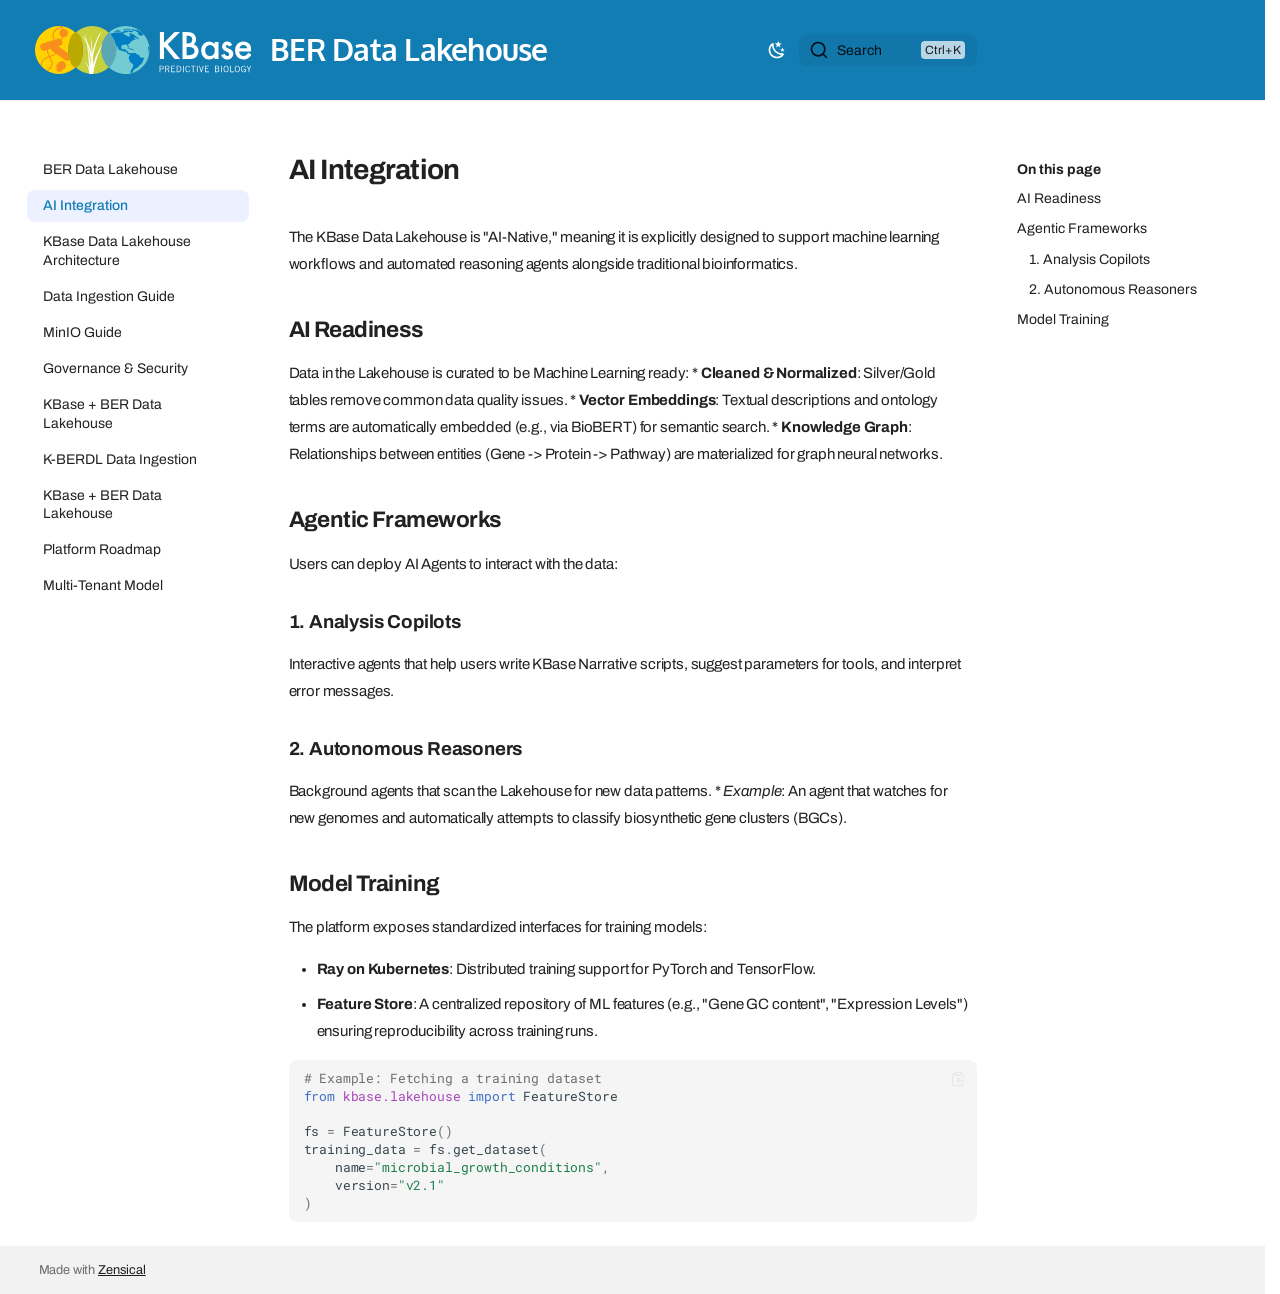
==== ai-integration/index.html @ 504d8fa0 "deploy: 7d8cc0f3e6079b38a93cc4ecafcbc04551b9b4ab" ====
<!doctype html>
<html lang="en" class="no-js">
  <head>
    
      <meta charset="utf-8">
      <meta name="viewport" content="width=device-width,initial-scale=1">
      
        <meta name="description" content="Documentation for the KBase BER Data Lakehouse (K-BERDL) — a unified, AI-native data platform for DOE Biological and Environmental Research">
      
      
      
        <link rel="canonical" href="https://gazimahmud.github.io/kberdl-docs/ai-integration/">
      
      
        <link rel="prev" href="./..">
      
      
        <link rel="next" href="../architecture/">
      
      
        
      
      
      <link rel="icon" href="../assets/favicon.png">
      <meta name="generator" content="zensical-0.0.25">
    
    
      
        <title>AI Integration - BER Data Lakehouse</title>
      
    
    
      
        
      
      <link rel="stylesheet" href="../assets/stylesheets/modern/main.50057488.min.css">
      
        
          
        
        <link rel="stylesheet" href="../assets/stylesheets/modern/palette.dfe2e883.min.css">
      
      


    
    
      
    
    
      
        
        
        <link rel="preconnect" href="https://fonts.gstatic.com" crossorigin>
        <link rel="stylesheet" href="https://fonts.googleapis.com/css?family=Archivo:300,300i,400,400i,500,500i,700,700i%7CRoboto+Mono:400,400i,700,700i&display=fallback">
        <style>:root{--md-text-font:"Archivo";--md-code-font:"Roboto Mono"}</style>
      
    
    
      <link rel="stylesheet" href="../stylesheets/extra.css">
    
      <link rel="stylesheet" href="../stylesheets/fonts.css">
    
    <script>__md_scope=new URL("..",location),__md_hash=e=>[...e].reduce(((e,t)=>(e<<5)-e+t.charCodeAt(0)),0),__md_get=(e,t=localStorage,a=__md_scope)=>JSON.parse(t.getItem(a.pathname+"."+e)),__md_set=(e,t,a=localStorage,_=__md_scope)=>{try{a.setItem(_.pathname+"."+e,JSON.stringify(t))}catch(e){}},document.documentElement.setAttribute("data-platform",navigator.platform)</script>
    
      

    
    
  </head>
  
  
    
    
      
    
    
    
    
    <body dir="ltr" data-md-color-scheme="default" data-md-color-primary="custom" data-md-color-accent="custom">
  
    
    <input class="md-toggle" data-md-toggle="drawer" type="checkbox" id="__drawer" autocomplete="off">
    <input class="md-toggle" data-md-toggle="search" type="checkbox" id="__search" autocomplete="off">
    <label class="md-overlay" for="__drawer" aria-label="Navigation"></label>
    <div data-md-component="skip">
      
        
        <a href="#ai-integration" class="md-skip">
          Skip to content
        </a>
      
    </div>
    <div data-md-component="announce">
      
    </div>
    
    
      

  

<header class="md-header md-header--shadow" data-md-component="header">
  <nav class="md-header__inner md-grid" aria-label="Header">
    <a href="./.." title="BER Data Lakehouse" class="md-header__button md-logo" aria-label="BER Data Lakehouse" data-md-component="logo">
      
  
  <?xml version="1.0" encoding="UTF-8"?> <svg xmlns="http://www.w3.org/2000/svg" xmlns:xlink="http://www.w3.org/1999/xlink" id="Layer_1" data-name="Layer 1" viewBox="0 0 364 80.69"><defs><style>.cls-1,.cls-7{fill:none;}.cls-2{fill:#72ccd2;}.cls-3{fill:#c7d13e;}.cls-4{fill:#ffd200;}.cls-5{fill:#ffffff;}.cls-6{clip-path:url(#clip-path);}.cls-7{stroke:#f78e1e;stroke-miterlimit:10;stroke-width:1.83px;}.cls-8{fill:#f78e1e;}.cls-9{clip-path:url(#clip-path-2);}.cls-10{fill:#ffffff;}.cls-11{clip-path:url(#clip-path-3);}.cls-12{fill:#007dc3;}.cls-13{fill:#bba800;}.cls-14{fill:#5ba8b4;}</style><clipPath id="clip-path"><path class="cls-1" d="M68.29,69.42a40.31,40.31,0,0,1,0-58.15h0a40.35,40.35,0,1,0,0,58.15Z"></path></clipPath><clipPath id="clip-path-2"><path class="cls-1" d="M111.8,40.34a40.22,40.22,0,0,1,12.39-29.07,40.29,40.29,0,0,0-55.9,0,40.29,40.29,0,0,1,0,58.15,40.29,40.29,0,0,0,55.9,0A40.23,40.23,0,0,1,111.8,40.34Z"></path></clipPath><clipPath id="clip-path-3"><path class="cls-1" d="M152.14,0a40.17,40.17,0,0,0-27.95,11.27,40.31,40.31,0,0,1,0,58.15A40.34,40.34,0,1,0,152.14,0Z"></path></clipPath></defs><path class="cls-2" d="M152.14,0a40.17,40.17,0,0,0-27.95,11.27,40.31,40.31,0,0,1,0,58.15A40.34,40.34,0,1,0,152.14,0Z"></path><path class="cls-3" d="M111.8,40.34a40.22,40.22,0,0,1,12.39-29.07,40.29,40.29,0,0,0-55.9,0,40.29,40.29,0,0,1,0,58.15,40.29,40.29,0,0,0,55.9,0A40.23,40.23,0,0,1,111.8,40.34Z"></path><path class="cls-4" d="M68.29,69.42a40.31,40.31,0,0,1,0-58.15h0a40.35,40.35,0,1,0,0,58.15Z"></path><path class="cls-5" d="M216.9,28.19l17.69-18.13h9.16L223.2,30.64l20.66,24.87h-9.18L218.31,35.29,216.9,36.7V55.51H210V10.06h6.86Z"></path><path class="cls-5" d="M248,55.51V10.06h6.83a29.46,29.46,0,0,1,7.27.71,10.94,10.94,0,0,1,4.62,2.38,12.5,12.5,0,0,1,3,4.33,13,13,0,0,1,1.15,5.3,10.74,10.74,0,0,1-3.74,8.27,11,11,0,0,1,5.71,4.33A12.21,12.21,0,0,1,275,42.5a12.12,12.12,0,0,1-3.77,9,12.4,12.4,0,0,1-5.09,3.15,29.58,29.58,0,0,1-7.74.85Zm6.85-25.93H257q3.83,0,5.61-1.7a6.54,6.54,0,0,0,1.78-5A6.29,6.29,0,0,0,262.56,18a7.62,7.62,0,0,0-5.3-1.66h-2.42Zm0,19.49h4.24q4.65,0,6.83-1.83a6.3,6.3,0,0,0,2.3-5,6.41,6.41,0,0,0-2.21-5q-2.14-2-7.68-2h-3.48Z"></path><path class="cls-5" d="M301.81,26.84h6.65V55.51h-6.65v-3A12.71,12.71,0,0,1,283.18,52a16,16,0,0,1-3.86-10.95,15.52,15.52,0,0,1,3.86-10.75,12.45,12.45,0,0,1,9.65-4.3,12.19,12.19,0,0,1,9,4.13ZM286.09,41.09a10,10,0,0,0,2.21,6.71A7.23,7.23,0,0,0,294,50.42,7.6,7.6,0,0,0,300,47.89a9.83,9.83,0,0,0,2.26-6.66A9.82,9.82,0,0,0,300,34.58,7.49,7.49,0,0,0,294.07,32a7.3,7.3,0,0,0-5.71,2.59A9.57,9.57,0,0,0,286.09,41.09Z"></path><path class="cls-5" d="M331.52,31.73l-5.47,2.91c-.87-1.75-1.94-2.62-3.21-2.62a2.21,2.21,0,0,0-1.56.6,2,2,0,0,0-.65,1.55c0,1.09,1.27,2.18,3.83,3.26q5.27,2.26,7.09,4.18a7.1,7.1,0,0,1,1.83,5.14,9,9,0,0,1-3.06,6.94,10.48,10.48,0,0,1-7.19,2.65q-7.22,0-10.21-7l5.65-2.62a12.26,12.26,0,0,0,1.79,2.62,4.1,4.1,0,0,0,2.89,1.12c2.24,0,3.35-1,3.35-3.06,0-1.18-.86-2.28-2.59-3.3-.66-.33-1.33-.66-2-1l-2-1a12.4,12.4,0,0,1-4.06-2.83,7,7,0,0,1-1.5-4.62A8.17,8.17,0,0,1,317,28.49,9,9,0,0,1,323.34,26Q328.85,26,331.52,31.73Z"></path><path class="cls-5" d="M363.73,42.74H343.19a8.69,8.69,0,0,0,2.29,5.62,7,7,0,0,0,5.21,2.06,6.77,6.77,0,0,0,4.1-1.18,17,17,0,0,0,3.62-4.36L364,48a22.2,22.2,0,0,1-2.74,3.78,14.57,14.57,0,0,1-3.09,2.59,12.44,12.44,0,0,1-3.56,1.49,17.58,17.58,0,0,1-4.15.47,13.55,13.55,0,0,1-10.31-4.12q-3.88-4.15-3.88-11t3.77-11A13,13,0,0,1,350.1,26q6.33,0,10,4t3.65,11.1Zm-6.8-5.42c-.92-3.53-3.14-5.3-6.68-5.3a6.7,6.7,0,0,0-2.26.37,6.38,6.38,0,0,0-1.93,1.06,6.59,6.59,0,0,0-1.49,1.66,7.6,7.6,0,0,0-.94,2.21Z"></path><g class="cls-6"><path class="cls-7" d="M42-12.65C39.75-7.48,45.6,2.79,47,8.1,49.12,16.31,47.35,22,39,25.29c-6.6,2.59-16.2,4.15-18.2,12.12-2.24,8.94,6.64,16.08,7.84,24.29C31.22,79.11.12,76-5.7,87.76"></path><path class="cls-7" d="M55.61-7.29C53.75-2,42.47,1.55,37.83,4.5c-7.16,4.55-9.76,9.94-5.9,18C35,28.89,41,36.57,37,43.76,32.53,51.84,21.17,51,14.7,56.19,1,67.21,25.87,86.11,22.1,98.7"></path><path class="cls-8" d="M16.88,41a6.15,6.15,0,0,1-7.74-4h0a6.16,6.16,0,0,1,4-7.74l25.08-8a6.17,6.17,0,0,1,7.74,4h0A6.17,6.17,0,0,1,42,33Z"></path><path class="cls-8" d="M29,41.89a6.16,6.16,0,0,1-1.52-8.58h0A6.17,6.17,0,0,1,36.1,31.8L57.67,46.89a6.15,6.15,0,0,1,1.52,8.57h0A6.16,6.16,0,0,1,50.61,57Z"></path><circle class="cls-8" cx="41.52" cy="71.59" r="5.33"></circle><path class="cls-8" d="M40.81,66.81a2.6,2.6,0,1,1-2.6-2.6A2.59,2.59,0,0,1,40.81,66.81Z"></path><circle class="cls-8" cx="45.01" cy="66.26" r="6.8"></circle><path class="cls-8" d="M46.31,18.81a7.11,7.11,0,1,1,8.76-4.95A7.12,7.12,0,0,1,46.31,18.81Z"></path></g><g class="cls-9"><path class="cls-10" d="M93.29,94.56A64.48,64.48,0,0,0,98.55,69.2C98.54,43,84,16.83,80.7,17.39,96.51,43.45,96,67.13,92.53,94.23"></path><path class="cls-10" d="M92.83,94.11a31.12,31.12,0,0,0,1-11.64c-1.21-11.86-8.43-23.26-9.77-22.9,7.74,11.3,8.59,22.23,8.4,34.61"></path><path class="cls-10" d="M92.46,94.49c.27-12.18,4.79-29.37,7.78-37.5,2.78-7.81,16.13-34,17.11-33.35C99,57.37,94.89,93,95.55,95"></path><path class="cls-10" d="M93.7,94a115.74,115.74,0,0,1-.79-29c2.93-28.95,15.84-55.3,18-54.1-13.76,26-16.06,52.27-16.69,82.88"></path><path class="cls-10" d="M93.09,94.52c1.18-13.53,0-33.35-1.16-42.89-1-9.13-7.28-40.47-8-40,8.85,40.62,7.68,80.74,7,82.81"></path><path class="cls-10" d="M92.17,94.45c1.18-13.53,3.68-29.75,3.68-40.52,0-14.54-3.16-38.36-2.91-38.55,8.85,40.62,1.53,77.09.86,79.15"></path></g><g class="cls-11"><path class="cls-12" d="M160.43,61.15c1,.79,2.15.63,3.21,1.72.66.68,2,2.44,1.93,3.41,0,.63-.84,1.25-1.08,1.84s-.19,1.39-.47,2.1c-.49,1.24-1.68,2.1-2.22,3.24a11.26,11.26,0,0,0-1.2,3.76c-.16,1.79.54,2.07,2.4,1.49s1.74-1.55,1.88-2.87a.5.5,0,0,1-.32,0c-.27-2.3,4.78-4.4,6.42-5.31,2.62-1.47,3.67-3.89,5.9-5.56,1.23-.92,2.47-1.43,3.34-2.81s.66-2.84,1.37-4.24c.46-.92,2.07-2.17,2.09-3.08,0-1.47-2.58-1.88-3.76-2-2.16-.33-3.25.85-3.76-1.71s-1-2.13-3.42-3c-1.68-.55-2.89-2.32-4.44-2.7a13,13,0,0,0-2.57,0c-.72,0-1.78-.68-1.56.87-.44-.14-.82-.77-1.17-.84a10.4,10.4,0,0,0-2,.14,14.07,14.07,0,0,1-3.8-.64c-2.06-.58-.84-1.21-1.7-2.75-.61-1.08-2.6-1.6-3.74-1.55.1-1.13.39-2.54-1.22-2.54-1.12,0-2,1.88-3.21,1.5-1-.29-2.13-2.52-2.3-3.38a4.52,4.52,0,0,1,1.23-3.94c1-.88,2.66-.8,3.94-.85,1,0,3-.55,3.76-.35,1.54.4,1.05,1.87,1.66,3a4.07,4.07,0,0,0,2.75,2c.38-1.39-1.62-2.59-2-3.92-.44-1.66.44-1.32,1.88-2s1.18-1.33,1.83-2.6,3-1.61,3.28-2.71c1.57-.13,1.51-2,3.2-2.06.18,1.63,2.93.43,2.9-.68-1.66.07-2.42-.17-2.05-1.88-.66,0-1.35,0-2-.06,1.39-2,4.14.78,5.77-.6a4,4,0,0,1-.46,1.62,9,9,0,0,0,3.71.87c.19-1-.35-1.3-1-1.91-.25-.26-.79-.1-1-.33s-.25-.73-.5-1c-1.21-1.26-1.94-1.2-3.47-2s-.94-2.33-2.56-2.78c-.67-.19-1.15.27-1.75,0s-1.2-1-1.8-1.28c-.93-.47-3.34-1.33-3.81,0-.26.77.63,1.27.86,1.85.44,1.09.43.65,0,1.63-.51,1.3-1.38,2.27-2.81,1.54-1.59-.82-2.71-2-4.58-2.58-2.33-.79-6-2.82-1.7-3.79a22.09,22.09,0,0,0,3.8-.82c.53-.23.78-.85,1.49-1.11a6.76,6.76,0,0,1,2.54-.1c.47,1.23,3,1.12,4.13,1.13,2.11,0,3.59-1.34.68-2.06-2.7-.67-6.31-1.38-9.05-1-.71.11-1.3.43-2.05.51s-1.85-.24-2.56.18-.41.85-1,1.53c-.82.89-1.67.81-2.75,1-4.09.8-8.13-.61-12.1.73-2.55.86-5.86.58-7.76,2.3-1.07,1-1.88,2.12-3,3-.94.74-1.75,3.55-1.75,3.55,1.37-2,4-1.79,6.13-1.68.29,1.14,1,1,1.73,1.56s1,1.31,1.68,1.69c-.64,2.67.21,7.29,2.3,9.37,1.48,1.48,2.33,1.3,3,3.25.5,1.41,1.15,3.38,2.29,4.3.31-1.37-.51-2-1.14-3.07a11.11,11.11,0,0,1-1-3.22c.67,1.4,2.09,1.93,3.12,3,1.25,1.32.59,2.75,1.51,4.1s2.9,1.06,4.26,1.76c.69.35,1,1,1.71,1.16s1.62-.46,2.37-.49c1,1.67,3.1,1,4.47,1.84s1.27,3.87,3.73,3.46c.41,1.21,1.75.43,2.57.16.22,2.67-1.26,3.14-2.16,5.28C157,54.07,159.93,60.77,160.43,61.15Z"></path><path class="cls-12" d="M133.46,9.68c-.44.26-1.3.84-1.39,1.39,1.36-.2,2.4-1.52,3.94-1.31a4.35,4.35,0,0,0,1.87.05,5.4,5.4,0,0,1,2.08,0c.73.08,1.39-.23,2.07-.06s1.22.44,1.82.11c1-.55-.23-.86-.51-1.25-.12-.17-.09-.49-.24-.6a1.5,1.5,0,0,0-.84,0,8.73,8.73,0,0,0-1.56.54,16.05,16.05,0,0,1-2.44.59c0-.74,2.23-1.12,2.78-1.24.77-.17,1.09-.5.07-.56,0-.72-.32-1-1.1-.84a26.24,26.24,0,0,0-3.62,1.4,5.62,5.62,0,0,0-2.19,1.44,4.16,4.16,0,0,1-1.39.86"></path><path class="cls-12" d="M162,6.73a.94.94,0,0,1,1.16.36c.21.33.17.52.57.69a2.53,2.53,0,0,0,1.06.1c1.61,0,3.38-.06,4.84.8a14.6,14.6,0,0,1,1.63,1.05,4.41,4.41,0,0,0,.71.54,12.36,12.36,0,0,1,1.23.54,1.75,1.75,0,0,1,.53,1.52c-.15.3-.78.26-1.15.25-.22.81,1.74,1.68,2.2,2a13.52,13.52,0,0,1,2.29,1.9c.72.69,1,.54,1.59-.24.46-.61.8-.91,1.57-.8s1,.14,1.53-.4c.32-.35.9-.83.72-1.35-.12-.35-.65-.62-.93-.85-.55-.47-1.09-1-1.63-1.45a18.4,18.4,0,0,0-4.36-2.82c-1-.5-1.95-1.27-3-1.71a11.13,11.13,0,0,0-3.82-.5,8.11,8.11,0,0,1-2.91-.68,18.29,18.29,0,0,0-2.6-.38,15.44,15.44,0,0,0-3.84-.43c-1.51,0-3.05-.23-4.56-.16a10.83,10.83,0,0,0-1.68.41,11.93,11.93,0,0,1-1.79.09,4.93,4.93,0,0,0-2.1.27c-.25.16-.28.44-.56.6s-1.63,0-1.63.53c.67,0,1.32-.35,2-.25a3.76,3.76,0,0,0,1.84.15,10,10,0,0,1,2.2-.55c.79,0,1.61-.1,2.39-.1s1.61.22,2.42.25a7.82,7.82,0,0,0,1.28,0,6.89,6.89,0,0,1,1.25-.24c.38,0,.31.16.64.35a2.52,2.52,0,0,0,1.36.2c.61,0,.93,0,.74.65"></path><path class="cls-12" d="M190.25,35c-.33.26-.05,1-.16,1.42-.23.78.38,1.22.38,2a21.26,21.26,0,0,0,.15,2.26c.11,1,.7,1.89.41,2.84-.21.68.22,1.23.25,2a1.75,1.75,0,0,0,.19,1c.05.07.49.36.6.31.37-.14.35-1.37.39-1.7.26-2,1-4.06,1-6.13,0-1.16-.56-1.61-1-2.6a13.58,13.58,0,0,0-1.26-1.63"></path><path class="cls-12" d="M155.78,36.83c-.26-.2-1.57,1,0,.51a3.51,3.51,0,0,1,2.22.3c.46.19,1.79.24,2,.74.09.17-.12.46,0,.6s1.05.21,1.29.1.62-.54.55-.84-.66-.41-.94-.52c-.6-.22-1.11-.81-1.72-.92-.3-.06-.58.1-.85.08s-.75-.27-1.18-.3a6.34,6.34,0,0,0-1.25-.15c-.27.09-.26.25-.4.45"></path><path class="cls-12" d="M159.62,39.73c-.08-.07-.12-.13-.24-.09-.14.64,1,.81,1,.24,0-.33-.82-.43-1-.25"></path><path class="cls-12" d="M163.46,38.18c-.16.12-.52.32-.6.51-.16.45.19.18.24.49.11.59-.74.2-.82.61-.16.7,1.17.24,1.33.25.51,0,.6.41,1.25.13.23-.1.28-.21.55-.24s.4.1.49,0c.58-.43-.59-.91-.83-1a4,4,0,0,0-1-.5c-.14,0-.35,0-.5-.09s-.13-.26-.4-.11"></path></g><path class="cls-2" d="M111.79,40.39a40.2,40.2,0,0,0,12.4,29.08,40.32,40.32,0,0,0,0-58.16A40.2,40.2,0,0,0,111.79,40.39Z"></path><ellipse class="cls-13" cx="68.29" cy="40.39" rx="12.4" ry="29.08"></ellipse><path class="cls-14" d="M111.79,40.39a40.2,40.2,0,0,0,12.4,29.08,40.32,40.32,0,0,0,0-58.16A40.2,40.2,0,0,0,111.79,40.39Z"></path><path class="cls-10" d="M209.46,77.62V66.85h3.76c2.3,0,3.3,1.31,3.3,3s-1.24,3-4,3h-1.91v4.8Zm1.19-5.82h2c2,0,2.64-.68,2.64-2s-.76-2-2.37-2h-2.3Z"></path><path class="cls-10" d="M218.91,77.62V66.85h3.46c2.33,0,3.6,1,3.6,2.83a2.8,2.8,0,0,1-2.15,2.81l2.28,5.13h-1.3l-2.17-4.89H220.1v4.89Zm1.19-5.91h2.17c1.64,0,2.51-.61,2.51-2s-1-1.88-2.53-1.88H220.1Z"></path><path class="cls-10" d="M235.44,66.85v1h-5.26v3.61h3.74v1h-3.74v4.12h5.56v1H229V66.85Z"></path><path class="cls-10" d="M238.22,66.85h2.9c2.92,0,4.86,1.85,4.86,5.38,0,3.17-1.7,5.39-4.92,5.39h-2.84Zm1.2,9.76H241c2.47,0,3.76-1.48,3.76-4.38,0-3.14-1.49-4.37-3.7-4.37h-1.67Z"></path><path class="cls-10" d="M250,66.85V77.62h-1.2V66.85Z"></path><path class="cls-10" d="M260.71,74.4c-.48,2-1.58,3.37-3.79,3.37-2.42,0-4.12-1.76-4.12-5.54,0-3.5,1.52-5.53,4.12-5.53,2,0,3.16,1.16,3.64,3.13l-1.1.33c-.39-1.52-1.08-2.45-2.69-2.45S254,69.15,254,72.23s1.23,4.53,3,4.53,2.3-1.26,2.62-2.57Z"></path><path class="cls-10" d="M266.5,67.86v9.76h-1.19V67.86h-3.23v-1h7.64v1Z"></path><path class="cls-10" d="M273.38,66.85V77.62h-1.19V66.85Z"></path><path class="cls-10" d="M275.81,66.85H277l2.66,8.83h0l2.67-8.83h1.21l-3.35,10.77h-1.09Z"></path><path class="cls-10" d="M292.32,66.85v1h-5.27v3.61h3.75v1h-3.75v4.12h5.57v1h-6.76V66.85Z"></path><path class="cls-10" d="M302.61,66.85h4a2.73,2.73,0,0,1,3,2.65A2.41,2.41,0,0,1,307.77,72v0a2.74,2.74,0,0,1,2.08,2.72c0,1.61-1,2.89-3.91,2.89h-3.34Zm1.19,4.62h2.09c1.8,0,2.51-.92,2.51-1.83,0-1.21-.66-1.78-2-1.78H303.8Zm0,5.14H306c1.76,0,2.62-.6,2.62-1.94s-1.1-2.18-2.8-2.18H303.8Z"></path><path class="cls-10" d="M314.08,66.85V77.62h-1.2V66.85Z"></path><path class="cls-10" d="M321.18,66.7c2.64,0,4.21,1.94,4.21,5.53s-1.57,5.54-4.21,5.54S317,75.83,317,72.23,318.54,66.7,321.18,66.7Zm0,10.06c1.89,0,3-1.47,3-4.53s-1.12-4.52-3-4.52-3,1.47-3,4.52S319.28,76.76,321.18,76.76Z"></path><path class="cls-10" d="M328.15,77.62V66.85h1.19v9.76h5.1v1Z"></path><path class="cls-10" d="M340,66.7c2.64,0,4.21,1.94,4.21,5.53s-1.57,5.54-4.21,5.54-4.21-1.94-4.21-5.54S337.35,66.7,340,66.7Zm0,10.06c1.9,0,3-1.47,3-4.53s-1.11-4.52-3-4.52-3,1.47-3,4.52S338.09,76.76,340,76.76Z"></path><path class="cls-10" d="M354.34,72.44v5.18h-1v-1h0a3.43,3.43,0,0,1-2.82,1.13c-2.45,0-4.21-1.76-4.21-5.54s1.76-5.53,4.21-5.53c1.82,0,3.22.86,3.88,3.16l-1.14.23c-.53-1.72-1.43-2.38-2.68-2.38-1.59,0-3.08,1.08-3.08,4.52s1.49,4.53,3.08,4.53a2.31,2.31,0,0,0,2.58-2.39v-.91h-2.43v-1Z"></path><path class="cls-10" d="M359.12,73.08l-3.31-6.23h1.32l2.59,4.94,2.6-4.94h1.31l-3.31,6.23v4.54h-1.2Z"></path></svg> 

    </a>
    <label class="md-header__button md-icon" for="__drawer" aria-label="Navigation">
      
      <svg xmlns="http://www.w3.org/2000/svg" fill="none" stroke="currentColor" stroke-linecap="round" stroke-linejoin="round" stroke-width="2" class="lucide lucide-menu" viewBox="0 0 24 24"><path d="M4 5h16M4 12h16M4 19h16"/></svg>
    </label>
    <div class="md-header__title" data-md-component="header-title">
      <div class="md-header__ellipsis">
        <div class="md-header__topic">
          <span class="md-ellipsis">
            BER Data Lakehouse
          </span>
        </div>
        <div class="md-header__topic" data-md-component="header-topic">
          <span class="md-ellipsis">
            
              AI Integration
            
          </span>
        </div>
      </div>
    </div>
    
      
        <form class="md-header__option" data-md-component="palette">
  
    
    
    
    <input class="md-option" data-md-color-media="none" data-md-color-scheme="default" data-md-color-primary="custom" data-md-color-accent="custom"  aria-label="Switch to dark mode"  type="radio" name="__palette" id="__palette_0">
    
      <label class="md-header__button md-icon" title="Switch to dark mode" for="__palette_1" hidden>
        <svg xmlns="http://www.w3.org/2000/svg" viewBox="0 0 24 24"><path d="m17.75 4.09-2.53 1.94.91 3.06-2.63-1.81-2.63 1.81.91-3.06-2.53-1.94L12.44 4l1.06-3 1.06 3zm3.5 6.91-1.64 1.25.59 1.98-1.7-1.17-1.7 1.17.59-1.98L15.75 11l2.06-.05L18.5 9l.69 1.95zm-2.28 4.95c.83-.08 1.72 1.1 1.19 1.85-.32.45-.66.87-1.08 1.27C15.17 23 8.84 23 4.94 19.07c-3.91-3.9-3.91-10.24 0-14.14.4-.4.82-.76 1.27-1.08.75-.53 1.93.36 1.85 1.19-.27 2.86.69 5.83 2.89 8.02a9.96 9.96 0 0 0 8.02 2.89m-1.64 2.02a12.08 12.08 0 0 1-7.8-3.47c-2.17-2.19-3.33-5-3.49-7.82-2.81 3.14-2.7 7.96.31 10.98 3.02 3.01 7.84 3.12 10.98.31"/></svg>
      </label>
    
  
    
    
    
    <input class="md-option" data-md-color-media="none" data-md-color-scheme="slate" data-md-color-primary="custom" data-md-color-accent="custom"  aria-label="Switch to light mode"  type="radio" name="__palette" id="__palette_1">
    
      <label class="md-header__button md-icon" title="Switch to light mode" for="__palette_0" hidden>
        <svg xmlns="http://www.w3.org/2000/svg" viewBox="0 0 24 24"><path d="M12 7a5 5 0 0 1 5 5 5 5 0 0 1-5 5 5 5 0 0 1-5-5 5 5 0 0 1 5-5m0 2a3 3 0 0 0-3 3 3 3 0 0 0 3 3 3 3 0 0 0 3-3 3 3 0 0 0-3-3m0-7 2.39 3.42C13.65 5.15 12.84 5 12 5s-1.65.15-2.39.42zM3.34 7l4.16-.35A7.2 7.2 0 0 0 5.94 8.5c-.44.74-.69 1.5-.83 2.29zm.02 10 1.76-3.77a7.131 7.131 0 0 0 2.38 4.14zM20.65 7l-1.77 3.79a7.02 7.02 0 0 0-2.38-4.15zm-.01 10-4.14.36c.59-.51 1.12-1.14 1.54-1.86.42-.73.69-1.5.83-2.29zM12 22l-2.41-3.44c.74.27 1.55.44 2.41.44.82 0 1.63-.17 2.37-.44z"/></svg>
      </label>
    
  
</form>
      
    
    
      <script>var palette=__md_get("__palette");if(palette&&palette.color){if("(prefers-color-scheme)"===palette.color.media){var media=matchMedia("(prefers-color-scheme: light)"),input=document.querySelector(media.matches?"[data-md-color-media='(prefers-color-scheme: light)']":"[data-md-color-media='(prefers-color-scheme: dark)']");palette.color.media=input.getAttribute("data-md-color-media"),palette.color.scheme=input.getAttribute("data-md-color-scheme"),palette.color.primary=input.getAttribute("data-md-color-primary"),palette.color.accent=input.getAttribute("data-md-color-accent")}for(var[key,value]of Object.entries(palette.color))document.body.setAttribute("data-md-color-"+key,value)}</script>
    
    
    
      
      
        <label class="md-header__button md-icon" for="__search" aria-label="Search">
          
          <svg xmlns="http://www.w3.org/2000/svg" fill="none" stroke="currentColor" stroke-linecap="round" stroke-linejoin="round" stroke-width="2" class="lucide lucide-search" viewBox="0 0 24 24"><path d="m21 21-4.34-4.34"/><circle cx="11" cy="11" r="8"/></svg>
        </label>
        <div class="md-search" data-md-component="search" role="dialog" aria-label="Search">
  <button type="button" class="md-search__button">
    Search
  </button>
</div>
      
    
    <div class="md-header__source">
      
    </div>
  </nav>
  
</header>
    
    <div class="md-container" data-md-component="container">
      
      
        
          
        
      
      <main class="md-main" data-md-component="main">
        <div class="md-main__inner md-grid">
          
            
              
              <div class="md-sidebar md-sidebar--primary" data-md-component="sidebar" data-md-type="navigation" >
                <div class="md-sidebar__scrollwrap">
                  <div class="md-sidebar__inner">
                    



<nav class="md-nav md-nav--primary" aria-label="Navigation" data-md-level="0">
  <label class="md-nav__title" for="__drawer">
    <a href="./.." title="BER Data Lakehouse" class="md-nav__button md-logo" aria-label="BER Data Lakehouse" data-md-component="logo">
      
  
  <?xml version="1.0" encoding="UTF-8"?> <svg xmlns="http://www.w3.org/2000/svg" xmlns:xlink="http://www.w3.org/1999/xlink" id="Layer_1" data-name="Layer 1" viewBox="0 0 364 80.69"><defs><style>.cls-1,.cls-7{fill:none;}.cls-2{fill:#72ccd2;}.cls-3{fill:#c7d13e;}.cls-4{fill:#ffd200;}.cls-5{fill:#ffffff;}.cls-6{clip-path:url(#clip-path);}.cls-7{stroke:#f78e1e;stroke-miterlimit:10;stroke-width:1.83px;}.cls-8{fill:#f78e1e;}.cls-9{clip-path:url(#clip-path-2);}.cls-10{fill:#ffffff;}.cls-11{clip-path:url(#clip-path-3);}.cls-12{fill:#007dc3;}.cls-13{fill:#bba800;}.cls-14{fill:#5ba8b4;}</style><clipPath id="clip-path"><path class="cls-1" d="M68.29,69.42a40.31,40.31,0,0,1,0-58.15h0a40.35,40.35,0,1,0,0,58.15Z"></path></clipPath><clipPath id="clip-path-2"><path class="cls-1" d="M111.8,40.34a40.22,40.22,0,0,1,12.39-29.07,40.29,40.29,0,0,0-55.9,0,40.29,40.29,0,0,1,0,58.15,40.29,40.29,0,0,0,55.9,0A40.23,40.23,0,0,1,111.8,40.34Z"></path></clipPath><clipPath id="clip-path-3"><path class="cls-1" d="M152.14,0a40.17,40.17,0,0,0-27.95,11.27,40.31,40.31,0,0,1,0,58.15A40.34,40.34,0,1,0,152.14,0Z"></path></clipPath></defs><path class="cls-2" d="M152.14,0a40.17,40.17,0,0,0-27.95,11.27,40.31,40.31,0,0,1,0,58.15A40.34,40.34,0,1,0,152.14,0Z"></path><path class="cls-3" d="M111.8,40.34a40.22,40.22,0,0,1,12.39-29.07,40.29,40.29,0,0,0-55.9,0,40.29,40.29,0,0,1,0,58.15,40.29,40.29,0,0,0,55.9,0A40.23,40.23,0,0,1,111.8,40.34Z"></path><path class="cls-4" d="M68.29,69.42a40.31,40.31,0,0,1,0-58.15h0a40.35,40.35,0,1,0,0,58.15Z"></path><path class="cls-5" d="M216.9,28.19l17.69-18.13h9.16L223.2,30.64l20.66,24.87h-9.18L218.31,35.29,216.9,36.7V55.51H210V10.06h6.86Z"></path><path class="cls-5" d="M248,55.51V10.06h6.83a29.46,29.46,0,0,1,7.27.71,10.94,10.94,0,0,1,4.62,2.38,12.5,12.5,0,0,1,3,4.33,13,13,0,0,1,1.15,5.3,10.74,10.74,0,0,1-3.74,8.27,11,11,0,0,1,5.71,4.33A12.21,12.21,0,0,1,275,42.5a12.12,12.12,0,0,1-3.77,9,12.4,12.4,0,0,1-5.09,3.15,29.58,29.58,0,0,1-7.74.85Zm6.85-25.93H257q3.83,0,5.61-1.7a6.54,6.54,0,0,0,1.78-5A6.29,6.29,0,0,0,262.56,18a7.62,7.62,0,0,0-5.3-1.66h-2.42Zm0,19.49h4.24q4.65,0,6.83-1.83a6.3,6.3,0,0,0,2.3-5,6.41,6.41,0,0,0-2.21-5q-2.14-2-7.68-2h-3.48Z"></path><path class="cls-5" d="M301.81,26.84h6.65V55.51h-6.65v-3A12.71,12.71,0,0,1,283.18,52a16,16,0,0,1-3.86-10.95,15.52,15.52,0,0,1,3.86-10.75,12.45,12.45,0,0,1,9.65-4.3,12.19,12.19,0,0,1,9,4.13ZM286.09,41.09a10,10,0,0,0,2.21,6.71A7.23,7.23,0,0,0,294,50.42,7.6,7.6,0,0,0,300,47.89a9.83,9.83,0,0,0,2.26-6.66A9.82,9.82,0,0,0,300,34.58,7.49,7.49,0,0,0,294.07,32a7.3,7.3,0,0,0-5.71,2.59A9.57,9.57,0,0,0,286.09,41.09Z"></path><path class="cls-5" d="M331.52,31.73l-5.47,2.91c-.87-1.75-1.94-2.62-3.21-2.62a2.21,2.21,0,0,0-1.56.6,2,2,0,0,0-.65,1.55c0,1.09,1.27,2.18,3.83,3.26q5.27,2.26,7.09,4.18a7.1,7.1,0,0,1,1.83,5.14,9,9,0,0,1-3.06,6.94,10.48,10.48,0,0,1-7.19,2.65q-7.22,0-10.21-7l5.65-2.62a12.26,12.26,0,0,0,1.79,2.62,4.1,4.1,0,0,0,2.89,1.12c2.24,0,3.35-1,3.35-3.06,0-1.18-.86-2.28-2.59-3.3-.66-.33-1.33-.66-2-1l-2-1a12.4,12.4,0,0,1-4.06-2.83,7,7,0,0,1-1.5-4.62A8.17,8.17,0,0,1,317,28.49,9,9,0,0,1,323.34,26Q328.85,26,331.52,31.73Z"></path><path class="cls-5" d="M363.73,42.74H343.19a8.69,8.69,0,0,0,2.29,5.62,7,7,0,0,0,5.21,2.06,6.77,6.77,0,0,0,4.1-1.18,17,17,0,0,0,3.62-4.36L364,48a22.2,22.2,0,0,1-2.74,3.78,14.57,14.57,0,0,1-3.09,2.59,12.44,12.44,0,0,1-3.56,1.49,17.58,17.58,0,0,1-4.15.47,13.55,13.55,0,0,1-10.31-4.12q-3.88-4.15-3.88-11t3.77-11A13,13,0,0,1,350.1,26q6.33,0,10,4t3.65,11.1Zm-6.8-5.42c-.92-3.53-3.14-5.3-6.68-5.3a6.7,6.7,0,0,0-2.26.37,6.38,6.38,0,0,0-1.93,1.06,6.59,6.59,0,0,0-1.49,1.66,7.6,7.6,0,0,0-.94,2.21Z"></path><g class="cls-6"><path class="cls-7" d="M42-12.65C39.75-7.48,45.6,2.79,47,8.1,49.12,16.31,47.35,22,39,25.29c-6.6,2.59-16.2,4.15-18.2,12.12-2.24,8.94,6.64,16.08,7.84,24.29C31.22,79.11.12,76-5.7,87.76"></path><path class="cls-7" d="M55.61-7.29C53.75-2,42.47,1.55,37.83,4.5c-7.16,4.55-9.76,9.94-5.9,18C35,28.89,41,36.57,37,43.76,32.53,51.84,21.17,51,14.7,56.19,1,67.21,25.87,86.11,22.1,98.7"></path><path class="cls-8" d="M16.88,41a6.15,6.15,0,0,1-7.74-4h0a6.16,6.16,0,0,1,4-7.74l25.08-8a6.17,6.17,0,0,1,7.74,4h0A6.17,6.17,0,0,1,42,33Z"></path><path class="cls-8" d="M29,41.89a6.16,6.16,0,0,1-1.52-8.58h0A6.17,6.17,0,0,1,36.1,31.8L57.67,46.89a6.15,6.15,0,0,1,1.52,8.57h0A6.16,6.16,0,0,1,50.61,57Z"></path><circle class="cls-8" cx="41.52" cy="71.59" r="5.33"></circle><path class="cls-8" d="M40.81,66.81a2.6,2.6,0,1,1-2.6-2.6A2.59,2.59,0,0,1,40.81,66.81Z"></path><circle class="cls-8" cx="45.01" cy="66.26" r="6.8"></circle><path class="cls-8" d="M46.31,18.81a7.11,7.11,0,1,1,8.76-4.95A7.12,7.12,0,0,1,46.31,18.81Z"></path></g><g class="cls-9"><path class="cls-10" d="M93.29,94.56A64.48,64.48,0,0,0,98.55,69.2C98.54,43,84,16.83,80.7,17.39,96.51,43.45,96,67.13,92.53,94.23"></path><path class="cls-10" d="M92.83,94.11a31.12,31.12,0,0,0,1-11.64c-1.21-11.86-8.43-23.26-9.77-22.9,7.74,11.3,8.59,22.23,8.4,34.61"></path><path class="cls-10" d="M92.46,94.49c.27-12.18,4.79-29.37,7.78-37.5,2.78-7.81,16.13-34,17.11-33.35C99,57.37,94.89,93,95.55,95"></path><path class="cls-10" d="M93.7,94a115.74,115.74,0,0,1-.79-29c2.93-28.95,15.84-55.3,18-54.1-13.76,26-16.06,52.27-16.69,82.88"></path><path class="cls-10" d="M93.09,94.52c1.18-13.53,0-33.35-1.16-42.89-1-9.13-7.28-40.47-8-40,8.85,40.62,7.68,80.74,7,82.81"></path><path class="cls-10" d="M92.17,94.45c1.18-13.53,3.68-29.75,3.68-40.52,0-14.54-3.16-38.36-2.91-38.55,8.85,40.62,1.53,77.09.86,79.15"></path></g><g class="cls-11"><path class="cls-12" d="M160.43,61.15c1,.79,2.15.63,3.21,1.72.66.68,2,2.44,1.93,3.41,0,.63-.84,1.25-1.08,1.84s-.19,1.39-.47,2.1c-.49,1.24-1.68,2.1-2.22,3.24a11.26,11.26,0,0,0-1.2,3.76c-.16,1.79.54,2.07,2.4,1.49s1.74-1.55,1.88-2.87a.5.5,0,0,1-.32,0c-.27-2.3,4.78-4.4,6.42-5.31,2.62-1.47,3.67-3.89,5.9-5.56,1.23-.92,2.47-1.43,3.34-2.81s.66-2.84,1.37-4.24c.46-.92,2.07-2.17,2.09-3.08,0-1.47-2.58-1.88-3.76-2-2.16-.33-3.25.85-3.76-1.71s-1-2.13-3.42-3c-1.68-.55-2.89-2.32-4.44-2.7a13,13,0,0,0-2.57,0c-.72,0-1.78-.68-1.56.87-.44-.14-.82-.77-1.17-.84a10.4,10.4,0,0,0-2,.14,14.07,14.07,0,0,1-3.8-.64c-2.06-.58-.84-1.21-1.7-2.75-.61-1.08-2.6-1.6-3.74-1.55.1-1.13.39-2.54-1.22-2.54-1.12,0-2,1.88-3.21,1.5-1-.29-2.13-2.52-2.3-3.38a4.52,4.52,0,0,1,1.23-3.94c1-.88,2.66-.8,3.94-.85,1,0,3-.55,3.76-.35,1.54.4,1.05,1.87,1.66,3a4.07,4.07,0,0,0,2.75,2c.38-1.39-1.62-2.59-2-3.92-.44-1.66.44-1.32,1.88-2s1.18-1.33,1.83-2.6,3-1.61,3.28-2.71c1.57-.13,1.51-2,3.2-2.06.18,1.63,2.93.43,2.9-.68-1.66.07-2.42-.17-2.05-1.88-.66,0-1.35,0-2-.06,1.39-2,4.14.78,5.77-.6a4,4,0,0,1-.46,1.62,9,9,0,0,0,3.71.87c.19-1-.35-1.3-1-1.91-.25-.26-.79-.1-1-.33s-.25-.73-.5-1c-1.21-1.26-1.94-1.2-3.47-2s-.94-2.33-2.56-2.78c-.67-.19-1.15.27-1.75,0s-1.2-1-1.8-1.28c-.93-.47-3.34-1.33-3.81,0-.26.77.63,1.27.86,1.85.44,1.09.43.65,0,1.63-.51,1.3-1.38,2.27-2.81,1.54-1.59-.82-2.71-2-4.58-2.58-2.33-.79-6-2.82-1.7-3.79a22.09,22.09,0,0,0,3.8-.82c.53-.23.78-.85,1.49-1.11a6.76,6.76,0,0,1,2.54-.1c.47,1.23,3,1.12,4.13,1.13,2.11,0,3.59-1.34.68-2.06-2.7-.67-6.31-1.38-9.05-1-.71.11-1.3.43-2.05.51s-1.85-.24-2.56.18-.41.85-1,1.53c-.82.89-1.67.81-2.75,1-4.09.8-8.13-.61-12.1.73-2.55.86-5.86.58-7.76,2.3-1.07,1-1.88,2.12-3,3-.94.74-1.75,3.55-1.75,3.55,1.37-2,4-1.79,6.13-1.68.29,1.14,1,1,1.73,1.56s1,1.31,1.68,1.69c-.64,2.67.21,7.29,2.3,9.37,1.48,1.48,2.33,1.3,3,3.25.5,1.41,1.15,3.38,2.29,4.3.31-1.37-.51-2-1.14-3.07a11.11,11.11,0,0,1-1-3.22c.67,1.4,2.09,1.93,3.12,3,1.25,1.32.59,2.75,1.51,4.1s2.9,1.06,4.26,1.76c.69.35,1,1,1.71,1.16s1.62-.46,2.37-.49c1,1.67,3.1,1,4.47,1.84s1.27,3.87,3.73,3.46c.41,1.21,1.75.43,2.57.16.22,2.67-1.26,3.14-2.16,5.28C157,54.07,159.93,60.77,160.43,61.15Z"></path><path class="cls-12" d="M133.46,9.68c-.44.26-1.3.84-1.39,1.39,1.36-.2,2.4-1.52,3.94-1.31a4.35,4.35,0,0,0,1.87.05,5.4,5.4,0,0,1,2.08,0c.73.08,1.39-.23,2.07-.06s1.22.44,1.82.11c1-.55-.23-.86-.51-1.25-.12-.17-.09-.49-.24-.6a1.5,1.5,0,0,0-.84,0,8.73,8.73,0,0,0-1.56.54,16.05,16.05,0,0,1-2.44.59c0-.74,2.23-1.12,2.78-1.24.77-.17,1.09-.5.07-.56,0-.72-.32-1-1.1-.84a26.24,26.24,0,0,0-3.62,1.4,5.62,5.62,0,0,0-2.19,1.44,4.16,4.16,0,0,1-1.39.86"></path><path class="cls-12" d="M162,6.73a.94.94,0,0,1,1.16.36c.21.33.17.52.57.69a2.53,2.53,0,0,0,1.06.1c1.61,0,3.38-.06,4.84.8a14.6,14.6,0,0,1,1.63,1.05,4.41,4.41,0,0,0,.71.54,12.36,12.36,0,0,1,1.23.54,1.75,1.75,0,0,1,.53,1.52c-.15.3-.78.26-1.15.25-.22.81,1.74,1.68,2.2,2a13.52,13.52,0,0,1,2.29,1.9c.72.69,1,.54,1.59-.24.46-.61.8-.91,1.57-.8s1,.14,1.53-.4c.32-.35.9-.83.72-1.35-.12-.35-.65-.62-.93-.85-.55-.47-1.09-1-1.63-1.45a18.4,18.4,0,0,0-4.36-2.82c-1-.5-1.95-1.27-3-1.71a11.13,11.13,0,0,0-3.82-.5,8.11,8.11,0,0,1-2.91-.68,18.29,18.29,0,0,0-2.6-.38,15.44,15.44,0,0,0-3.84-.43c-1.51,0-3.05-.23-4.56-.16a10.83,10.83,0,0,0-1.68.41,11.93,11.93,0,0,1-1.79.09,4.93,4.93,0,0,0-2.1.27c-.25.16-.28.44-.56.6s-1.63,0-1.63.53c.67,0,1.32-.35,2-.25a3.76,3.76,0,0,0,1.84.15,10,10,0,0,1,2.2-.55c.79,0,1.61-.1,2.39-.1s1.61.22,2.42.25a7.82,7.82,0,0,0,1.28,0,6.89,6.89,0,0,1,1.25-.24c.38,0,.31.16.64.35a2.52,2.52,0,0,0,1.36.2c.61,0,.93,0,.74.65"></path><path class="cls-12" d="M190.25,35c-.33.26-.05,1-.16,1.42-.23.78.38,1.22.38,2a21.26,21.26,0,0,0,.15,2.26c.11,1,.7,1.89.41,2.84-.21.68.22,1.23.25,2a1.75,1.75,0,0,0,.19,1c.05.07.49.36.6.31.37-.14.35-1.37.39-1.7.26-2,1-4.06,1-6.13,0-1.16-.56-1.61-1-2.6a13.58,13.58,0,0,0-1.26-1.63"></path><path class="cls-12" d="M155.78,36.83c-.26-.2-1.57,1,0,.51a3.51,3.51,0,0,1,2.22.3c.46.19,1.79.24,2,.74.09.17-.12.46,0,.6s1.05.21,1.29.1.62-.54.55-.84-.66-.41-.94-.52c-.6-.22-1.11-.81-1.72-.92-.3-.06-.58.1-.85.08s-.75-.27-1.18-.3a6.34,6.34,0,0,0-1.25-.15c-.27.09-.26.25-.4.45"></path><path class="cls-12" d="M159.62,39.73c-.08-.07-.12-.13-.24-.09-.14.64,1,.81,1,.24,0-.33-.82-.43-1-.25"></path><path class="cls-12" d="M163.46,38.18c-.16.12-.52.32-.6.51-.16.45.19.18.24.49.11.59-.74.2-.82.61-.16.7,1.17.24,1.33.25.51,0,.6.41,1.25.13.23-.1.28-.21.55-.24s.4.1.49,0c.58-.43-.59-.91-.83-1a4,4,0,0,0-1-.5c-.14,0-.35,0-.5-.09s-.13-.26-.4-.11"></path></g><path class="cls-2" d="M111.79,40.39a40.2,40.2,0,0,0,12.4,29.08,40.32,40.32,0,0,0,0-58.16A40.2,40.2,0,0,0,111.79,40.39Z"></path><ellipse class="cls-13" cx="68.29" cy="40.39" rx="12.4" ry="29.08"></ellipse><path class="cls-14" d="M111.79,40.39a40.2,40.2,0,0,0,12.4,29.08,40.32,40.32,0,0,0,0-58.16A40.2,40.2,0,0,0,111.79,40.39Z"></path><path class="cls-10" d="M209.46,77.62V66.85h3.76c2.3,0,3.3,1.31,3.3,3s-1.24,3-4,3h-1.91v4.8Zm1.19-5.82h2c2,0,2.64-.68,2.64-2s-.76-2-2.37-2h-2.3Z"></path><path class="cls-10" d="M218.91,77.62V66.85h3.46c2.33,0,3.6,1,3.6,2.83a2.8,2.8,0,0,1-2.15,2.81l2.28,5.13h-1.3l-2.17-4.89H220.1v4.89Zm1.19-5.91h2.17c1.64,0,2.51-.61,2.51-2s-1-1.88-2.53-1.88H220.1Z"></path><path class="cls-10" d="M235.44,66.85v1h-5.26v3.61h3.74v1h-3.74v4.12h5.56v1H229V66.85Z"></path><path class="cls-10" d="M238.22,66.85h2.9c2.92,0,4.86,1.85,4.86,5.38,0,3.17-1.7,5.39-4.92,5.39h-2.84Zm1.2,9.76H241c2.47,0,3.76-1.48,3.76-4.38,0-3.14-1.49-4.37-3.7-4.37h-1.67Z"></path><path class="cls-10" d="M250,66.85V77.62h-1.2V66.85Z"></path><path class="cls-10" d="M260.71,74.4c-.48,2-1.58,3.37-3.79,3.37-2.42,0-4.12-1.76-4.12-5.54,0-3.5,1.52-5.53,4.12-5.53,2,0,3.16,1.16,3.64,3.13l-1.1.33c-.39-1.52-1.08-2.45-2.69-2.45S254,69.15,254,72.23s1.23,4.53,3,4.53,2.3-1.26,2.62-2.57Z"></path><path class="cls-10" d="M266.5,67.86v9.76h-1.19V67.86h-3.23v-1h7.64v1Z"></path><path class="cls-10" d="M273.38,66.85V77.62h-1.19V66.85Z"></path><path class="cls-10" d="M275.81,66.85H277l2.66,8.83h0l2.67-8.83h1.21l-3.35,10.77h-1.09Z"></path><path class="cls-10" d="M292.32,66.85v1h-5.27v3.61h3.75v1h-3.75v4.12h5.57v1h-6.76V66.85Z"></path><path class="cls-10" d="M302.61,66.85h4a2.73,2.73,0,0,1,3,2.65A2.41,2.41,0,0,1,307.77,72v0a2.74,2.74,0,0,1,2.08,2.72c0,1.61-1,2.89-3.91,2.89h-3.34Zm1.19,4.62h2.09c1.8,0,2.51-.92,2.51-1.83,0-1.21-.66-1.78-2-1.78H303.8Zm0,5.14H306c1.76,0,2.62-.6,2.62-1.94s-1.1-2.18-2.8-2.18H303.8Z"></path><path class="cls-10" d="M314.08,66.85V77.62h-1.2V66.85Z"></path><path class="cls-10" d="M321.18,66.7c2.64,0,4.21,1.94,4.21,5.53s-1.57,5.54-4.21,5.54S317,75.83,317,72.23,318.54,66.7,321.18,66.7Zm0,10.06c1.89,0,3-1.47,3-4.53s-1.12-4.52-3-4.52-3,1.47-3,4.52S319.28,76.76,321.18,76.76Z"></path><path class="cls-10" d="M328.15,77.62V66.85h1.19v9.76h5.1v1Z"></path><path class="cls-10" d="M340,66.7c2.64,0,4.21,1.94,4.21,5.53s-1.57,5.54-4.21,5.54-4.21-1.94-4.21-5.54S337.35,66.7,340,66.7Zm0,10.06c1.9,0,3-1.47,3-4.53s-1.11-4.52-3-4.52-3,1.47-3,4.52S338.09,76.76,340,76.76Z"></path><path class="cls-10" d="M354.34,72.44v5.18h-1v-1h0a3.43,3.43,0,0,1-2.82,1.13c-2.45,0-4.21-1.76-4.21-5.54s1.76-5.53,4.21-5.53c1.82,0,3.22.86,3.88,3.16l-1.14.23c-.53-1.72-1.43-2.38-2.68-2.38-1.59,0-3.08,1.08-3.08,4.52s1.49,4.53,3.08,4.53a2.31,2.31,0,0,0,2.58-2.39v-.91h-2.43v-1Z"></path><path class="cls-10" d="M359.12,73.08l-3.31-6.23h1.32l2.59,4.94,2.6-4.94h1.31l-3.31,6.23v4.54h-1.2Z"></path></svg> 

    </a>
    BER Data Lakehouse
  </label>
  
  <ul class="md-nav__list" data-md-scrollfix>
    
      
      
  
  
  
  
    <li class="md-nav__item">
      <a href="./.." class="md-nav__link">
        
  
  
  <span class="md-ellipsis">
    
  
    BER Data Lakehouse
  

    
  </span>
  
  

      </a>
    </li>
  

    
      
      
  
  
    
  
  
  
    <li class="md-nav__item md-nav__item--active">
      
      <input class="md-nav__toggle md-toggle" type="checkbox" id="__toc">
      
      
        
      
      
        <label class="md-nav__link md-nav__link--active" for="__toc">
          
  
  
  <span class="md-ellipsis">
    
  
    AI Integration
  

    
  </span>
  
  

          <span class="md-nav__icon md-icon"></span>
        </label>
      
      <a href="././" class="md-nav__link md-nav__link--active">
        
  
  
  <span class="md-ellipsis">
    
  
    AI Integration
  

    
  </span>
  
  

      </a>
      
        


<nav class="md-nav md-nav--secondary" aria-label="On this page">
  
  
  
    
  
  
    <label class="md-nav__title" for="__toc">
      <span class="md-nav__icon md-icon"></span>
      On this page
    </label>
    <ul class="md-nav__list" data-md-component="toc" data-md-scrollfix>
      
        <li class="md-nav__item">
  <a href="#ai-readiness" class="md-nav__link">
    <span class="md-ellipsis">
      
        AI Readiness
      
    </span>
  </a>
  
</li>
      
        <li class="md-nav__item">
  <a href="#agentic-frameworks" class="md-nav__link">
    <span class="md-ellipsis">
      
        Agentic Frameworks
      
    </span>
  </a>
  
    <nav class="md-nav" aria-label="Agentic Frameworks">
      <ul class="md-nav__list">
        
          <li class="md-nav__item">
  <a href="#1-analysis-copilots" class="md-nav__link">
    <span class="md-ellipsis">
      
        1. Analysis Copilots
      
    </span>
  </a>
  
</li>
        
          <li class="md-nav__item">
  <a href="#2-autonomous-reasoners" class="md-nav__link">
    <span class="md-ellipsis">
      
        2. Autonomous Reasoners
      
    </span>
  </a>
  
</li>
        
      </ul>
    </nav>
  
</li>
      
        <li class="md-nav__item">
  <a href="#model-training" class="md-nav__link">
    <span class="md-ellipsis">
      
        Model Training
      
    </span>
  </a>
  
</li>
      
    </ul>
  
</nav>
      
    </li>
  

    
      
      
  
  
  
  
    <li class="md-nav__item">
      <a href="../architecture/" class="md-nav__link">
        
  
  
  <span class="md-ellipsis">
    
  
    KBase Data Lakehouse Architecture
  

    
  </span>
  
  

      </a>
    </li>
  

    
      
      
  
  
  
  
    <li class="md-nav__item">
      <a href="../data-ingestion-guide/" class="md-nav__link">
        
  
  
  <span class="md-ellipsis">
    
  
    Data Ingestion Guide
  

    
  </span>
  
  

      </a>
    </li>
  

    
      
      
  
  
  
  
    <li class="md-nav__item">
      <a href="../data-plane-minio/" class="md-nav__link">
        
  
  
  <span class="md-ellipsis">
    
  
    MinIO Guide
  

    
  </span>
  
  

      </a>
    </li>
  

    
      
      
  
  
  
  
    <li class="md-nav__item">
      <a href="../governance/" class="md-nav__link">
        
  
  
  <span class="md-ellipsis">
    
  
    Governance &amp; Security
  

    
  </span>
  
  

      </a>
    </li>
  

    
      
      
  
  
  
  
    <li class="md-nav__item">
      <a href="../index_bak/" class="md-nav__link">
        
  
  
  <span class="md-ellipsis">
    
  
    KBase + BER Data Lakehouse
  

    
  </span>
  
  

      </a>
    </li>
  

    
      
      
  
  
  
  
    <li class="md-nav__item">
      <a href="../kberdl-data-ingestion/" class="md-nav__link">
        
  
  
  <span class="md-ellipsis">
    
  
    K-BERDL Data Ingestion
  

    
  </span>
  
  

      </a>
    </li>
  

    
      
      
  
  
  
  
    <li class="md-nav__item">
      <a href="../leadership_overview/" class="md-nav__link">
        
  
  
  <span class="md-ellipsis">
    
  
    KBase + BER Data Lakehouse
  

    
  </span>
  
  

      </a>
    </li>
  

    
      
      
  
  
  
  
    <li class="md-nav__item">
      <a href="../roadmap/" class="md-nav__link">
        
  
  
  <span class="md-ellipsis">
    
  
    Platform Roadmap
  

    
  </span>
  
  

      </a>
    </li>
  

    
      
      
  
  
  
  
    <li class="md-nav__item">
      <a href="../tenant-model/" class="md-nav__link">
        
  
  
  <span class="md-ellipsis">
    
  
    Multi-Tenant Model
  

    
  </span>
  
  

      </a>
    </li>
  

    
  </ul>
</nav>
                  </div>
                </div>
              </div>
            
            
              
              <div class="md-sidebar md-sidebar--secondary" data-md-component="sidebar" data-md-type="toc" >
                <div class="md-sidebar__scrollwrap">
                  <div class="md-sidebar__inner">
                    


<nav class="md-nav md-nav--secondary" aria-label="On this page">
  
  
  
    
  
  
    <label class="md-nav__title" for="__toc">
      <span class="md-nav__icon md-icon"></span>
      On this page
    </label>
    <ul class="md-nav__list" data-md-component="toc" data-md-scrollfix>
      
        <li class="md-nav__item">
  <a href="#ai-readiness" class="md-nav__link">
    <span class="md-ellipsis">
      
        AI Readiness
      
    </span>
  </a>
  
</li>
      
        <li class="md-nav__item">
  <a href="#agentic-frameworks" class="md-nav__link">
    <span class="md-ellipsis">
      
        Agentic Frameworks
      
    </span>
  </a>
  
    <nav class="md-nav" aria-label="Agentic Frameworks">
      <ul class="md-nav__list">
        
          <li class="md-nav__item">
  <a href="#1-analysis-copilots" class="md-nav__link">
    <span class="md-ellipsis">
      
        1. Analysis Copilots
      
    </span>
  </a>
  
</li>
        
          <li class="md-nav__item">
  <a href="#2-autonomous-reasoners" class="md-nav__link">
    <span class="md-ellipsis">
      
        2. Autonomous Reasoners
      
    </span>
  </a>
  
</li>
        
      </ul>
    </nav>
  
</li>
      
        <li class="md-nav__item">
  <a href="#model-training" class="md-nav__link">
    <span class="md-ellipsis">
      
        Model Training
      
    </span>
  </a>
  
</li>
      
    </ul>
  
</nav>
                  </div>
                </div>
              </div>
            
          
          
            <div class="md-content" data-md-component="content">
              
              <article class="md-content__inner md-typeset">
                
                  

<h1 id="ai-integration">AI Integration<a class="headerlink" href="#ai-integration" title="Permanent link">&para;</a></h1>
<p>The KBase Data Lakehouse is "AI-Native," meaning it is explicitly designed to support machine learning workflows and automated reasoning agents alongside traditional bioinformatics.</p>
<h2 id="ai-readiness">AI Readiness<a class="headerlink" href="#ai-readiness" title="Permanent link">&para;</a></h2>
<p>Data in the Lakehouse is curated to be Machine Learning ready:
*   <strong>Cleaned &amp; Normalized</strong>: Silver/Gold tables remove common data quality issues.
*   <strong>Vector Embeddings</strong>: Textual descriptions and ontology terms are automatically embedded (e.g., via BioBERT) for semantic search.
*   <strong>Knowledge Graph</strong>: Relationships between entities (Gene -&gt; Protein -&gt; Pathway) are materialized for graph neural networks.</p>
<h2 id="agentic-frameworks">Agentic Frameworks<a class="headerlink" href="#agentic-frameworks" title="Permanent link">&para;</a></h2>
<p>Users can deploy AI Agents to interact with the data:</p>
<h3 id="1-analysis-copilots">1. Analysis Copilots<a class="headerlink" href="#1-analysis-copilots" title="Permanent link">&para;</a></h3>
<p>Interactive agents that help users write KBase Narrative scripts, suggest parameters for tools, and interpret error messages.</p>
<h3 id="2-autonomous-reasoners">2. Autonomous Reasoners<a class="headerlink" href="#2-autonomous-reasoners" title="Permanent link">&para;</a></h3>
<p>Background agents that scan the Lakehouse for new data patterns.
*   <em>Example</em>: An agent that watches for new genomes and automatically attempts to classify biosynthetic gene clusters (BGCs).</p>
<h2 id="model-training">Model Training<a class="headerlink" href="#model-training" title="Permanent link">&para;</a></h2>
<p>The platform exposes standardized interfaces for training models:</p>
<ul>
<li><strong>Ray on Kubernetes</strong>: Distributed training support for PyTorch and TensorFlow.</li>
<li><strong>Feature Store</strong>: A centralized repository of ML features (e.g., "Gene GC content", "Expression Levels") ensuring reproducibility across training runs.</li>
</ul>
<div class="language-python highlight"><pre><span></span><code><span id="__span-0-1"><a id="__codelineno-0-1" name="__codelineno-0-1" href="#__codelineno-0-1"></a><span class="c1"># Example: Fetching a training dataset</span>
</span><span id="__span-0-2"><a id="__codelineno-0-2" name="__codelineno-0-2" href="#__codelineno-0-2"></a><span class="kn">from</span><span class="w"> </span><span class="nn">kbase.lakehouse</span><span class="w"> </span><span class="kn">import</span> <span class="n">FeatureStore</span>
</span><span id="__span-0-3"><a id="__codelineno-0-3" name="__codelineno-0-3" href="#__codelineno-0-3"></a>
</span><span id="__span-0-4"><a id="__codelineno-0-4" name="__codelineno-0-4" href="#__codelineno-0-4"></a><span class="n">fs</span> <span class="o">=</span> <span class="n">FeatureStore</span><span class="p">()</span>
</span><span id="__span-0-5"><a id="__codelineno-0-5" name="__codelineno-0-5" href="#__codelineno-0-5"></a><span class="n">training_data</span> <span class="o">=</span> <span class="n">fs</span><span class="o">.</span><span class="n">get_dataset</span><span class="p">(</span>
</span><span id="__span-0-6"><a id="__codelineno-0-6" name="__codelineno-0-6" href="#__codelineno-0-6"></a>    <span class="n">name</span><span class="o">=</span><span class="s2">&quot;microbial_growth_conditions&quot;</span><span class="p">,</span>
</span><span id="__span-0-7"><a id="__codelineno-0-7" name="__codelineno-0-7" href="#__codelineno-0-7"></a>    <span class="n">version</span><span class="o">=</span><span class="s2">&quot;v2.1&quot;</span>
</span><span id="__span-0-8"><a id="__codelineno-0-8" name="__codelineno-0-8" href="#__codelineno-0-8"></a><span class="p">)</span>
</span></code></pre></div>














                
              </article>
            </div>
          
          
  <script>var tabs=__md_get("__tabs");if(Array.isArray(tabs))e:for(var set of document.querySelectorAll(".tabbed-set")){var labels=set.querySelector(".tabbed-labels");for(var tab of tabs)for(var label of labels.getElementsByTagName("label"))if(label.innerText.trim()===tab){var input=document.getElementById(label.htmlFor);input.checked=!0;continue e}}</script>

<script>var target=document.getElementById(location.hash.slice(1));target&&target.name&&(target.checked=target.name.startsWith("__tabbed_"))</script>
        </div>
        
      </main>
      
        <footer class="md-footer">
  
  <div class="md-footer-meta md-typeset">
    <div class="md-footer-meta__inner md-grid">
      <div class="md-copyright">
  
  
    Made with
    <a href="https://zensical.org/" target="_blank" rel="noopener">
      Zensical
    </a>
  
</div>
      
    </div>
  </div>
</footer>
      
    </div>
    <div class="md-dialog" data-md-component="dialog">
      <div class="md-dialog__inner md-typeset"></div>
    </div>
    
    
    
      
      
      
      <script id="__config" type="application/json">{"annotate":null,"base":"..","features":["navigation.instant","navigation.sections","navigation.tracking","content.code.copy","content.tabs.link","search.highlight","search.suggest","header.autohide"],"search":"../assets/javascripts/workers/search.e2d2d235.min.js","tags":null,"translations":{"clipboard.copied":"Copied to clipboard","clipboard.copy":"Copy to clipboard","search.result.more.one":"1 more on this page","search.result.more.other":"# more on this page","search.result.none":"No matching documents","search.result.one":"1 matching document","search.result.other":"# matching documents","search.result.placeholder":"Type to start searching","search.result.term.missing":"Missing","select.version":"Select version"},"version":null}</script>
    
    
      <script src="../assets/javascripts/bundle.5fd3284f.min.js"></script>
      
    
  </body>
</html>
---- assets/stylesheets/modern/main.50057488.min.css ----
@charset "UTF-8";html{-webkit-text-size-adjust:none;-moz-text-size-adjust:none;text-size-adjust:none;box-sizing:border-box}*,:after,:before{box-sizing:inherit}@media (prefers-reduced-motion){*,:after,:before{transition:none!important}}body{margin:0}a,button,input,label{-webkit-tap-highlight-color:transparent}a{color:inherit;text-decoration:none}hr{border:0;box-sizing:initial;display:block;height:.05rem;overflow:visible;padding:0}small{font-size:80%}sub,sup{line-height:1em}img{border-style:none}table{border-collapse:initial;border-spacing:0}td,th{font-weight:400;vertical-align:top}button{background:#0000;border:0;font-family:inherit;font-size:inherit;margin:0;padding:0}input{border:0;outline:none}:root{--md-primary-fg-color:#4051b5;--md-primary-fg-color--light:#5d6cc0;--md-primary-fg-color--dark:#303fa1;--md-primary-bg-color:#fff;--md-primary-bg-color--light:#ffffffb3;--md-accent-fg-color:#526cfe;--md-accent-fg-color--transparent:#526cfe1a;--md-accent-bg-color:#fff;--md-accent-bg-color--light:#ffffffb3}[data-md-color-scheme=default]{color-scheme:light}[data-md-color-scheme=default] img[src$="#gh-dark-mode-only"],[data-md-color-scheme=default] img[src$="#only-dark"]{display:none}:root,[data-md-color-scheme=default]{--md-hue:225deg;--md-default-fg-color:#000000de;--md-default-fg-color--light:#0000008c;--md-default-fg-color--lighter:#00000052;--md-default-fg-color--lightest:#0000000d;--md-default-bg-color:#fff;--md-default-bg-color--light:#ffffffb3;--md-default-bg-color--lighter:#ffffff4d;--md-default-bg-color--lightest:#ffffff1f;--md-code-fg-color:#36464e;--md-code-bg-color:#f5f5f5;--md-code-bg-color--light:#f5f5f5b3;--md-code-bg-color--lighter:#f5f5f54d;--md-code-hl-color:#4287ff;--md-code-hl-color--light:#4287ff1a;--md-code-hl-number-color:#d52a2a;--md-code-hl-special-color:#db1457;--md-code-hl-function-color:#a846b9;--md-code-hl-constant-color:#6e59d9;--md-code-hl-keyword-color:#3f6ec6;--md-code-hl-string-color:#1c7d4d;--md-code-hl-name-color:var(--md-code-fg-color);--md-code-hl-operator-color:var(--md-default-fg-color--light);--md-code-hl-punctuation-color:var(--md-default-fg-color--light);--md-code-hl-comment-color:var(--md-default-fg-color--light);--md-code-hl-generic-color:var(--md-default-fg-color--light);--md-code-hl-variable-color:var(--md-default-fg-color--light);--md-typeset-color:var(--md-default-fg-color);--md-typeset-a-color:var(--md-primary-fg-color);--md-typeset-del-color:#f5503d26;--md-typeset-ins-color:#0bd57026;--md-typeset-kbd-color:#fafafa;--md-typeset-kbd-accent-color:#fff;--md-typeset-kbd-border-color:#b8b8b8;--md-typeset-mark-color:#ffff0080;--md-typeset-table-color:#0000001f;--md-typeset-table-color--light:rgba(0,0,0,.035);--md-admonition-fg-color:var(--md-default-fg-color);--md-admonition-bg-color:var(--md-default-bg-color);--md-warning-fg-color:#000000de;--md-warning-bg-color:#ff9;--md-shadow-z1:0 0.2rem 0.5rem #0000000d,0 0 0.05rem #0000001a;--md-shadow-z2:0 0.2rem 0.5rem #0000001a,0 0 0.05rem #00000040;--md-shadow-z3:0 0.2rem 0.5rem #0003,0 0 0.05rem #00000059;--color-foreground:0 0 0;--color-background:255 255 255;--color-background-subtle:240 240 240;--color-backdrop:255 255 255}.md-icon svg{fill:currentcolor;display:block;height:1.2rem;width:1.2rem}.md-icon svg.lucide{fill:#0000;stroke:currentcolor}body{-webkit-font-smoothing:antialiased;-moz-osx-font-smoothing:grayscale;--md-text-font-family:var(--md-text-font,_),-apple-system,BlinkMacSystemFont,Helvetica,Arial,sans-serif;--md-code-font-family:var(--md-code-font,_),SFMono-Regular,Consolas,Menlo,monospace}aside,body,input{font-feature-settings:"kern","liga";color:var(--md-typeset-color);font-family:var(--md-text-font-family)}code,kbd,pre{font-feature-settings:"kern";font-family:var(--md-code-font-family)}:root{--md-typeset-table-sort-icon:url('data:image/svg+xml;charset=utf-8,<svg xmlns="http://www.w3.org/2000/svg" fill="none" stroke="currentColor" stroke-linecap="round" stroke-linejoin="round" stroke-width="2" class="lucide lucide-arrow-down-up" viewBox="0 0 24 24"><path d="m3 16 4 4 4-4m-4 4V4m14 4-4-4-4 4m4-4v16"/></svg>');--md-typeset-table-sort-icon--asc:url('data:image/svg+xml;charset=utf-8,<svg xmlns="http://www.w3.org/2000/svg" fill="none" stroke="currentColor" stroke-linecap="round" stroke-linejoin="round" stroke-width="2" class="lucide lucide-arrow-down-narrow-wide" viewBox="0 0 24 24"><path d="m3 16 4 4 4-4m-4 4V4m4 0h4m-4 4h7m-7 4h10"/></svg>');--md-typeset-table-sort-icon--desc:url('data:image/svg+xml;charset=utf-8,<svg xmlns="http://www.w3.org/2000/svg" fill="none" stroke="currentColor" stroke-linecap="round" stroke-linejoin="round" stroke-width="2" class="lucide lucide-arrow-up-narrow-wide" viewBox="0 0 24 24"><path d="m3 8 4-4 4 4M7 4v16m4-8h4m-4 4h7m-7 4h10"/></svg>');--md-typeset-preview-icon:url('data:image/svg+xml;charset=utf-8,<svg xmlns="http://www.w3.org/2000/svg" fill="none" stroke="currentColor" stroke-linecap="round" stroke-linejoin="round" stroke-width="2" class="lucide lucide-mouse-pointer-2" viewBox="0 0 24 24"><path d="M4.037 4.688a.495.495 0 0 1 .651-.651l16 6.5a.5.5 0 0 1-.063.947l-6.124 1.58a2 2 0 0 0-1.438 1.435l-1.579 6.126a.5.5 0 0 1-.947.063z"/></svg>')}.md-typeset{-webkit-print-color-adjust:exact;color-adjust:exact;font-size:.75rem;letter-spacing:-.01em;line-height:1.8;overflow-wrap:break-word}@media print{.md-typeset{font-size:.68rem}}.md-typeset blockquote,.md-typeset dl,.md-typeset figure,.md-typeset ol,.md-typeset pre,.md-typeset ul{margin-bottom:1em;margin-top:1em}.md-typeset h1{color:var(--md-default-fg-color);font-size:1.875em;line-height:1.3;margin:0 0 1.25em}.md-typeset h1,.md-typeset h2{font-weight:700;letter-spacing:-.025em}.md-typeset h2{font-size:1.5em;line-height:1.4;margin:1.6em 0 .64em}.md-typeset h3{font-size:1.25em;font-weight:700;letter-spacing:-.01em;line-height:1.5;margin:1.6em 0 .8em}.md-typeset h2+h3{margin-top:.8em}.md-typeset h4{font-weight:700;letter-spacing:-.01em;margin:1em 0}.md-typeset h5,.md-typeset h6{color:var(--md-default-fg-color--light);font-size:.8em;font-weight:700;letter-spacing:-.01em;margin:1.25em 0}.md-typeset h5{text-transform:uppercase}.md-typeset h5 code{text-transform:none}.md-typeset hr{border-bottom:.05rem solid var(--md-default-fg-color--lightest);display:flow-root;margin:1.5em 0}.md-typeset a{color:var(--md-typeset-a-color);text-decoration:underline;word-break:break-word}.md-typeset a,.md-typeset a:before{transition:color 125ms}.md-typeset a:focus,.md-typeset a:hover{color:var(--md-accent-fg-color)}.md-typeset a:focus code,.md-typeset a:hover code{background-color:var(--md-accent-fg-color--transparent);color:var(--md-accent-fg-color)}.md-typeset a code{color:var(--md-typeset-a-color)}.md-typeset a.focus-visible{outline-color:var(--md-accent-fg-color);outline-offset:.2rem}.md-typeset code,.md-typeset kbd,.md-typeset pre{color:var(--md-code-fg-color);direction:ltr;font-variant-ligatures:none;transition:background-color 125ms}@media print{.md-typeset code,.md-typeset kbd,.md-typeset pre{white-space:pre-wrap}}.md-typeset code{background-color:var(--md-code-bg-color);border-radius:.2rem;-webkit-box-decoration-break:clone;box-decoration-break:clone;font-size:.85em;padding:0 .2941176471em;transition:color 125ms,background-color 125ms;word-break:break-word}.md-typeset code:not(.focus-visible){-webkit-tap-highlight-color:transparent;outline:none}.md-typeset pre{display:flow-root;line-height:1.4;position:relative}.md-typeset pre>code{border-radius:.4rem;-webkit-box-decoration-break:slice;box-decoration-break:slice;box-shadow:none;display:block;margin:0;outline-color:var(--md-accent-fg-color);overflow:auto;padding:.7720588235em 1.1764705882em;scrollbar-color:var(--md-default-fg-color--lighter) #0000;scrollbar-width:thin;touch-action:auto;word-break:normal}.md-typeset pre>code:hover{scrollbar-color:var(--md-accent-fg-color) #0000}.md-typeset pre>code::-webkit-scrollbar{height:.2rem;width:.2rem}.md-typeset pre>code::-webkit-scrollbar-thumb{background-color:var(--md-default-fg-color--lighter)}.md-typeset pre>code::-webkit-scrollbar-thumb:hover{background-color:var(--md-accent-fg-color)}.md-typeset kbd{border-radius:.2rem;box-shadow:0 0 0 .05rem var(--md-typeset-kbd-border-color),0 .15rem 0 var(--md-typeset-kbd-border-color);color:var(--md-default-fg-color);display:inline-block;font-size:.75em;padding:0 .6666666667em;vertical-align:text-top;word-break:break-word}.md-typeset mark{background-color:var(--md-typeset-mark-color);-webkit-box-decoration-break:clone;box-decoration-break:clone;color:inherit;word-break:break-word}.md-typeset abbr{border-bottom:.05rem dotted var(--md-default-fg-color--light);cursor:help;text-decoration:none}.md-typeset [data-preview]{position:relative}[dir=ltr] .md-typeset [data-preview]:after{margin-left:.125em}[dir=rtl] .md-typeset [data-preview]:after{margin-right:.125em}.md-typeset [data-preview]:after{background-color:currentcolor;content:"";display:inline-block;height:.8em;-webkit-mask-image:var(--md-typeset-preview-icon);mask-image:var(--md-typeset-preview-icon);-webkit-mask-repeat:no-repeat;mask-repeat:no-repeat;-webkit-mask-size:contain;mask-size:contain;transition:background-color 125ms;vertical-align:text-top;width:.8em}.md-typeset small{opacity:.75}[dir=ltr] .md-typeset sub,[dir=ltr] .md-typeset sup{margin-left:.078125em}[dir=rtl] .md-typeset sub,[dir=rtl] .md-typeset sup{margin-right:.078125em}[dir=ltr] .md-typeset blockquote{padding-left:.6rem}[dir=rtl] .md-typeset blockquote{padding-right:.6rem}[dir=ltr] .md-typeset blockquote{border-left:.2rem solid var(--md-default-fg-color--lighter)}[dir=rtl] .md-typeset blockquote{border-right:.2rem solid var(--md-default-fg-color--lighter)}.md-typeset blockquote{color:var(--md-default-fg-color--light);margin-left:0;margin-right:0}.md-typeset ul{list-style-type:disc}.md-typeset ul[type]{list-style-type:revert-layer}[dir=ltr] .md-typeset ol,[dir=ltr] .md-typeset ul{margin-left:.625em}[dir=rtl] .md-typeset ol,[dir=rtl] .md-typeset ul{margin-right:.625em}.md-typeset ol,.md-typeset ul{padding:0}.md-typeset ol:not([hidden]),.md-typeset ul:not([hidden]){display:flow-root}.md-typeset ol ol,.md-typeset ul ol{list-style-type:lower-alpha}.md-typeset ol ol ol,.md-typeset ul ol ol{list-style-type:lower-roman}.md-typeset ol ol ol ol,.md-typeset ul ol ol ol{list-style-type:upper-alpha}.md-typeset ol ol ol ol ol,.md-typeset ul ol ol ol ol{list-style-type:upper-roman}.md-typeset ol[type],.md-typeset ul[type]{list-style-type:revert-layer}[dir=ltr] .md-typeset ol li,[dir=ltr] .md-typeset ul li{margin-left:1.25em}[dir=rtl] .md-typeset ol li,[dir=rtl] .md-typeset ul li{margin-right:1.25em}.md-typeset ol li,.md-typeset ul li{margin-bottom:.5em}.md-typeset ol li blockquote,.md-typeset ol li p,.md-typeset ul li blockquote,.md-typeset ul li p{margin:.5em 0}.md-typeset ol li:last-child,.md-typeset ul li:last-child{margin-bottom:0}[dir=ltr] .md-typeset ol li ol,[dir=ltr] .md-typeset ol li ul,[dir=ltr] .md-typeset ul li ol,[dir=ltr] .md-typeset ul li ul{margin-left:.625em}[dir=rtl] .md-typeset ol li ol,[dir=rtl] .md-typeset ol li ul,[dir=rtl] .md-typeset ul li ol,[dir=rtl] .md-typeset ul li ul{margin-right:.625em}.md-typeset ol li ol,.md-typeset ol li ul,.md-typeset ul li ol,.md-typeset ul li ul{margin-bottom:.5em;margin-top:.5em}[dir=ltr] .md-typeset dd{margin-left:1.875em}[dir=rtl] .md-typeset dd{margin-right:1.875em}.md-typeset dd{margin-bottom:1.5em;margin-top:1em}.md-typeset img,.md-typeset svg,.md-typeset video{height:auto;max-width:100%}.md-typeset img[align=left]{margin:1em 1em 1em 0}.md-typeset img[align=right]{margin:1em 0 1em 1em}.md-typeset img[align]:only-child{margin-top:0}.md-typeset figure{display:flow-root;margin:1em auto;max-width:100%;text-align:center;width:fit-content}.md-typeset figure img{display:block;margin:0 auto}.md-typeset figcaption{font-style:italic;margin:1em auto;max-width:24rem}.md-typeset iframe{max-width:100%}.md-typeset table:not([class]){background-color:var(--md-default-bg-color);border:.05rem solid var(--md-typeset-table-color);border-radius:.1rem;display:inline-block;font-size:.64rem;max-width:100%;overflow:auto;touch-action:auto}@media print{.md-typeset table:not([class]){display:table}}.md-typeset table:not([class])+*{margin-top:1.5em}.md-typeset table:not([class]) td>:first-child,.md-typeset table:not([class]) th>:first-child{margin-top:0}.md-typeset table:not([class]) td>:last-child,.md-typeset table:not([class]) th>:last-child{margin-bottom:0}.md-typeset table:not([class]) td:not([align]),.md-typeset table:not([class]) th:not([align]){text-align:left}[dir=rtl] .md-typeset table:not([class]) td:not([align]),[dir=rtl] .md-typeset table:not([class]) th:not([align]){text-align:right}.md-typeset table:not([class]) th{font-weight:700;min-width:5rem;padding:.9375em 1.25em;vertical-align:top}.md-typeset table:not([class]) td{border-top:.05rem solid var(--md-typeset-table-color);padding:.9375em 1.25em;vertical-align:top}.md-typeset table:not([class]) tbody tr{transition:background-color 125ms}.md-typeset table:not([class]) tbody tr:hover{background-color:var(--md-typeset-table-color--light);box-shadow:0 .05rem 0 var(--md-default-bg-color) inset}.md-typeset table:not([class]) a{word-break:normal}.md-typeset table th[role=columnheader]{cursor:pointer}[dir=ltr] .md-typeset table th[role=columnheader]:after{margin-left:.5em}[dir=rtl] .md-typeset table th[role=columnheader]:after{margin-right:.5em}.md-typeset table th[role=columnheader]:after{content:"";display:inline-block;height:1.2em;-webkit-mask-image:var(--md-typeset-table-sort-icon);mask-image:var(--md-typeset-table-sort-icon);-webkit-mask-repeat:no-repeat;mask-repeat:no-repeat;-webkit-mask-size:contain;mask-size:contain;transition:background-color 125ms;vertical-align:text-bottom;width:1.2em}.md-typeset table th[role=columnheader]:hover:after{background-color:var(--md-default-fg-color--lighter)}.md-typeset table th[role=columnheader][aria-sort=ascending]:after{background-color:var(--md-default-fg-color--light);-webkit-mask-image:var(--md-typeset-table-sort-icon--asc);mask-image:var(--md-typeset-table-sort-icon--asc)}.md-typeset table th[role=columnheader][aria-sort=descending]:after{background-color:var(--md-default-fg-color--light);-webkit-mask-image:var(--md-typeset-table-sort-icon--desc);mask-image:var(--md-typeset-table-sort-icon--desc)}.md-typeset__scrollwrap{margin:1em -.8rem;overflow-x:auto;touch-action:auto}.md-typeset__table{display:inline-block;margin-bottom:.5em;padding:0 .8rem}@media print{.md-typeset__table{display:block}}html .md-typeset__table table{display:table;margin:0;overflow:hidden;width:100%}@media screen and (max-width:44.984375em){.md-content__inner>pre{margin:1em -.8rem}.md-content__inner>pre code{border-radius:0}}.md-banner{background-color:var(--md-accent-fg-color--transparent);color:var(--md-default-fg-color);overflow:auto}@media print{.md-banner{display:none}}.md-banner--warning{background-color:var(--md-warning-bg-color);color:var(--md-warning-fg-color)}.md-banner__inner{font-size:.7rem;margin:.6rem auto;padding:0 .8rem}[dir=ltr] .md-banner__button{float:right}[dir=rtl] .md-banner__button{float:left}.md-banner__button{color:inherit;cursor:pointer;transition:opacity .25s}.no-js .md-banner__button{display:none}.md-banner__button:hover{opacity:.7}html{scrollbar-gutter:stable;font-size:125%;height:100%;overflow-x:hidden}@media screen and (min-width:100em){html{font-size:137.5%}}@media screen and (min-width:125em){html{font-size:150%}}body{background-color:var(--md-default-bg-color);display:flex;flex-direction:column;font-size:.5rem;min-height:100%;position:relative;width:100%}@media print{body{display:block}}@media screen and (max-width:59.984375em){body[data-md-scrolllock]{position:fixed}}.md-grid{margin-left:auto;margin-right:auto;max-width:61rem}.md-container{display:flex;flex-direction:column;flex-grow:1}@media print{.md-container{display:block}}.md-main{flex-grow:1}.md-main__inner{display:flex;height:100%;margin-top:1.5rem}.md-ellipsis{overflow:hidden;text-overflow:ellipsis}.md-toggle{display:none}.md-option{height:0;opacity:0;position:absolute;width:0}.md-option:checked+label:not([hidden]){display:block}.md-option.focus-visible+label{outline-color:var(--md-accent-fg-color);outline-style:auto}.md-skip{background-color:var(--md-default-fg-color);border-radius:.1rem;color:var(--md-default-bg-color);font-size:.64rem;margin:.5rem;opacity:0;outline-color:var(--md-accent-fg-color);padding:.3rem .5rem;position:fixed;transform:translateY(.4rem);z-index:-1}.md-skip:focus{opacity:1;transform:translateY(0);transition:transform .25s cubic-bezier(.4,0,.2,1),opacity 175ms 75ms;z-index:10}@page{margin:25mm}:root{--md-clipboard-icon:url('data:image/svg+xml;charset=utf-8,<svg xmlns="http://www.w3.org/2000/svg" fill="none" stroke="currentColor" stroke-linecap="round" stroke-linejoin="round" stroke-width="2" class="lucide lucide-clipboard-copy" viewBox="0 0 24 24"><rect width="8" height="4" x="8" y="2" rx="1" ry="1"/><path d="M8 4H6a2 2 0 0 0-2 2v14a2 2 0 0 0 2 2h12a2 2 0 0 0 2-2v-2M16 4h2a2 2 0 0 1 2 2v4m1 4H11"/><path d="m15 10-4 4 4 4"/></svg>')}.md-clipboard{border-radius:.1rem;color:var(--md-default-fg-color--lightest);cursor:pointer;height:1.5em;outline-color:var(--md-accent-fg-color);outline-offset:.1rem;transition:color .25s;width:1.5em;z-index:1}@media print{.md-clipboard{display:none}}.md-clipboard:not(.focus-visible){-webkit-tap-highlight-color:transparent;outline:none}:hover>.md-clipboard{color:var(--md-default-fg-color--light)}.md-clipboard:focus,.md-clipboard:hover{color:var(--md-accent-fg-color)}.md-clipboard:after{background-color:currentcolor;content:"";display:block;height:1.125em;margin:0 auto;-webkit-mask-image:var(--md-clipboard-icon);mask-image:var(--md-clipboard-icon);-webkit-mask-position:center;mask-position:center;-webkit-mask-repeat:no-repeat;mask-repeat:no-repeat;-webkit-mask-size:contain;mask-size:contain;width:1.125em}.md-clipboard--inline{cursor:pointer}.md-clipboard--inline code{transition:color .25s,background-color .25s}.md-clipboard--inline:focus code,.md-clipboard--inline:hover code{background-color:var(--md-accent-fg-color--transparent);color:var(--md-accent-fg-color)}:root{--md-code-select-icon:url('data:image/svg+xml;charset=utf-8,<svg xmlns="http://www.w3.org/2000/svg" fill="none" stroke="currentColor" stroke-linecap="round" stroke-linejoin="round" stroke-width="2" class="lucide lucide-scan" viewBox="0 0 24 24"><path d="M3 7V5a2 2 0 0 1 2-2h2m10 0h2a2 2 0 0 1 2 2v2m0 10v2a2 2 0 0 1-2 2h-2M7 21H5a2 2 0 0 1-2-2v-2"/></svg>');--md-code-copy-icon:url('data:image/svg+xml;charset=utf-8,<svg xmlns="http://www.w3.org/2000/svg" fill="none" stroke="currentColor" stroke-linecap="round" stroke-linejoin="round" stroke-width="2" class="lucide lucide-clipboard-copy" viewBox="0 0 24 24"><rect width="8" height="4" x="8" y="2" rx="1" ry="1"/><path d="M8 4H6a2 2 0 0 0-2 2v14a2 2 0 0 0 2 2h12a2 2 0 0 0 2-2v-2M16 4h2a2 2 0 0 1 2 2v4m1 4H11"/><path d="m15 10-4 4 4 4"/></svg>')}.md-typeset .md-code__content{display:grid}.md-code__nav{background-color:var(--md-code-bg-color--lighter);border-radius:.1rem;display:flex;gap:.2rem;padding:.2rem;position:absolute;right:.25em;top:.25em;transition:background-color .25s;z-index:1}:hover>.md-code__nav{background-color:var(--md-code-bg-color--light)}.md-code__button{color:var(--md-default-fg-color--lightest);cursor:pointer;display:block;height:1.5em;outline-color:var(--md-accent-fg-color);outline-offset:.1rem;transition:color .25s;width:1.5em}:hover>*>.md-code__button{color:var(--md-default-fg-color--light)}.md-code__button.focus-visible,.md-code__button:hover{color:var(--md-accent-fg-color)}.md-code__button--active{color:var(--md-default-fg-color)!important}.md-code__button:after{background-color:currentcolor;content:"";display:block;height:1.125em;margin:0 auto;-webkit-mask-position:center;mask-position:center;-webkit-mask-repeat:no-repeat;mask-repeat:no-repeat;-webkit-mask-size:contain;mask-size:contain;width:1.125em}.md-code__button[data-md-type=select]:after{-webkit-mask-image:var(--md-code-select-icon);mask-image:var(--md-code-select-icon)}.md-code__button[data-md-type=copy]:after{-webkit-mask-image:var(--md-code-copy-icon);mask-image:var(--md-code-copy-icon)}@keyframes consent{0%{opacity:0;transform:translateY(100%)}to{opacity:1;transform:translateY(0)}}@keyframes overlay{0%{opacity:0}to{opacity:1}}.md-consent__overlay{animation:overlay .35s both;-webkit-backdrop-filter:blur(.2rem);backdrop-filter:blur(.2rem);background-color:var(--md-default-bg-color--light);height:100%;opacity:1;position:fixed;top:0;width:100%;z-index:5}.md-consent__inner{bottom:0;display:flex;justify-content:center;max-height:100%;padding:0;position:fixed;width:100%;z-index:5}.md-consent__form{animation:consent .5s cubic-bezier(.1,.7,.1,1) both;background-color:var(--md-default-bg-color);border:0;border-radius:.8rem;box-shadow:var(--md-shadow-z3);margin:.4rem;overflow:auto;padding-left:1.2rem;padding-right:1.2rem}.md-consent__settings{display:none;margin:1em 0}input:checked+.md-consent__settings{display:block}.md-consent__controls{line-height:1.2;margin-bottom:.8rem}.md-typeset .md-consent__controls .md-button{display:inline}@media screen and (max-width:44.984375em){.md-typeset .md-consent__controls .md-button{display:block;margin-top:.4rem;text-align:center;width:100%}}.md-consent label{cursor:pointer}.md-content{flex-grow:1;min-width:0}.md-content__inner{margin:0 .8rem 1.2rem;padding-top:.7rem}@media screen and (min-width:76.25em){[dir=ltr] .md-sidebar--primary:not([hidden])~.md-content>.md-content__inner{margin-left:1.2rem}[dir=ltr] .md-sidebar--secondary:not([hidden])~.md-content>.md-content__inner,[dir=rtl] .md-sidebar--primary:not([hidden])~.md-content>.md-content__inner{margin-right:1.2rem}[dir=rtl] .md-sidebar--secondary:not([hidden])~.md-content>.md-content__inner{margin-left:1.2rem}}.md-content__inner:before{content:"";display:block;height:.4rem}.md-content__inner>:last-child{margin-bottom:0}[dir=ltr] .md-content__button{float:right}[dir=rtl] .md-content__button{float:left}[dir=ltr] .md-content__button{margin-left:.4rem}[dir=rtl] .md-content__button{margin-right:.4rem}.md-content__button{background-color:var(--md-default-fg-color--lightest);border-radius:.4rem;display:flex;margin-top:.2rem;padding:.3rem}@media print{.md-content__button{display:none}}.md-typeset .md-content__button{color:var(--md-default-fg-color);transition:color .25s,background-color .25s}.md-typeset .md-content__button svg{opacity:.5;transition:opacity .25s}.md-typeset .md-content__button:focus,.md-typeset .md-content__button:hover{background-color:var(--md-accent-fg-color--transparent);color:var(--md-accent-fg-color)}.md-typeset .md-content__button:focus svg,.md-typeset .md-content__button:hover svg{opacity:1}.md-content__button svg{height:.9rem;width:.9rem}[dir=rtl] .md-content__button svg{transform:scaleX(-1)}.md-content__button svg.lucide{fill:#0000;stroke:currentcolor}[dir=ltr] .md-dialog{right:.8rem}[dir=rtl] .md-dialog{left:.8rem}.md-dialog{background-color:var(--md-accent-fg-color);border-radius:1.2rem;bottom:.8rem;box-shadow:var(--md-shadow-z3);min-width:11.1rem;opacity:0;padding:.4rem 1.2rem;pointer-events:none;position:fixed;transform:translateY(100%);transition:transform 0ms .4s,opacity .4s;z-index:4}@media print{.md-dialog{display:none}}.md-dialog--active{opacity:1;pointer-events:auto;transform:translateY(0);transition:transform .4s cubic-bezier(.075,.85,.175,1),opacity .4s}.md-dialog__inner{color:var(--md-default-bg-color);font-size:.7rem}.md-feedback{margin:2em 0 1em;text-align:center}.md-feedback fieldset{border:none;margin:0;padding:0}.md-feedback__title{font-weight:700;margin:1em auto}.md-feedback__inner{position:relative}.md-feedback__list{display:flex;flex-wrap:wrap;place-content:baseline center;position:relative}.md-feedback__list:hover .md-icon:not(:disabled){color:var(--md-default-fg-color--lighter)}:disabled .md-feedback__list{min-height:1.8rem}.md-feedback__icon{color:var(--md-default-fg-color--light);cursor:pointer;flex-shrink:0;margin:0 .1rem;transition:color 125ms}.md-feedback__icon:not(:disabled).md-icon:hover{color:var(--md-accent-fg-color)}.md-feedback__icon:disabled{color:var(--md-default-fg-color--lightest);pointer-events:none}.md-feedback__note{opacity:0;position:relative;transform:translateY(.4rem);transition:transform .4s cubic-bezier(.1,.7,.1,1),opacity .15s}.md-feedback__note>*{margin:0 auto;max-width:16rem}:disabled .md-feedback__note{opacity:1;transform:translateY(0)}@media print{.md-feedback{display:none}}.md-footer{background-color:var(--md-default-bg-color);border-top:.05rem solid var(--md-default-fg-color--lightest);color:var(--md-default-fg-color)}@media print{.md-footer{display:none}}.md-footer__inner{justify-content:space-between;overflow:auto;padding:.2rem}.md-footer__inner:not([hidden]){display:flex}.md-footer__link{align-items:end;display:flex;flex-grow:0.01;margin-bottom:.4rem;margin-top:1rem;max-width:100%;outline-color:var(--md-accent-fg-color);overflow:hidden;transition:opacity .25s}.md-footer__link:focus,.md-footer__link:hover{opacity:.7}[dir=rtl] .md-footer__link svg{transform:scaleX(-1)}@media screen and (max-width:44.984375em){.md-footer__link--prev{flex-shrink:0}.md-footer__link--prev .md-footer__title{display:none}}[dir=ltr] .md-footer__link--next{margin-left:auto}[dir=rtl] .md-footer__link--next{margin-right:auto}.md-footer__link--next{text-align:right}[dir=rtl] .md-footer__link--next{text-align:left}.md-footer__title{flex-grow:1;font-size:.8rem;margin-bottom:.7rem;max-width:calc(100% - 2.4rem);padding:0 1rem;white-space:nowrap}.md-footer__button{margin:.2rem;padding:.4rem}.md-footer__direction{font-size:.6rem;opacity:.7}.md-footer-meta{background-color:var(--md-default-fg-color--lightest)}.md-footer-meta__inner{display:flex;flex-wrap:wrap;justify-content:space-between;padding:.2rem}html .md-footer-meta.md-typeset a:not(:focus,:hover){color:var(--md-default-fg-color)}.md-copyright{color:var(--md-default-fg-color--light);font-size:.64rem;margin:auto .6rem;padding:.4rem 0;width:100%}@media screen and (min-width:45em){.md-copyright{width:auto}}.md-copyright__highlight{color:var(--md-default-fg-color)}.md-social{display:inline-flex;gap:.2rem;margin:0 .4rem;padding:.2rem 0 .6rem}@media screen and (min-width:45em){.md-social{padding:.6rem 0}}.md-social__link{display:inline-block;height:1.6rem;text-align:center;width:1.6rem}.md-social__link:before{line-height:1.9}.md-social__link svg{fill:currentcolor;max-height:.8rem;vertical-align:-25%}.md-social__link svg.lucide{fill:#0000;stroke:currentcolor}.md-typeset .md-button{background-color:var(--md-default-fg-color--lightest);border-radius:1.2rem;color:var(--md-default-fg-color--light);cursor:pointer;display:inline-block;font-weight:700;padding:.625em 2em;text-decoration:none;transition:color 125ms,background-color 125ms,opacity 125ms}.md-typeset .md-button.focus-visible{outline-offset:0}.md-typeset .md-button:focus,.md-typeset .md-button:hover{color:var(--md-default-fg-color--light);opacity:.8}.md-typeset .md-button--primary{background-color:var(--md-primary-fg-color);color:var(--md-primary-bg-color)}.md-typeset .md-button--primary:focus,.md-typeset .md-button--primary:hover{color:var(--md-primary-bg-color);opacity:.8}[dir=ltr] .md-typeset .md-input{border-top-left-radius:.1rem}[dir=ltr] .md-typeset .md-input,[dir=rtl] .md-typeset .md-input{border-top-right-radius:.1rem}[dir=rtl] .md-typeset .md-input{border-top-left-radius:.1rem}.md-typeset .md-input{border-bottom:.1rem solid var(--md-default-fg-color--lighter);box-shadow:var(--md-shadow-z1);font-size:.8rem;height:1.8rem;padding:0 .6rem;transition:border .25s,box-shadow .25s}.md-typeset .md-input:focus,.md-typeset .md-input:hover{border-bottom-color:var(--md-accent-fg-color);box-shadow:var(--md-shadow-z2)}.md-typeset .md-input--stretch{width:100%}.md-header{-webkit-backdrop-filter:blur(.4rem);backdrop-filter:blur(.4rem);background-color:var(--md-default-bg-color--light);color:var(--md-default-fg-color);display:block;left:0;position:sticky;right:0;top:0;z-index:4}@media print{.md-header{display:none}}.md-header[hidden]{transform:translateY(-100%);transition:transform .25s cubic-bezier(.8,0,.6,1)}.md-header--shadow{box-shadow:0 .05rem 0 var(--md-default-fg-color--lightest);transition:transform .25s cubic-bezier(.1,.7,.1,1)}.md-header__inner{align-items:center;display:flex;padding:0 .4rem}.md-header__button{color:currentcolor;cursor:pointer;margin:.2rem;outline-color:var(--md-accent-fg-color);padding:.4rem;position:relative;transition:opacity .25s;vertical-align:middle;z-index:1}.md-header__button:hover{opacity:.7}.md-header__button:not([hidden]){display:inline-block}.md-header__button:not(.focus-visible){-webkit-tap-highlight-color:transparent;outline:none}.md-header__button.md-logo{margin:.2rem;padding:.4rem}@media screen and (max-width:76.234375em){.md-header__button.md-logo{display:none}}.md-header__button.md-logo img,.md-header__button.md-logo svg{fill:currentcolor;display:block;height:1.2rem;width:auto}.md-header__button.md-logo img.lucide,.md-header__button.md-logo svg.lucide{fill:#0000;stroke:currentcolor}@media screen and (min-width:60em){.md-header__button[for=__search]{display:none}}.no-js .md-header__button[for=__search]{display:none}[dir=rtl] .md-header__button[for=__search] svg{transform:scaleX(-1)}@media screen and (min-width:76.25em){.md-header__button[for=__drawer]{display:none}}.md-header__topic{display:flex;max-width:100%;position:absolute;transition:transform .4s cubic-bezier(.1,.7,.1,1),opacity .15s;white-space:nowrap}.md-header__topic+.md-header__topic{opacity:0;pointer-events:none;transform:translateX(1.25rem);transition:transform .4s cubic-bezier(1,.7,.1,.1),opacity .15s;z-index:-1}[dir=rtl] .md-header__topic+.md-header__topic{transform:translateX(-1.25rem)}.md-header__topic:first-child{font-weight:700}.md-header__title{flex-grow:1;font-size:.9rem;height:2.4rem;letter-spacing:-.025em;line-height:2.4rem;margin-left:.4rem;margin-right:.4rem}.md-header__title--active .md-header__topic{opacity:0;pointer-events:none;transform:translateX(-1.25rem);transition:transform .4s cubic-bezier(1,.7,.1,.1),opacity .15s;z-index:-1}[dir=rtl] .md-header__title--active .md-header__topic{transform:translateX(1.25rem)}.md-header__title--active .md-header__topic+.md-header__topic{opacity:1;pointer-events:auto;transform:translateX(0);transition:transform .4s cubic-bezier(.1,.7,.1,1),opacity .15s;z-index:0}.md-header__title>.md-header__ellipsis{height:100%;position:relative;width:100%}.md-header__option{display:flex;flex-shrink:0;max-width:100%;white-space:nowrap}.md-header__option>input{bottom:0}.md-header__source{display:none}@media screen and (min-width:60em){[dir=ltr] .md-header__source{margin-left:1rem}[dir=rtl] .md-header__source{margin-right:1rem}.md-header__source{display:block;max-width:11.5rem;width:11.5rem}}@media screen and (min-width:76.25em){[dir=ltr] .md-header__source{margin-left:1.4rem}[dir=rtl] .md-header__source{margin-right:1.4rem}}.md-header .md-icon svg{height:1rem;width:1rem}:root{--md-nav-icon--next:url('data:image/svg+xml;charset=utf-8,<svg xmlns="http://www.w3.org/2000/svg" fill="none" stroke="currentColor" stroke-linecap="round" stroke-linejoin="round" stroke-width="2" class="lucide lucide-chevron-right" viewBox="0 0 24 24"><path d="m9 18 6-6-6-6"/></svg>')}.md-nav{font-size:.7rem;line-height:1.3;transition:max-height .25s cubic-bezier(.86,0,.07,1)}.md-nav .md-nav__title{display:none}.md-nav__list{display:flex;flex-direction:column;gap:.2rem;list-style:none;margin:0;padding:0}[dir=ltr] .md-nav__list .md-nav__list{margin-left:.6rem}[dir=rtl] .md-nav__list .md-nav__list{margin-right:.6rem}.md-nav__item--nested .md-nav__list:after,.md-nav__item--nested .md-nav__list:before{content:" ";display:block;height:0}.md-nav__link{align-items:flex-start;border-radius:.4rem;cursor:pointer;display:flex;gap:.6rem;margin-left:.2rem;margin-right:.2rem;padding:.35rem .8rem;transition:color .25s,background-color .25s}.md-nav__link .md-nav__link{margin:0}.md-nav__link--passed,.md-nav__link--passed code{color:var(--md-default-fg-color--light)}.md-nav__item .md-nav__link--active{font-weight:500}.md-nav--primary .md-nav__item .md-nav__link--active{background:var(--md-accent-fg-color--transparent);color:var(--md-accent-fg-color)}.md-nav__item .md-nav__link--active,.md-nav__item .md-nav__link--active code{color:var(--md-typeset-a-color)}.md-nav__item .md-nav__link--active code svg,.md-nav__item .md-nav__link--active svg{opacity:1}[dir=ltr] .md-nav__item--nested>.md-nav__link:not(.md-nav__container){padding-right:.35rem}[dir=rtl] .md-nav__item--nested>.md-nav__link:not(.md-nav__container){padding-left:.35rem}.md-nav__link .md-ellipsis{flex-grow:1;position:relative}.md-nav__link .md-ellipsis code{word-break:normal}.md-nav__link svg{fill:currentcolor;flex-shrink:0;height:1.3em;opacity:.5;position:relative;width:1.3em}.md-nav__link svg.lucide{fill:#0000;stroke:currentcolor}.md-nav--primary .md-nav__link[for]:focus:not(.md-nav__link--active),.md-nav--primary .md-nav__link[for]:hover:not(.md-nav__link--active),.md-nav--primary .md-nav__link[href]:focus:not(.md-nav__link--active),.md-nav--primary .md-nav__link[href]:hover:not(.md-nav__link--active){background-color:var(--md-default-fg-color--lightest);color:var(--md-default-fg-color)}.md-nav--secondary .md-nav__link{margin-left:.2rem;margin-right:.2rem;padding:.35rem .8rem}.md-nav--secondary .md-nav__link[for]:focus,.md-nav--secondary .md-nav__link[for]:hover,.md-nav--secondary .md-nav__link[href]:focus,.md-nav--secondary .md-nav__link[href]:hover{background-color:initial;color:var(--md-accent-fg-color)}.md-nav__link.focus-visible{outline-color:var(--md-accent-fg-color)}.md-nav--primary .md-nav__link[for=__toc],.md-nav--primary .md-nav__link[for=__toc]~.md-nav{display:none}.md-nav__icon{font-size:.9rem;height:.9rem;width:.9rem}[dir=rtl] .md-nav__icon:after{transform:rotate(180deg)}.md-nav__item--nested .md-nav__icon:after{background-color:currentcolor;content:"";display:block;height:100%;-webkit-mask-image:var(--md-nav-icon--next);mask-image:var(--md-nav-icon--next);-webkit-mask-position:center;mask-position:center;-webkit-mask-repeat:no-repeat;mask-repeat:no-repeat;-webkit-mask-size:contain;mask-size:contain;transition:transform .25s;width:100%}@media screen and (min-width:76.25em){.md-nav__item--nested.md-nav__item--section>.md-nav__link .md-nav__icon:after{display:none}}.md-nav__item--nested .md-nav__toggle:checked~.md-nav__link .md-nav__icon:after,.md-nav__item--nested .md-toggle--indeterminate~.md-nav__link .md-nav__icon:after{transform:rotate(90deg)}.md-nav__container{background:#0000;gap:.2rem;padding:0}.md-nav__container>:first-child{flex-grow:1;min-width:0}.md-nav__container>:nth-child(2){padding:.35rem}@media screen and (min-width:76.25em){.md-nav__item--section>.md-nav__container>:nth-child(2){display:none}}.md-nav__container__icon{flex-shrink:0}.md-nav__toggle~.md-nav{display:grid;grid-template-rows:minmax(.005rem,0fr);opacity:0;transition:grid-template-rows .25s cubic-bezier(.86,0,.07,1),opacity .25s,visibility 0ms .25s;visibility:collapse}.md-nav__toggle~.md-nav>.md-nav__list{overflow:hidden}.md-nav__toggle.md-toggle--indeterminate~.md-nav,.md-nav__toggle:checked~.md-nav{grid-template-rows:minmax(.4rem,1fr);opacity:1;transition:grid-template-rows .25s cubic-bezier(.86,0,.07,1),opacity .15s .1s,visibility 0ms;visibility:visible}.md-nav__toggle.md-toggle--indeterminate~.md-nav{transition:none}.md-nav--secondary{margin-bottom:.1rem;margin-top:.1rem}.md-nav--secondary .md-nav{margin-top:.2rem}.md-nav--secondary .md-nav__title{background:var(--md-default-bg-color);display:flex;font-weight:700;margin-left:.2rem;margin-right:.2rem;padding:.35rem .6rem;position:sticky;top:0;z-index:1}.md-nav--secondary .md-nav__title .md-nav__icon{display:none}.md-nav--secondary .md-nav__link{padding:.2rem .6rem}@media screen and (max-width:76.234375em){.md-nav--primary{margin-bottom:.4rem;margin-left:.2rem;margin-right:.2rem}.md-nav .md-nav__title[for=__drawer]{align-items:center;border-bottom:.05rem solid var(--md-default-fg-color-lightest);display:flex;font-size:.8rem;font-weight:700;gap:.4rem;padding:.8rem}.md-nav .md-nav__title[for=__drawer] .md-logo{height:1.6rem;width:1.6rem}.md-nav .md-nav__title[for=__drawer] .md-logo img,.md-nav .md-nav__title[for=__drawer] .md-logo svg{fill:currentcolor;display:block;height:100%;max-width:100%;object-fit:contain;width:auto}.md-nav .md-nav__title[for=__drawer] .md-logo img.lucide,.md-nav .md-nav__title[for=__drawer] .md-logo svg.lucide{fill:#0000;stroke:currentcolor}}.md-nav__source{border:.05rem solid var(--md-default-fg-color--lightest);border-radius:.4rem;margin:.2rem .2rem .6rem;transition:background-color .25s,border-color .25s}.md-nav__source:focus,.md-nav__source:hover{background-color:var(--md-default-fg-color--lightest);border-color:#0000}[dir=ltr] .md-nav--integrated>.md-nav__list>.md-nav__item--active .md-nav--secondary{margin-left:1.1rem}[dir=rtl] .md-nav--integrated>.md-nav__list>.md-nav__item--active .md-nav--secondary{margin-right:1.1rem}[dir=ltr] .md-nav--integrated>.md-nav__list>.md-nav__item--active .md-nav--secondary{border-left:.05rem solid var(--md-default-fg-color--lightest)}[dir=rtl] .md-nav--integrated>.md-nav__list>.md-nav__item--active .md-nav--secondary{border-right:.05rem solid var(--md-default-fg-color--lightest)}.md-nav--integrated>.md-nav__list>.md-nav__item--active .md-nav--secondary{display:block;margin-bottom:.5em;margin-top:.5em;opacity:1;visibility:visible}.md-nav--integrated>.md-nav__list>.md-nav__item--active .md-nav--secondary .md-nav__link{background:#0000}.md-nav--integrated>.md-nav__list>.md-nav__item--active .md-nav--secondary .md-nav__link--active{font-weight:500}.md-nav--integrated>.md-nav__list>.md-nav__item--active .md-nav--secondary .md-nav__link:focus,.md-nav--integrated>.md-nav__list>.md-nav__item--active .md-nav--secondary .md-nav__link:hover{color:var(--md-accent-fg-color)}.md-nav--integrated>.md-nav__list>.md-nav__item--active .md-nav--secondary>.md-nav__list{margin-left:0;overflow:visible;padding-bottom:0}.md-nav--integrated>.md-nav__list>.md-nav__item--active .md-nav--secondary>.md-nav__title{display:none}@media screen and (min-width:76.25em){.md-nav--primary{margin-bottom:.1rem;margin-top:.1rem}.md-nav__source{display:none}[dir=ltr] .md-nav__list .md-nav__item--section>.md-nav>.md-nav__list{margin-left:0}[dir=rtl] .md-nav__list .md-nav__item--section>.md-nav>.md-nav__list{margin-right:0}.md-nav__item--section>.md-nav__link--active,.md-nav__item--section>.md-nav__link>.md-nav__link--active{font-weight:700}.md-nav__item--section{margin-top:.4rem}.md-nav__item--section:first-child{margin-top:0}.md-nav__item--section:last-child{margin-bottom:0}.md-nav__item--section>.md-nav__link{font-weight:700}.md-nav__item--section>.md-nav__link:not(.md-nav__container){pointer-events:none}.md-nav__item--section>.md-nav{display:block;opacity:1;visibility:visible}.md-nav__item--section>.md-nav>.md-nav__list>.md-nav__item{padding:0}.md-nav--lifted{margin-top:0}.md-nav--lifted>.md-nav__list>.md-nav__item{display:none}.md-nav--lifted>.md-nav__list>.md-nav__item--active{display:block}.md-nav--lifted>.md-nav__list>.md-nav__item--active>.md-nav{margin-top:.1rem}.md-nav--lifted>.md-nav__list>.md-nav__item--active>.md-nav>.md-nav__list:before,.md-nav--lifted>.md-nav__list>.md-nav__item--active>.md-nav__link{display:none}.md-nav--lifted>.md-nav__list>.md-nav__item--active.md-nav__item--section{margin:0}.md-nav--lifted .md-nav[data-md-level="1"]{grid-template-rows:minmax(.4rem,1fr);opacity:1;visibility:visible}}:root{--md-path-icon:url('data:image/svg+xml;charset=utf-8,<svg xmlns="http://www.w3.org/2000/svg" fill="none" stroke="currentColor" stroke-linecap="round" stroke-linejoin="round" stroke-width="2" class="lucide lucide-chevron-right" viewBox="0 0 24 24"><path d="m9 18 6-6-6-6"/></svg>')}.md-path{font-size:.7rem;margin:.4rem .8rem 0;overflow:auto;padding-top:1.2rem}.md-path:not([hidden]){display:block}@media screen and (min-width:76.25em){.md-path{margin:.4rem 1.2rem 0}}.md-path__list{align-items:center;display:flex;gap:.2rem;list-style:none;margin:0;padding:0}.md-path__item:not(:first-child){align-items:center;display:inline-flex;gap:.2rem;white-space:nowrap}.md-path__item:not(:first-child):before{background-color:var(--md-default-fg-color--lighter);content:"";display:inline;height:.6rem;-webkit-mask-image:var(--md-path-icon);mask-image:var(--md-path-icon);width:.6rem}.md-path__link{align-items:center;color:var(--md-default-fg-color--light);display:flex;transition:color .25s}.md-path__link:focus,.md-path__link:hover{color:var(--md-accent-fg-color)}:root{--md-progress-value:0;--md-progress-delay:400ms}.md-progress{background:var(--md-primary-bg-color);height:.075rem;opacity:min(clamp(0,var(--md-progress-value),1),clamp(0,100 - var(--md-progress-value),1));position:fixed;top:0;transform:scaleX(calc(var(--md-progress-value)*1%));transform-origin:left;transition:transform .5s cubic-bezier(.19,1,.22,1),opacity .25s var(--md-progress-delay);width:100%;z-index:4}:root{--md-search-icon:url('data:image/svg+xml;charset=utf-8,<svg xmlns="http://www.w3.org/2000/svg" fill="none" stroke="currentColor" stroke-linecap="round" stroke-linejoin="round" stroke-width="2" class="lucide lucide-search" viewBox="0 0 24 24"><path d="m21 21-4.34-4.34"/><circle cx="11" cy="11" r="8"/></svg>')}.md-search{position:relative}@media screen and (min-width:45em){.md-search{padding:.2rem 0}}@media screen and (max-width:59.984375em){.md-search{display:none}}.no-js .md-search{display:none}[dir=ltr] .md-search__button{padding-left:1.9rem;padding-right:2.2rem}[dir=rtl] .md-search__button{padding-left:2.2rem;padding-right:1.9rem}.md-search__button{background:var(--md-default-bg-color);color:var(--md-default-fg-color);cursor:pointer;font-size:.7rem;position:relative;text-align:left}@media screen and (min-width:45em){.md-search__button{background-color:var(--md-default-fg-color--lightest);border-radius:.4rem;height:1.6rem;transition:background-color .4s,color .4s;width:8.9rem}.md-search__button:focus,.md-search__button:hover{background-color:var(--md-default-fg-color--lighter);color:var(--md-default-fg-color)}}[dir=ltr] .md-search__button:before{left:0}[dir=rtl] .md-search__button:before{right:0}.md-search__button:before{background-color:var(--md-default-fg-color);content:"";height:1rem;margin-left:.5rem;-webkit-mask-image:var(--md-search-icon);mask-image:var(--md-search-icon);-webkit-mask-position:center;mask-position:center;-webkit-mask-repeat:no-repeat;mask-repeat:no-repeat;-webkit-mask-size:contain;mask-size:contain;position:absolute;top:.3rem;width:1rem}.md-search__button:after{background:var(--md-default-bg-color--light);border-radius:.2rem;content:"Ctrl+K";display:block;font-size:.6rem;padding:.1rem .2rem;position:absolute;right:.6rem;top:.35rem}[data-platform^=Mac] .md-search__button:after{content:"⌘K"}.md-select{position:relative;z-index:1}.md-select__inner{background-color:var(--md-default-bg-color);border-radius:.4rem;box-shadow:var(--md-shadow-z2);color:var(--md-default-fg-color);left:50%;margin-top:.2rem;max-height:0;opacity:0;position:absolute;top:calc(100% - .2rem);transform:translate3d(-50%,.3rem,0);transition:transform .25s 375ms,opacity .25s .25s,max-height 0ms .5s}@media screen and (max-width:59.984375em){.md-select__inner{left:100%;transform:translate3d(-100%,.3rem,0)}}.md-select:focus-within .md-select__inner,.md-select:hover .md-select__inner{max-height:min(75vh,28rem);opacity:1;transform:translate3d(-50%,0,0);transition:transform .25s cubic-bezier(.1,.7,.1,1),opacity .25s,max-height 0ms}@media screen and (max-width:59.984375em){.md-select:focus-within .md-select__inner,.md-select:hover .md-select__inner{transform:translate3d(-100%,0,0)}}.md-select__inner:after{border-bottom:.2rem solid #0000;border-bottom-color:var(--md-default-bg-color);border-left:.2rem solid #0000;border-right:.2rem solid #0000;border-top:0;content:"";filter:drop-shadow(0 -1px 0 var(--md-default-fg-color--lightest));height:0;left:50%;margin-left:-.2rem;margin-top:-.2rem;position:absolute;top:0;width:0}@media screen and (max-width:59.984375em){.md-select__inner:after{left:auto;right:1rem}}.md-select__list{border-radius:.1rem;font-size:.8rem;list-style-type:none;margin:0;max-height:inherit;overflow:auto;padding:0}.md-select__item{line-height:1.8rem}[dir=ltr] .md-select__link{padding-left:.6rem;padding-right:1.2rem}[dir=rtl] .md-select__link{padding-left:1.2rem;padding-right:.6rem}.md-select__link{cursor:pointer;display:block;outline:none;scroll-snap-align:start;transition:background-color .25s,color .25s;width:100%}.md-select__link:focus,.md-select__link:hover{color:var(--md-accent-fg-color)}.md-select__link:focus{background-color:var(--md-default-fg-color--lightest)}.md-sidebar{align-self:flex-start;flex-shrink:0;padding:1.1rem 0;position:sticky;top:2.4rem;width:12.1rem}@media print{.md-sidebar{display:none}}@media screen and (max-width:76.234375em){[dir=ltr] .md-sidebar--primary{left:-12.1rem}[dir=rtl] .md-sidebar--primary{right:-12.1rem}.md-sidebar--primary{-webkit-backdrop-filter:blur(.4rem);backdrop-filter:blur(.4rem);background-color:var(--md-default-bg-color--light);border-radius:.8rem;display:block;height:calc(100% - .8rem);position:fixed;top:.4rem;transform:translateX(0);transition:transform .25s cubic-bezier(.5,0,.5,0),box-shadow .25s;width:12.1rem;z-index:5}[data-md-toggle=drawer]:checked~.md-container .md-sidebar--primary{box-shadow:var(--md-shadow-z3);transform:translateX(12.5rem);transition:transform .35s cubic-bezier(.7,.7,.1,1),box-shadow .35s}[dir=rtl] [data-md-toggle=drawer]:checked~.md-container .md-sidebar--primary{transform:translateX(-12.5rem)}.md-sidebar--primary .md-sidebar__scrollwrap{bottom:0;left:0;margin:0;overscroll-behavior-y:contain;position:absolute;right:0;top:0}}@media screen and (min-width:76.25em){.md-sidebar{height:0}.no-js .md-sidebar{height:auto}.md-header--lifted~.md-container .md-sidebar{top:4.8rem}}.md-sidebar--secondary{display:none;order:2}@media screen and (min-width:60em){.md-sidebar--secondary{height:0}.no-js .md-sidebar--secondary{height:auto}.md-sidebar--secondary:not([hidden]){display:block}.md-sidebar--secondary .md-sidebar__scrollwrap{touch-action:pan-y}}.md-sidebar__scrollwrap{backface-visibility:hidden;overflow-y:auto;scrollbar-color:var(--md-default-fg-color--lighter) #0000}@media screen and (min-width:60em){.md-sidebar__scrollwrap{scrollbar-gutter:stable;scrollbar-width:thin}}.md-sidebar__scrollwrap::-webkit-scrollbar{height:.2rem;width:.2rem}.md-sidebar__scrollwrap:focus-within,.md-sidebar__scrollwrap:hover{scrollbar-color:var(--md-accent-fg-color) #0000}.md-sidebar__scrollwrap:focus-within::-webkit-scrollbar-thumb,.md-sidebar__scrollwrap:hover::-webkit-scrollbar-thumb{background-color:var(--md-default-fg-color--lighter)}.md-sidebar__scrollwrap:focus-within::-webkit-scrollbar-thumb:hover,.md-sidebar__scrollwrap:hover::-webkit-scrollbar-thumb:hover{background-color:var(--md-accent-fg-color)}@supports selector(::-webkit-scrollbar){.md-sidebar__scrollwrap{scrollbar-gutter:auto}[dir=ltr] .md-sidebar__inner{padding-right:calc(100% - 11.5rem)}[dir=rtl] .md-sidebar__inner{padding-left:calc(100% - 11.5rem)}@media screen and (max-width:76.234375em){[dir=ltr] .md-sidebar__inner{padding-right:0}[dir=rtl] .md-sidebar__inner{padding-left:0}}}@media screen and (max-width:76.234375em){.md-overlay{-webkit-backdrop-filter:blur(.2rem);backdrop-filter:blur(.2rem);background-color:var(--md-default-bg-color--light);height:0;opacity:0;position:fixed;top:0;transition:width 0ms .6s,height 0ms .6s,opacity .35s .25s;width:0;z-index:5}[data-md-toggle=drawer]:checked~.md-overlay{height:100%;opacity:1;transition:width 0ms,height 0ms,opacity .35s;width:100%}}@keyframes facts{0%{height:0}to{height:.65rem}}@keyframes fact{0%{opacity:0;transform:translateY(100%)}50%{opacity:0}to{opacity:1;transform:translateY(0)}}:root{--md-source-forks-icon:url('data:image/svg+xml;charset=utf-8,<svg xmlns="http://www.w3.org/2000/svg" fill="none" stroke="currentColor" stroke-linecap="round" stroke-linejoin="round" stroke-width="2" class="lucide lucide-git-fork" viewBox="0 0 24 24"><circle cx="12" cy="18" r="3"/><circle cx="6" cy="6" r="3"/><circle cx="18" cy="6" r="3"/><path d="M18 9v2c0 .6-.4 1-1 1H7c-.6 0-1-.4-1-1V9m6 3v3"/></svg>');--md-source-repositories-icon:url('data:image/svg+xml;charset=utf-8,<svg xmlns="http://www.w3.org/2000/svg" fill="none" stroke="currentColor" stroke-linecap="round" stroke-linejoin="round" stroke-width="2" class="lucide lucide-book" viewBox="0 0 24 24"><path d="M4 19.5v-15A2.5 2.5 0 0 1 6.5 2H19a1 1 0 0 1 1 1v18a1 1 0 0 1-1 1H6.5a1 1 0 0 1 0-5H20"/></svg>');--md-source-stars-icon:url('data:image/svg+xml;charset=utf-8,<svg xmlns="http://www.w3.org/2000/svg" fill="none" stroke="currentColor" stroke-linecap="round" stroke-linejoin="round" stroke-width="2" class="lucide lucide-star" viewBox="0 0 24 24"><path d="M11.525 2.295a.53.53 0 0 1 .95 0l2.31 4.679a2.12 2.12 0 0 0 1.595 1.16l5.166.756a.53.53 0 0 1 .294.904l-3.736 3.638a2.12 2.12 0 0 0-.611 1.878l.882 5.14a.53.53 0 0 1-.771.56l-4.618-2.428a2.12 2.12 0 0 0-1.973 0L6.396 21.01a.53.53 0 0 1-.77-.56l.881-5.139a2.12 2.12 0 0 0-.611-1.879L2.16 9.795a.53.53 0 0 1 .294-.906l5.165-.755a2.12 2.12 0 0 0 1.597-1.16z"/></svg>');--md-source-version-icon:url('data:image/svg+xml;charset=utf-8,<svg xmlns="http://www.w3.org/2000/svg" fill="none" stroke="currentColor" stroke-linecap="round" stroke-linejoin="round" stroke-width="2" class="lucide lucide-tag" viewBox="0 0 24 24"><path d="M12.586 2.586A2 2 0 0 0 11.172 2H4a2 2 0 0 0-2 2v7.172a2 2 0 0 0 .586 1.414l8.704 8.704a2.426 2.426 0 0 0 3.42 0l6.58-6.58a2.426 2.426 0 0 0 0-3.42z"/><circle cx="7.5" cy="7.5" r=".5" fill="currentColor"/></svg>')}.md-source{backface-visibility:hidden;display:block;font-size:.55rem;line-height:1.2;outline-color:var(--md-accent-fg-color);transition:opacity .25s;white-space:nowrap}.md-source:hover{opacity:.7}.md-source__icon{display:inline-block;height:2.4rem;vertical-align:middle;width:2rem}[dir=ltr] .md-source__icon svg{margin-left:.6rem}[dir=rtl] .md-source__icon svg{margin-right:.6rem}.md-source__icon svg{margin-top:.6rem}.md-header .md-source__icon svg{height:1.2rem;width:1.2rem}[dir=ltr] .md-source__icon+.md-source__repository{padding-left:2rem}[dir=rtl] .md-source__icon+.md-source__repository{padding-right:2rem}[dir=ltr] .md-source__icon+.md-source__repository{margin-left:-2rem}[dir=rtl] .md-source__icon+.md-source__repository{margin-right:-2rem}[dir=ltr] .md-source__repository{margin-left:.6rem}[dir=rtl] .md-source__repository{margin-right:.6rem}.md-source__repository{display:inline-block;max-width:calc(100% - 1.2rem);overflow:hidden;text-overflow:ellipsis;vertical-align:middle}.md-source__facts{display:flex;font-size:.55rem;gap:.4rem;list-style-type:none;margin:.1rem 0 0;opacity:.75;overflow:hidden;padding:0;width:100%}.md-source__repository--active .md-source__facts{animation:facts 0ms ease-in}.md-source__fact{overflow:hidden;text-overflow:ellipsis}.md-source__repository--active .md-source__fact{animation:fact 0ms ease-out}[dir=ltr] .md-source__fact:before{margin-right:.1rem}[dir=rtl] .md-source__fact:before{margin-left:.1rem}.md-source__fact:before{background-color:currentcolor;content:"";display:inline-block;height:.6rem;-webkit-mask-position:center;mask-position:center;-webkit-mask-repeat:no-repeat;mask-repeat:no-repeat;-webkit-mask-size:contain;mask-size:contain;vertical-align:text-top;width:.6rem}.md-source__fact:nth-child(1n+2){flex-shrink:0}.md-source__fact--version:before{-webkit-mask-image:var(--md-source-version-icon);mask-image:var(--md-source-version-icon)}.md-source__fact--stars:before{-webkit-mask-image:var(--md-source-stars-icon);mask-image:var(--md-source-stars-icon)}.md-source__fact--forks:before{-webkit-mask-image:var(--md-source-forks-icon);mask-image:var(--md-source-forks-icon)}.md-source__fact--repositories:before{-webkit-mask-image:var(--md-source-repositories-icon);mask-image:var(--md-source-repositories-icon)}.md-source-file{margin:1em 0}[dir=ltr] .md-source-file__fact{margin-right:.6rem}[dir=rtl] .md-source-file__fact{margin-left:.6rem}.md-source-file__fact{align-items:center;color:var(--md-default-fg-color--light);display:inline-flex;font-size:.68rem;gap:.3rem}.md-source-file__fact .md-icon{flex-shrink:0;margin-bottom:.05rem}[dir=ltr] .md-source-file__fact .md-author{float:left}[dir=rtl] .md-source-file__fact .md-author{float:right}.md-source-file__fact .md-author{margin-right:.2rem}.md-source-file__fact svg{width:.9rem}:root{--md-status:url('data:image/svg+xml;charset=utf-8,<svg xmlns="http://www.w3.org/2000/svg" fill="none" stroke="currentColor" stroke-linecap="round" stroke-linejoin="round" stroke-width="2" class="lucide lucide-info" viewBox="0 0 24 24"><circle cx="12" cy="12" r="10"/><path d="M12 16v-4m0-4h.01"/></svg>');--md-status--new:url('data:image/svg+xml;charset=utf-8,<svg xmlns="http://www.w3.org/2000/svg" fill="none" stroke="currentColor" stroke-linecap="round" stroke-linejoin="round" stroke-width="2" class="lucide lucide-badge-alert" viewBox="0 0 24 24"><path d="M3.85 8.62a4 4 0 0 1 4.78-4.77 4 4 0 0 1 6.74 0 4 4 0 0 1 4.78 4.78 4 4 0 0 1 0 6.74 4 4 0 0 1-4.77 4.78 4 4 0 0 1-6.75 0 4 4 0 0 1-4.78-4.77 4 4 0 0 1 0-6.76M12 8v4m0 4h.01"/></svg>');--md-status--deprecated:url('data:image/svg+xml;charset=utf-8,<svg xmlns="http://www.w3.org/2000/svg" fill="none" stroke="currentColor" stroke-linecap="round" stroke-linejoin="round" stroke-width="2" class="lucide lucide-trash" viewBox="0 0 24 24"><path d="M19 6v14a2 2 0 0 1-2 2H7a2 2 0 0 1-2-2V6M3 6h18M8 6V4a2 2 0 0 1 2-2h4a2 2 0 0 1 2 2v2"/></svg>')}.md-status:after{background-color:var(--md-default-fg-color--light);content:"";display:inline-block;height:1.125em;-webkit-mask-image:var(--md-status);mask-image:var(--md-status);-webkit-mask-position:center;mask-position:center;-webkit-mask-repeat:no-repeat;mask-repeat:no-repeat;-webkit-mask-size:contain;mask-size:contain;vertical-align:text-bottom;width:1.125em}.md-status:hover:after{background-color:currentcolor}.md-status--new:after{-webkit-mask-image:var(--md-status--new);mask-image:var(--md-status--new)}.md-status--deprecated:after{-webkit-mask-image:var(--md-status--deprecated);mask-image:var(--md-status--deprecated)}.md-tabs{box-shadow:0 -.05rem 0 inset var(--md-default-fg-color--lightest);color:var(--md-default-fg-color);display:block;line-height:1.3;overflow:auto;width:100%;z-index:2}@media print{.md-tabs{display:none}}@media screen and (max-width:76.234375em){.md-tabs{display:none}}.md-header--lifted .md-tabs{box-shadow:none;margin-bottom:-.05rem}.md-tabs[hidden]{pointer-events:none}[dir=ltr] .md-tabs__list{margin-left:.4rem}[dir=rtl] .md-tabs__list{margin-right:.4rem}.md-tabs__list{contain:content;display:flex;list-style:none;margin:0;overflow:auto;padding:0;scrollbar-width:none;white-space:nowrap}.md-tabs__list::-webkit-scrollbar{display:none}.md-tabs__item{height:2.4rem;padding-left:.6rem;padding-right:.6rem}.md-tabs__item--active{border-bottom:.05rem solid var(--md-default-fg-color);font-weight:500;position:relative;transition:border-bottom .25s}.md-tabs[hidden] .md-tabs__item--active{border-bottom:.05rem solid #0000}.md-tabs__item--active .md-tabs__link{color:inherit;opacity:1}.md-tabs__link{backface-visibility:hidden;display:flex;font-size:.7rem;margin-top:.8rem;opacity:.7;outline-color:var(--md-accent-fg-color);outline-offset:.2rem;transition:transform .4s cubic-bezier(.1,.7,.1,1),opacity .25s}.md-tabs__link:focus,.md-tabs__link:hover{color:inherit;opacity:1}[dir=ltr] .md-tabs__link svg{margin-right:.4rem}[dir=rtl] .md-tabs__link svg{margin-left:.4rem}.md-tabs__link svg{fill:currentcolor;height:1.3em}.md-tabs__item:nth-child(2) .md-tabs__link{transition-delay:20ms}.md-tabs__item:nth-child(3) .md-tabs__link{transition-delay:40ms}.md-tabs__item:nth-child(4) .md-tabs__link{transition-delay:60ms}.md-tabs__item:nth-child(5) .md-tabs__link{transition-delay:80ms}.md-tabs__item:nth-child(6) .md-tabs__link{transition-delay:.1s}.md-tabs__item:nth-child(7) .md-tabs__link{transition-delay:.12s}.md-tabs__item:nth-child(8) .md-tabs__link{transition-delay:.14s}.md-tabs__item:nth-child(9) .md-tabs__link{transition-delay:.16s}.md-tabs__item:nth-child(10) .md-tabs__link{transition-delay:.18s}.md-tabs__item:nth-child(11) .md-tabs__link{transition-delay:.2s}.md-tabs__item:nth-child(12) .md-tabs__link{transition-delay:.22s}.md-tabs__item:nth-child(13) .md-tabs__link{transition-delay:.24s}.md-tabs__item:nth-child(14) .md-tabs__link{transition-delay:.26s}.md-tabs__item:nth-child(15) .md-tabs__link{transition-delay:.28s}.md-tabs__item:nth-child(16) .md-tabs__link{transition-delay:.3s}.md-tabs[hidden] .md-tabs__link{opacity:0;transform:translateY(50%);transition:transform 0ms .1s,opacity .1s}:root{--md-tag-icon:url('data:image/svg+xml;charset=utf-8,<svg xmlns="http://www.w3.org/2000/svg" viewBox="0 0 24 24"><path d="m5.41 21 .71-4h-4l.35-2h4l1.06-6h-4l.35-2h4l.71-4h2l-.71 4h6l.71-4h2l-.71 4h4l-.35 2h-4l-1.06 6h4l-.35 2h-4l-.71 4h-2l.71-4h-6l-.71 4zM9.53 9l-1.06 6h6l1.06-6z"/></svg>')}.md-typeset .md-tags:not([hidden]){display:flex;flex-wrap:wrap;gap:.5em;margin-bottom:1.2rem;margin-top:.8rem;padding-top:1.2rem}.md-typeset .md-tag{align-items:center;background:var(--md-default-fg-color--lightest);border-radius:.4rem;display:inline-flex;font-size:.64rem;font-size:min(.8em,.64rem);font-weight:700;gap:.5em;letter-spacing:normal;line-height:1.6;padding:.3125em .78125em}.md-typeset .md-tag[href]{-webkit-tap-highlight-color:transparent;color:inherit;outline:none;transition:color 125ms,background-color 125ms}.md-typeset .md-tag[href]:focus,.md-typeset .md-tag[href]:hover{background-color:var(--md-accent-fg-color);color:var(--md-accent-bg-color)}[id]>.md-typeset .md-tag{vertical-align:text-top}.md-typeset .md-tag-shadow{opacity:.5}.md-typeset .md-tag-icon:before{background-color:var(--md-default-fg-color--lighter);content:"";display:inline-block;height:1.2em;-webkit-mask-image:var(--md-tag-icon);mask-image:var(--md-tag-icon);-webkit-mask-position:center;mask-position:center;-webkit-mask-repeat:no-repeat;mask-repeat:no-repeat;-webkit-mask-size:contain;mask-size:contain;transition:background-color 125ms;vertical-align:text-bottom;width:1.2em}.md-typeset .md-tag-icon[href]:focus:before,.md-typeset .md-tag-icon[href]:hover:before{background-color:var(--md-accent-bg-color)}@keyframes pulse{0%{transform:scale(.95)}75%{transform:scale(1)}to{transform:scale(.95)}}:root{--md-annotation-bg-icon:url('data:image/svg+xml;charset=utf-8,<svg xmlns="http://www.w3.org/2000/svg" viewBox="0 0 24 24"><path d="M12 2A10 10 0 0 0 2 12a10 10 0 0 0 10 10 10 10 0 0 0 10-10A10 10 0 0 0 12 2"/></svg>');--md-annotation-icon:url('data:image/svg+xml;charset=utf-8,<svg xmlns="http://www.w3.org/2000/svg" viewBox="0 0 24 24"><path d="M17 13h-4v4h-2v-4H7v-2h4V7h2v4h4m-5-9A10 10 0 0 0 2 12a10 10 0 0 0 10 10 10 10 0 0 0 10-10A10 10 0 0 0 12 2"/></svg>')}.md-tooltip{backface-visibility:hidden;background-color:var(--md-default-bg-color);border-radius:.4rem;box-shadow:var(--md-shadow-z2);color:var(--md-default-fg-color);font-family:var(--md-text-font-family);left:clamp(var(--md-tooltip-0,0rem) + .8rem,var(--md-tooltip-x) - .1rem,100vw + var(--md-tooltip-0,0rem) + .8rem - var(--md-tooltip-width) - 2 * .8rem);max-width:calc(100vw - 1.6rem);opacity:0;position:absolute;top:calc(var(--md-tooltip-y) - .1rem);transform:translateY(-.4rem);transition:transform 0ms .25s,opacity .25s,z-index .25s;width:var(--md-tooltip-width);z-index:0}.md-tooltip--active{opacity:1;transform:translateY(0);transition:transform .25s cubic-bezier(.1,.7,.1,1),opacity .25s,z-index 0ms;z-index:2}.md-tooltip--inline{font-weight:700;-webkit-user-select:none;user-select:none;width:auto}.md-tooltip--inline:not(.md-tooltip--active){transform:translateY(.2rem) scale(.9)}.md-tooltip--inline .md-tooltip__inner{font-size:.5rem;padding:.2rem .4rem}[hidden]+.md-tooltip--inline{display:none}.focus-visible>.md-tooltip,.md-tooltip:target{outline:var(--md-accent-fg-color) auto}.md-tooltip__inner{font-size:.64rem;padding:.8rem}.md-tooltip__inner.md-typeset>:first-child{margin-top:0}.md-tooltip__inner.md-typeset>:last-child{margin-bottom:0}.md-annotation{font-style:normal;font-weight:400;outline:none;text-align:initial;vertical-align:text-bottom;white-space:normal}[dir=rtl] .md-annotation{direction:rtl}code .md-annotation{font-family:var(--md-code-font-family);font-size:inherit}.md-annotation:not([hidden]){display:inline-block;line-height:1.25}.md-annotation__index{border-radius:.01px;cursor:pointer;display:inline-block;margin-left:.4ch;margin-right:.4ch;outline:none;overflow:hidden;position:relative;-webkit-user-select:none;user-select:none;vertical-align:text-top;z-index:0}.md-annotation .md-annotation__index{transition:z-index .25s}@media screen{.md-annotation__index{width:2.2ch}[data-md-visible]>.md-annotation__index{animation:pulse 2s infinite}.md-annotation__index:before{background:var(--md-default-bg-color);-webkit-mask-image:var(--md-annotation-bg-icon);mask-image:var(--md-annotation-bg-icon)}.md-annotation__index:after,.md-annotation__index:before{content:"";height:2.2ch;-webkit-mask-position:center;mask-position:center;-webkit-mask-repeat:no-repeat;mask-repeat:no-repeat;-webkit-mask-size:contain;mask-size:contain;position:absolute;top:-.1ch;width:2.2ch;z-index:-1}.md-annotation__index:after{background-color:var(--md-default-fg-color--lighter);-webkit-mask-image:var(--md-annotation-icon);mask-image:var(--md-annotation-icon);transform:scale(1.0001);transition:background-color .25s,transform .25s}.md-tooltip--active+.md-annotation__index:after{transform:rotate(45deg)}.md-tooltip--active+.md-annotation__index:after,:hover>.md-annotation__index:after{background-color:var(--md-accent-fg-color)}}.md-tooltip--active+.md-annotation__index{animation-play-state:paused;transition-duration:0ms;z-index:2}.md-annotation__index [data-md-annotation-id]{display:inline-block}@media print{.md-annotation__index [data-md-annotation-id]{background:var(--md-default-fg-color--lighter);border-radius:2ch;color:var(--md-default-bg-color);font-weight:700;padding:0 .6ch;white-space:nowrap}.md-annotation__index [data-md-annotation-id]:after{content:attr(data-md-annotation-id)}}.md-typeset .md-annotation-list{counter-reset:annotation;list-style:none!important}.md-typeset .md-annotation-list li{position:relative}[dir=ltr] .md-typeset .md-annotation-list li:before{left:-2.125em}[dir=rtl] .md-typeset .md-annotation-list li:before{right:-2.125em}.md-typeset .md-annotation-list li:before{background:var(--md-default-fg-color--lighter);border-radius:2ch;color:var(--md-default-bg-color);content:counter(annotation);counter-increment:annotation;font-size:.8875em;font-weight:700;height:2ch;line-height:1.25;min-width:2ch;padding:0 .6ch;position:absolute;text-align:center;top:.25em}:root{--md-tooltip-width:20rem;--md-tooltip-tail:0.3rem}.md-tooltip2{backface-visibility:hidden;color:var(--md-default-fg-color);font-family:var(--md-text-font-family);opacity:0;pointer-events:none;position:absolute;top:calc(var(--md-tooltip-host-y) + var(--md-tooltip-y));transform:translateY(.4rem);transform-origin:calc(var(--md-tooltip-host-x) + var(--md-tooltip-x)) 0;transition:transform 0ms .25s,opacity .25s,z-index .25s;width:100%;z-index:0}.md-tooltip2:before{border-left:var(--md-tooltip-tail) solid #0000;border-right:var(--md-tooltip-tail) solid #0000;content:"";display:block;left:clamp(1.5 * .8rem,var(--md-tooltip-host-x) + var(--md-tooltip-x) - var(--md-tooltip-tail),100vw - 2 * var(--md-tooltip-tail) - 1.5 * .8rem);position:absolute;z-index:1}.md-tooltip2--top:before{border-top:var(--md-tooltip-tail) solid var(--md-default-bg-color);bottom:calc(var(--md-tooltip-tail)*-1 + .025rem);filter:drop-shadow(0 1px 0 var(--md-default-fg-color--lightest))}.md-tooltip2--bottom:before{border-bottom:var(--md-tooltip-tail) solid var(--md-default-bg-color);filter:drop-shadow(0 -1px 0 var(--md-default-fg-color--lightest));top:calc(var(--md-tooltip-tail)*-1 + .025rem)}.md-tooltip2--active{opacity:1;transform:translateY(0);transition:transform .4s cubic-bezier(0,1,.35,1),opacity .25s,z-index 0ms;z-index:4}.md-tooltip2__inner{scrollbar-gutter:stable;background-color:var(--md-default-bg-color);border-radius:.4rem;box-shadow:var(--md-shadow-z2);left:clamp(.8rem,var(--md-tooltip-host-x) - .8rem,100vw - var(--md-tooltip-width) - .8rem);max-height:40vh;max-width:calc(100vw - 1.6rem);position:relative;scrollbar-width:thin}.md-tooltip2__inner::-webkit-scrollbar{height:.2rem;width:.2rem}.md-tooltip2__inner::-webkit-scrollbar-thumb{background-color:var(--md-default-fg-color--lighter)}.md-tooltip2__inner::-webkit-scrollbar-thumb:hover{background-color:var(--md-accent-fg-color)}[role=dialog]>.md-tooltip2__inner{font-size:.64rem;overflow:auto;padding:0 .8rem;pointer-events:auto;width:var(--md-tooltip-width)}[role=dialog]>.md-tooltip2__inner:after,[role=dialog]>.md-tooltip2__inner:before{content:"";display:block;height:.8rem;position:sticky;width:100%;z-index:10}[role=dialog]>.md-tooltip2__inner:before{background:linear-gradient(var(--md-default-bg-color),#0000 75%);top:0}[role=dialog]>.md-tooltip2__inner:after{background:linear-gradient(#0000,var(--md-default-bg-color) 75%);bottom:0}[role=tooltip]>.md-tooltip2__inner{font-size:.5rem;font-weight:700;left:clamp(.8rem,var(--md-tooltip-host-x) + var(--md-tooltip-x) - var(--md-tooltip-width)/2,100vw - var(--md-tooltip-width) - .8rem);max-width:min(100vw - 2 * .8rem,400px);padding:.2rem .4rem;-webkit-user-select:none;user-select:none;width:fit-content}.md-tooltip2__inner.md-typeset>:first-child{margin-top:0}.md-tooltip2__inner.md-typeset>:last-child{margin-bottom:0}[dir=ltr] .md-top{margin-left:50%}[dir=rtl] .md-top{margin-right:50%}.md-top{-webkit-backdrop-filter:blur(.4rem);backdrop-filter:blur(.4rem);background-color:var(--md-default-bg-color--light);border-radius:1.6rem;bottom:1.6rem;box-shadow:var(--md-shadow-z2);color:var(--md-default-fg-color--light);cursor:pointer;display:flex;font-size:.7rem;gap:.4rem;outline:none;padding:.4rem .8rem .4rem .6rem;position:fixed;top:auto!important;transform:translate(-50%);transition:color 125ms,background-color 125ms,transform 125ms cubic-bezier(.4,0,.2,1),opacity 125ms;z-index:2}@media print{.md-top{display:none}}[dir=rtl] .md-top{transform:translate(50%)}.md-top[hidden]{opacity:0;pointer-events:none;transform:translate(-50%,.2rem);transition-duration:0ms}[dir=rtl] .md-top[hidden]{transform:translate(50%,.2rem)}.md-top:focus,.md-top:hover{background-color:var(--md-accent-fg-color);color:var(--md-accent-bg-color)}.md-top svg{display:inline-block;height:.9rem;vertical-align:-.5em;width:.9rem}.md-top svg.lucide{fill:#0000;stroke:currentcolor}:root{--md-admonition-icon--note:url('data:image/svg+xml;charset=utf-8,<svg xmlns="http://www.w3.org/2000/svg" fill="none" stroke="currentColor" stroke-linecap="round" stroke-linejoin="round" stroke-width="2" class="lucide lucide-paperclip" viewBox="0 0 24 24"><path d="m16 6-8.414 8.586a2 2 0 0 0 2.829 2.829l8.414-8.586a4 4 0 1 0-5.657-5.657l-8.379 8.551a6 6 0 1 0 8.485 8.485l8.379-8.551"/></svg>');--md-admonition-icon--abstract:url('data:image/svg+xml;charset=utf-8,<svg xmlns="http://www.w3.org/2000/svg" fill="none" stroke="currentColor" stroke-linecap="round" stroke-linejoin="round" stroke-width="2" class="lucide lucide-notebook-text" viewBox="0 0 24 24"><path d="M2 6h4m-4 4h4m-4 4h4m-4 4h4"/><rect width="16" height="20" x="4" y="2" rx="2"/><path d="M9.5 8h5m-5 4H16m-6.5 4H14"/></svg>');--md-admonition-icon--info:url('data:image/svg+xml;charset=utf-8,<svg xmlns="http://www.w3.org/2000/svg" fill="none" stroke="currentColor" stroke-linecap="round" stroke-linejoin="round" stroke-width="2" class="lucide lucide-info" viewBox="0 0 24 24"><circle cx="12" cy="12" r="10"/><path d="M12 16v-4m0-4h.01"/></svg>');--md-admonition-icon--tip:url('data:image/svg+xml;charset=utf-8,<svg xmlns="http://www.w3.org/2000/svg" fill="none" stroke="currentColor" stroke-linecap="round" stroke-linejoin="round" stroke-width="2" class="lucide lucide-flame" viewBox="0 0 24 24"><path d="M12 3q1 4 4 6.5t3 5.5a1 1 0 0 1-14 0 5 5 0 0 1 1-3 1 1 0 0 0 5 0c0-2-1.5-3-1.5-5q0-2 2.5-4"/></svg>');--md-admonition-icon--success:url('data:image/svg+xml;charset=utf-8,<svg xmlns="http://www.w3.org/2000/svg" fill="none" stroke="currentColor" stroke-linecap="round" stroke-linejoin="round" stroke-width="2" class="lucide lucide-check" viewBox="0 0 24 24"><path d="M20 6 9 17l-5-5"/></svg>');--md-admonition-icon--question:url('data:image/svg+xml;charset=utf-8,<svg xmlns="http://www.w3.org/2000/svg" fill="none" stroke="currentColor" stroke-linecap="round" stroke-linejoin="round" stroke-width="2" class="lucide lucide-circle-question-mark" viewBox="0 0 24 24"><circle cx="12" cy="12" r="10"/><path d="M9.09 9a3 3 0 0 1 5.83 1c0 2-3 3-3 3m.08 4h.01"/></svg>');--md-admonition-icon--warning:url('data:image/svg+xml;charset=utf-8,<svg xmlns="http://www.w3.org/2000/svg" fill="none" stroke="currentColor" stroke-linecap="round" stroke-linejoin="round" stroke-width="2" class="lucide lucide-triangle-alert" viewBox="0 0 24 24"><path d="m21.73 18-8-14a2 2 0 0 0-3.48 0l-8 14A2 2 0 0 0 4 21h16a2 2 0 0 0 1.73-3M12 9v4m0 4h.01"/></svg>');--md-admonition-icon--failure:url('data:image/svg+xml;charset=utf-8,<svg xmlns="http://www.w3.org/2000/svg" fill="none" stroke="currentColor" stroke-linecap="round" stroke-linejoin="round" stroke-width="2" class="lucide lucide-octagon-alert" viewBox="0 0 24 24"><path d="M12 16h.01M12 8v4m3.312-10a2 2 0 0 1 1.414.586l4.688 4.688A2 2 0 0 1 22 8.688v6.624a2 2 0 0 1-.586 1.414l-4.688 4.688a2 2 0 0 1-1.414.586H8.688a2 2 0 0 1-1.414-.586l-4.688-4.688A2 2 0 0 1 2 15.312V8.688a2 2 0 0 1 .586-1.414l4.688-4.688A2 2 0 0 1 8.688 2z"/></svg>');--md-admonition-icon--danger:url('data:image/svg+xml;charset=utf-8,<svg xmlns="http://www.w3.org/2000/svg" fill="none" stroke="currentColor" stroke-linecap="round" stroke-linejoin="round" stroke-width="2" class="lucide lucide-zap" viewBox="0 0 24 24"><path d="M4 14a1 1 0 0 1-.78-1.63l9.9-10.2a.5.5 0 0 1 .86.46l-1.92 6.02A1 1 0 0 0 13 10h7a1 1 0 0 1 .78 1.63l-9.9 10.2a.5.5 0 0 1-.86-.46l1.92-6.02A1 1 0 0 0 11 14z"/></svg>');--md-admonition-icon--bug:url('data:image/svg+xml;charset=utf-8,<svg xmlns="http://www.w3.org/2000/svg" fill="none" stroke="currentColor" stroke-linecap="round" stroke-linejoin="round" stroke-width="2" class="lucide lucide-bug" viewBox="0 0 24 24"><path d="M12 20v-9m2-4a4 4 0 0 1 4 4v3a6 6 0 0 1-12 0v-3a4 4 0 0 1 4-4zm.12-3.12L16 2"/><path d="M21 21a4 4 0 0 0-3.81-4M21 5a4 4 0 0 1-3.55 3.97M22 13h-4M3 21a4 4 0 0 1 3.81-4M3 5a4 4 0 0 0 3.55 3.97M6 13H2M8 2l1.88 1.88M9 7.13V6a3 3 0 1 1 6 0v1.13"/></svg>');--md-admonition-icon--example:url('data:image/svg+xml;charset=utf-8,<svg xmlns="http://www.w3.org/2000/svg" fill="none" stroke="currentColor" stroke-linecap="round" stroke-linejoin="round" stroke-width="2" class="lucide lucide-flask-conical" viewBox="0 0 24 24"><path d="M14 2v6a2 2 0 0 0 .245.96l5.51 10.08A2 2 0 0 1 18 22H6a2 2 0 0 1-1.755-2.96l5.51-10.08A2 2 0 0 0 10 8V2M6.453 15h11.094M8.5 2h7"/></svg>');--md-admonition-icon--quote:url('data:image/svg+xml;charset=utf-8,<svg xmlns="http://www.w3.org/2000/svg" fill="none" stroke="currentColor" stroke-linecap="round" stroke-linejoin="round" stroke-width="2" class="lucide lucide-message-square-quote" viewBox="0 0 24 24"><path d="M14 14a2 2 0 0 0 2-2V8h-2"/><path d="M22 17a2 2 0 0 1-2 2H6.828a2 2 0 0 0-1.414.586l-2.202 2.202A.71.71 0 0 1 2 21.286V5a2 2 0 0 1 2-2h16a2 2 0 0 1 2 2z"/><path d="M8 14a2 2 0 0 0 2-2V8H8"/></svg>')}.md-typeset .admonition,.md-typeset details{background-color:#448aff1a;border-radius:.4rem;color:var(--md-admonition-fg-color);display:flow-root;font-size:.64rem;margin:1.5625em 0;padding:0 .8rem;page-break-inside:avoid}.md-typeset .admonition>*,.md-typeset details>*{box-sizing:border-box}.md-typeset .admonition .admonition,.md-typeset .admonition details,.md-typeset details .admonition,.md-typeset details details{margin-bottom:1em;margin-top:1em}.md-typeset .admonition .md-typeset__scrollwrap,.md-typeset details .md-typeset__scrollwrap{margin:1em -.6rem}.md-typeset .admonition .md-typeset__table,.md-typeset details .md-typeset__table{padding:0 .6rem}.md-typeset .admonition>.tabbed-set:only-child,.md-typeset details>.tabbed-set:only-child{margin-top:0}html .md-typeset .admonition>:last-child,html .md-typeset details>:last-child{margin-bottom:.6rem}[dir=ltr] .md-typeset .admonition-title,[dir=ltr] .md-typeset summary{padding-left:1.6rem;padding-right:.8rem}[dir=rtl] .md-typeset .admonition-title,[dir=rtl] .md-typeset summary{padding-left:.8rem;padding-right:1.6rem}.md-typeset .admonition-title,.md-typeset summary{font-weight:700;margin-bottom:1em;margin-top:.6rem;position:relative}[dir=ltr] .md-typeset .admonition-title:before,[dir=ltr] .md-typeset summary:before{left:0}[dir=rtl] .md-typeset .admonition-title:before,[dir=rtl] .md-typeset summary:before{right:0}.md-typeset .admonition-title:before,.md-typeset summary:before{background-color:#448aff;content:"";height:1rem;-webkit-mask-image:var(--md-admonition-icon--note);mask-image:var(--md-admonition-icon--note);-webkit-mask-position:center;mask-position:center;-webkit-mask-repeat:no-repeat;mask-repeat:no-repeat;-webkit-mask-size:contain;mask-size:contain;position:absolute;top:.125em;width:1rem}.md-typeset .admonition.note,.md-typeset details.note{background-color:#448aff1a}.md-typeset .note>.admonition-title:before,.md-typeset .note>summary:before{background-color:#448aff;-webkit-mask-image:var(--md-admonition-icon--note);mask-image:var(--md-admonition-icon--note)}.md-typeset .note>.admonition-title:after,.md-typeset .note>summary:after{color:#448aff}.md-typeset .admonition.abstract,.md-typeset details.abstract{background-color:#00b0ff1a}.md-typeset .abstract>.admonition-title:before,.md-typeset .abstract>summary:before{background-color:#00b0ff;-webkit-mask-image:var(--md-admonition-icon--abstract);mask-image:var(--md-admonition-icon--abstract)}.md-typeset .abstract>.admonition-title:after,.md-typeset .abstract>summary:after{color:#00b0ff}.md-typeset .admonition.info,.md-typeset details.info{background-color:#00b8d41a}.md-typeset .info>.admonition-title:before,.md-typeset .info>summary:before{background-color:#00b8d4;-webkit-mask-image:var(--md-admonition-icon--info);mask-image:var(--md-admonition-icon--info)}.md-typeset .info>.admonition-title:after,.md-typeset .info>summary:after{color:#00b8d4}.md-typeset .admonition.tip,.md-typeset details.tip{background-color:#00bfa51a}.md-typeset .tip>.admonition-title:before,.md-typeset .tip>summary:before{background-color:#00bfa5;-webkit-mask-image:var(--md-admonition-icon--tip);mask-image:var(--md-admonition-icon--tip)}.md-typeset .tip>.admonition-title:after,.md-typeset .tip>summary:after{color:#00bfa5}.md-typeset .admonition.success,.md-typeset details.success{background-color:#00c8531a}.md-typeset .success>.admonition-title:before,.md-typeset .success>summary:before{background-color:#00c853;-webkit-mask-image:var(--md-admonition-icon--success);mask-image:var(--md-admonition-icon--success)}.md-typeset .success>.admonition-title:after,.md-typeset .success>summary:after{color:#00c853}.md-typeset .admonition.question,.md-typeset details.question{background-color:#64dd171a}.md-typeset .question>.admonition-title:before,.md-typeset .question>summary:before{background-color:#64dd17;-webkit-mask-image:var(--md-admonition-icon--question);mask-image:var(--md-admonition-icon--question)}.md-typeset .question>.admonition-title:after,.md-typeset .question>summary:after{color:#64dd17}.md-typeset .admonition.warning,.md-typeset details.warning{background-color:#ff91001a}.md-typeset .warning>.admonition-title:before,.md-typeset .warning>summary:before{background-color:#ff9100;-webkit-mask-image:var(--md-admonition-icon--warning);mask-image:var(--md-admonition-icon--warning)}.md-typeset .warning>.admonition-title:after,.md-typeset .warning>summary:after{color:#ff9100}.md-typeset .admonition.failure,.md-typeset details.failure{background-color:#ff52521a}.md-typeset .failure>.admonition-title:before,.md-typeset .failure>summary:before{background-color:#ff5252;-webkit-mask-image:var(--md-admonition-icon--failure);mask-image:var(--md-admonition-icon--failure)}.md-typeset .failure>.admonition-title:after,.md-typeset .failure>summary:after{color:#ff5252}.md-typeset .admonition.danger,.md-typeset details.danger{background-color:#ff17441a}.md-typeset .danger>.admonition-title:before,.md-typeset .danger>summary:before{background-color:#ff1744;-webkit-mask-image:var(--md-admonition-icon--danger);mask-image:var(--md-admonition-icon--danger)}.md-typeset .danger>.admonition-title:after,.md-typeset .danger>summary:after{color:#ff1744}.md-typeset .admonition.bug,.md-typeset details.bug{background-color:#f500571a}.md-typeset .bug>.admonition-title:before,.md-typeset .bug>summary:before{background-color:#f50057;-webkit-mask-image:var(--md-admonition-icon--bug);mask-image:var(--md-admonition-icon--bug)}.md-typeset .bug>.admonition-title:after,.md-typeset .bug>summary:after{color:#f50057}.md-typeset .admonition.example,.md-typeset details.example{background-color:#7c4dff1a}.md-typeset .example>.admonition-title:before,.md-typeset .example>summary:before{background-color:#7c4dff;-webkit-mask-image:var(--md-admonition-icon--example);mask-image:var(--md-admonition-icon--example)}.md-typeset .example>.admonition-title:after,.md-typeset .example>summary:after{color:#7c4dff}.md-typeset .admonition.quote,.md-typeset details.quote{background-color:#9e9e9e1a}.md-typeset .quote>.admonition-title:before,.md-typeset .quote>summary:before{background-color:#9e9e9e;-webkit-mask-image:var(--md-admonition-icon--quote);mask-image:var(--md-admonition-icon--quote)}.md-typeset .quote>.admonition-title:after,.md-typeset .quote>summary:after{color:#9e9e9e}:root{--md-footnotes-icon:url('data:image/svg+xml;charset=utf-8,<svg xmlns="http://www.w3.org/2000/svg" fill="none" stroke="currentColor" stroke-linecap="round" stroke-linejoin="round" stroke-width="2" class="lucide lucide-arrow-up-to-line" viewBox="0 0 24 24"><path d="M5 3h14m-1 10-6-6-6 6m6-6v14"/></svg>')}.md-typeset .footnote{color:var(--md-default-fg-color--light);font-size:.64rem}[dir=ltr] .md-typeset .footnote>ol{margin-left:0}[dir=rtl] .md-typeset .footnote>ol{margin-right:0}.md-typeset .footnote>ol>li{transition:color 125ms}.md-typeset .footnote>ol>li:target{color:var(--md-default-fg-color)}.md-typeset .footnote>ol>li:focus-within .footnote-backref{opacity:1;transform:translateY(0);transition:none}.md-typeset .footnote>ol>li:hover .footnote-backref,.md-typeset .footnote>ol>li:target .footnote-backref{opacity:1;transform:translateY(0)}.md-typeset .footnote>ol>li>:first-child{margin-top:0}.md-typeset .footnote-ref{font-size:.75em;font-weight:700;text-decoration:none}html .md-typeset .footnote-ref{outline-offset:.1rem}.md-typeset [id^="fnref:"]:target>.footnote-ref{outline:auto}.md-typeset .footnote-backref{color:var(--md-typeset-a-color);display:inline-block;font-size:0;opacity:0;transform:translateY(.25rem);transition:color .25s,transform .25s .25s,opacity 125ms .25s;vertical-align:text-bottom}@media print{.md-typeset .footnote-backref{color:var(--md-typeset-a-color);opacity:1;transform:translateY(0)}}[dir=rtl] .md-typeset .footnote-backref{transform:translateY(-.25rem)}.md-typeset .footnote-backref:hover{color:var(--md-accent-fg-color)}.md-typeset .footnote-backref:before{background-color:currentcolor;content:"";display:inline-block;height:.8rem;-webkit-mask-image:var(--md-footnotes-icon);mask-image:var(--md-footnotes-icon);-webkit-mask-position:center;mask-position:center;-webkit-mask-repeat:no-repeat;mask-repeat:no-repeat;-webkit-mask-size:contain;mask-size:contain;width:.8rem}[dir=rtl] .md-typeset .footnote-backref:before{transform:scaleX(-1)}[dir=ltr] .md-typeset .headerlink{margin-left:.5rem}[dir=rtl] .md-typeset .headerlink{margin-right:.5rem}.md-typeset .headerlink{color:var(--md-default-fg-color--lighter);display:inline-block;opacity:0;text-decoration:none;transition:color .25s,opacity 125ms}@media print{.md-typeset .headerlink{display:none}}.md-typeset .headerlink:focus,.md-typeset :hover>.headerlink,.md-typeset :target>.headerlink{opacity:1;transition:color .25s,opacity 125ms}.md-typeset .headerlink:focus,.md-typeset .headerlink:hover,.md-typeset :target>.headerlink{color:var(--md-accent-fg-color)}.md-typeset :target{--md-scroll-margin:3.6rem;--md-scroll-offset:0rem;scroll-margin-top:calc(var(--md-scroll-margin) - var(--md-scroll-offset))}@media screen and (min-width:76.25em){.md-header--lifted~.md-container .md-typeset :target{--md-scroll-margin:6rem}}.md-typeset h1:target{--md-scroll-offset:0.1rem}.md-typeset h3:target,.md-typeset h4:target{--md-scroll-offset:-0.1rem}:root{--md-admonition-icon--mkdocstrings:url('data:image/svg+xml;charset=utf-8,<svg xmlns="http://www.w3.org/2000/svg" fill="none" stroke="currentColor" stroke-linecap="round" stroke-linejoin="round" stroke-width="2" class="lucide lucide-unfold-vertical" viewBox="0 0 24 24"><path d="M12 22v-6m0-8V2M4 12H2m8 0H8m8 0h-2m8 0h-2m-5 7-3 3-3-3m6-14-3-3-3 3"/></svg>');--md-admonition-icon--mkdocstrings-open:url('data:image/svg+xml;charset=utf-8,<svg xmlns="http://www.w3.org/2000/svg" fill="none" stroke="currentColor" stroke-linecap="round" stroke-linejoin="round" stroke-width="2" class="lucide lucide-fold-vertical" viewBox="0 0 24 24"><path d="M12 22v-6m0-8V2M4 12H2m8 0H8m8 0h-2m8 0h-2m-5 7-3-3-3 3m6-14-3 3-3-3"/></svg>')}.doc-object-name{font-family:var(--md-code-font-family)}code.doc-symbol-heading{margin-right:.4rem;padding:0}[dir=ltr] .doc-labels{margin-left:.4rem}[dir=rtl] .doc-labels{margin-right:.4rem}.doc-label code{background:#0000;border:1px solid var(--md-default-fg-color--lightest);border-radius:.5rem;color:var(--md-default-fg-color--light);font-weight:400;padding-left:.3rem;padding-right:.3rem;vertical-align:text-bottom}.doc-contents td code{word-break:normal!important}.doc-md-description,.doc-md-description>p:first-child{display:inline}.md-typeset h5 .doc-object-name{text-transform:none}.doc .md-typeset__table,.doc .md-typeset__table table{display:table!important;width:100%}.doc .md-typeset__table tr{display:table-row}.doc-param-default,.doc-type_param-default{float:right}.doc-heading-parameter,.doc-heading-type_parameter{display:inline}.md-typeset .doc-heading-parameter{font-size:inherit}.doc-heading-parameter .headerlink,.doc-heading-type_parameter .headerlink{margin-left:0!important;margin-right:.2rem}.doc-section-title{font-weight:700}.doc-signature .autorefs{color:inherit;text-decoration-style:dotted}div.doc-contents:not(.first){border-left:.05rem solid var(--md-code-bg-color);margin-left:.4rem;padding-left:.8rem}:host,:root,[data-md-color-scheme=default]{--doc-symbol-parameter-fg-color:#829bd1;--doc-symbol-type_parameter-fg-color:#829bd1;--doc-symbol-attribute-fg-color:#953800;--doc-symbol-function-fg-color:#8250df;--doc-symbol-method-fg-color:#8250df;--doc-symbol-class-fg-color:#0550ae;--doc-symbol-type_alias-fg-color:#0550ae;--doc-symbol-module-fg-color:#5cad0f}[data-md-color-scheme=slate]{--doc-symbol-parameter-fg-color:#829bd1;--doc-symbol-type_parameter-fg-color:#829bd1;--doc-symbol-attribute-fg-color:#ffa657;--doc-symbol-function-fg-color:#d2a8ff;--doc-symbol-method-fg-color:#d2a8ff;--doc-symbol-class-fg-color:#79c0ff;--doc-symbol-type_alias-fg-color:#79c0ff;--doc-symbol-module-fg-color:#baff79}.md-ellipsis:has(.doc-symbol){font-family:var(--md-code-font-family);font-size:.95em}code.doc-symbol{background-color:initial;border-radius:.1rem;font-size:1em;font-weight:400}a code.doc-symbol-parameter,code.doc-symbol-parameter{color:var(--doc-symbol-parameter-fg-color)}.md-content code.doc-symbol-parameter:after{content:"param"}.md-sidebar code.doc-symbol-parameter:after{content:"p"}a code.doc-symbol-type_parameter,code.doc-symbol-type_parameter{color:var(--doc-symbol-type_parameter-fg-color)}.md-content code.doc-symbol-type_parameter:after{content:"type-param"}.md-sidebar code.doc-symbol-type_parameter:after{content:"t"}a code.doc-symbol-attribute,code.doc-symbol-attribute{color:var(--doc-symbol-attribute-fg-color)}.md-content code.doc-symbol-attribute:after{content:"attribute"}.md-sidebar code.doc-symbol-attribute:after{content:"a"}a code.doc-symbol-function,code.doc-symbol-function{color:var(--doc-symbol-function-fg-color)}.md-content code.doc-symbol-function:after{content:"function"}.md-sidebar code.doc-symbol-function:after{content:"f"}a code.doc-symbol-method,code.doc-symbol-method{color:var(--doc-symbol-method-fg-color)}.md-content code.doc-symbol-method:after{content:"method"}.md-sidebar code.doc-symbol-method:after{content:"m"}a code.doc-symbol-class,code.doc-symbol-class{color:var(--doc-symbol-class-fg-color)}.md-content code.doc-symbol-class:after{content:"class"}.md-sidebar code.doc-symbol-class:after{content:"c"}a code.doc-symbol-type_alias,code.doc-symbol-type_alias{color:var(--doc-symbol-type_alias-fg-color)}.md-content code.doc-symbol-type_alias:after{content:"type"}.md-sidebar code.doc-symbol-type_alias:after{content:"t"}a code.doc-symbol-module,code.doc-symbol-module{color:var(--doc-symbol-module-fg-color)}.md-content code.doc-symbol-module:after{content:"module"}.md-sidebar code.doc-symbol-module:after{content:"mod"}.md-typeset details.mkdocstrings-source{background:#0000;border:.05rem solid var(--md-code-bg-color)}.md-typeset details.mkdocstrings-source>summary:before{background-color:var(--md-default-fg-color--light);-webkit-mask-image:var(--md-admonition-icon--mkdocstrings);mask-image:var(--md-admonition-icon--mkdocstrings)}.md-typeset details.mkdocstrings-source[open]>summary:before{-webkit-mask-image:var(--md-admonition-icon--mkdocstrings-open);mask-image:var(--md-admonition-icon--mkdocstrings-open)}.md-typeset details.mkdocstrings-source>summary:after{background-color:var(--md-default-fg-color--light)}.md-typeset div.arithmatex{overflow:auto}@media screen and (max-width:44.984375em){.md-typeset div.arithmatex{margin:0 -.8rem}.md-typeset div.arithmatex>*{width:min-content}}.md-typeset div.arithmatex>*{margin-left:auto!important;margin-right:auto!important;padding:0 .8rem;touch-action:auto}.md-typeset div.arithmatex>* mjx-container{margin:0!important}.md-typeset div.arithmatex mjx-assistive-mml{height:0}.md-typeset del.critic{background-color:var(--md-typeset-del-color)}.md-typeset del.critic,.md-typeset ins.critic{-webkit-box-decoration-break:clone;box-decoration-break:clone}.md-typeset ins.critic{background-color:var(--md-typeset-ins-color)}.md-typeset .critic.comment{-webkit-box-decoration-break:clone;box-decoration-break:clone;color:var(--md-code-hl-comment-color)}.md-typeset .critic.comment:before{content:"/* "}.md-typeset .critic.comment:after{content:" */"}.md-typeset .critic.block{box-shadow:none;display:block;margin:1em 0;overflow:auto;padding-left:.8rem;padding-right:.8rem}.md-typeset .critic.block>:first-child{margin-top:.5em}.md-typeset .critic.block>:last-child{margin-bottom:.5em}:root{--md-details-icon:url('data:image/svg+xml;charset=utf-8,<svg xmlns="http://www.w3.org/2000/svg" fill="none" stroke="currentColor" stroke-linecap="round" stroke-linejoin="round" stroke-width="2" class="lucide lucide-chevron-right" viewBox="0 0 24 24"><path d="m9 18 6-6-6-6"/></svg>')}.md-typeset details{display:flow-root;overflow:visible;padding-top:0}.md-typeset details[open]>summary:after{transform:rotate(90deg)}.md-typeset details:not([open]){box-shadow:none;padding-bottom:0}.md-typeset details:not([open])>summary{border-radius:.1rem;margin-bottom:.6rem}[dir=ltr] .md-typeset summary{padding-right:1.6rem}[dir=rtl] .md-typeset summary{padding-left:1.6rem}[dir=ltr] .md-typeset summary{border-top-left-radius:.1rem}[dir=ltr] .md-typeset summary,[dir=rtl] .md-typeset summary{border-top-right-radius:.1rem}[dir=rtl] .md-typeset summary{border-top-left-radius:.1rem}.md-typeset summary{cursor:pointer;display:block;min-height:1rem;overflow:hidden}.md-typeset summary.focus-visible{outline-color:var(--md-accent-fg-color);outline-offset:.2rem}.md-typeset summary:not(.focus-visible){-webkit-tap-highlight-color:transparent;outline:none}[dir=ltr] .md-typeset summary:after{right:0}[dir=rtl] .md-typeset summary:after{left:0}.md-typeset summary:after{background-color:currentcolor;content:"";height:1rem;-webkit-mask-image:var(--md-details-icon);mask-image:var(--md-details-icon);-webkit-mask-position:center;mask-position:center;-webkit-mask-repeat:no-repeat;mask-repeat:no-repeat;-webkit-mask-size:contain;mask-size:contain;position:absolute;top:.125em;transform:rotate(0deg);transition:transform .25s;width:1rem}[dir=rtl] .md-typeset summary:after{transform:rotate(180deg)}.md-typeset summary::marker{display:none}.md-typeset summary::-webkit-details-marker{display:none}.md-typeset .emojione,.md-typeset .gemoji,.md-typeset .twemoji{--md-icon-size:1.125em;display:inline-flex;height:var(--md-icon-size);vertical-align:text-top}.md-typeset .emojione svg,.md-typeset .gemoji svg,.md-typeset .twemoji svg{fill:currentcolor;max-height:100%;width:var(--md-icon-size)}.md-typeset .emojione svg.lucide,.md-typeset .gemoji svg.lucide,.md-typeset .twemoji svg.lucide{fill:#0000;stroke:currentcolor}.md-typeset .lg,.md-typeset .xl,.md-typeset .xxl,.md-typeset .xxxl{vertical-align:text-bottom}.md-typeset .middle{vertical-align:middle}.md-typeset .lg{--md-icon-size:1.5em}.md-typeset .xl{--md-icon-size:2.25em}.md-typeset .xxl{--md-icon-size:3em}.md-typeset .xxxl{--md-icon-size:4em}.highlight .o,.highlight .ow{color:var(--md-code-hl-operator-color)}.highlight .p{color:var(--md-code-hl-punctuation-color)}.highlight .cpf,.highlight .l,.highlight .s,.highlight .s1,.highlight .s2,.highlight .sb,.highlight .sc,.highlight .si,.highlight .ss{color:var(--md-code-hl-string-color)}.highlight .cp,.highlight .se,.highlight .sh,.highlight .sr,.highlight .sx{color:var(--md-code-hl-special-color)}.highlight .il,.highlight .m,.highlight .mb,.highlight .mf,.highlight .mh,.highlight .mi,.highlight .mo{color:var(--md-code-hl-number-color)}.highlight .k,.highlight .kd,.highlight .kn,.highlight .kp,.highlight .kr,.highlight .kt{color:var(--md-code-hl-keyword-color)}.highlight .kc,.highlight .n{color:var(--md-code-hl-name-color)}.highlight .bp,.highlight .nb,.highlight .no{color:var(--md-code-hl-constant-color)}.highlight .nc,.highlight .ne,.highlight .nf,.highlight .nn{color:var(--md-code-hl-function-color)}.highlight .nd,.highlight .ni,.highlight .nl,.highlight .nt{color:var(--md-code-hl-keyword-color)}.highlight .c,.highlight .c1,.highlight .ch,.highlight .cm,.highlight .cs,.highlight .sd{color:var(--md-code-hl-comment-color)}.highlight .na,.highlight .nv,.highlight .vc,.highlight .vg,.highlight .vi{color:var(--md-code-hl-variable-color)}.highlight .ge,.highlight .gh,.highlight .go,.highlight .gp,.highlight .gr,.highlight .gs,.highlight .gt,.highlight .gu{color:var(--md-code-hl-generic-color)}.highlight .gd,.highlight .gi{border-radius:.1rem;margin:0 -.125em;padding:0 .125em}.highlight .gd{background-color:var(--md-typeset-del-color)}.highlight .gi{background-color:var(--md-typeset-ins-color)}.highlight .hll{background-color:var(--md-code-hl-color--light);box-shadow:2px 0 0 0 var(--md-code-hl-color) inset;display:block;margin:0 -1.1764705882em;padding:0 1.1764705882em}.highlight span.filename{background-color:var(--md-code-bg-color);border-bottom:.05rem solid var(--md-default-fg-color--lightest);border-top-left-radius:.4rem;border-top-right-radius:.4rem;display:flow-root;font-size:.85em;font-weight:700;margin-top:1em;padding:.6617647059em 1.1764705882em;position:relative}.highlight span.filename+pre{margin-top:0}.highlight span.filename+pre>code{border-top-left-radius:0;border-top-right-radius:0}.highlight [data-linenos]:before{background-color:var(--md-code-bg-color);box-shadow:-.05rem 0 var(--md-default-fg-color--lightest) inset;color:var(--md-default-fg-color--light);content:attr(data-linenos);float:left;left:-1.1764705882em;margin-left:-1.1764705882em;margin-right:1.1764705882em;padding-left:1.1764705882em;position:sticky;-webkit-user-select:none;user-select:none;z-index:3}.highlight code a[id]{position:absolute;visibility:hidden}.highlight code>span[id^=__span]>:last-child .md-annotation{margin-right:2.4rem}.highlight code[data-md-copying]{display:initial}.highlight code[data-md-copying] .hll{display:contents}.highlight code[data-md-copying] .md-annotation{display:none}.highlighttable{display:flow-root}.highlighttable tbody,.highlighttable td{display:block;padding:0}.highlighttable tr{display:flex}.highlighttable pre{margin:0}.highlighttable th.filename{flex-grow:1;padding:0;text-align:left}.highlighttable th.filename span.filename{margin-top:0}.highlighttable .linenos{background-color:var(--md-code-bg-color);border-bottom-left-radius:.4rem;border-top-left-radius:.4rem;font-size:.85em;padding:.7720588235em 0 .7720588235em 1.1764705882em;-webkit-user-select:none;user-select:none}.highlighttable .linenodiv{box-shadow:-.05rem 0 var(--md-default-fg-color--lightest) inset}.highlighttable .linenodiv pre{color:var(--md-default-fg-color--light);text-align:right}.highlighttable .linenodiv span[class]{padding-right:.5882352941em}.highlighttable .code{flex:1;min-width:0}.linenodiv a{color:inherit;text-decoration:none}.md-typeset .highlighttable{direction:ltr;margin:1em 0}.md-typeset .highlighttable>tbody>tr>.code>div>pre>code{border-bottom-left-radius:0;border-top-left-radius:0}.md-typeset .highlight+.result{border:.05rem solid var(--md-code-bg-color);border-bottom-left-radius:.4rem;border-bottom-right-radius:.4rem;border-top-width:.4rem;margin-top:-1.5em;overflow:visible;padding:0 1em}.md-typeset .highlight+.result:after{clear:both;content:"";display:block}@media screen and (max-width:44.984375em){.md-content__inner>.highlight{margin:1em -.8rem}.md-content__inner>.highlight>.filename,.md-content__inner>.highlight>.highlighttable>tbody>tr>.code>div>pre>code,.md-content__inner>.highlight>.highlighttable>tbody>tr>.filename span.filename,.md-content__inner>.highlight>.highlighttable>tbody>tr>.linenos,.md-content__inner>.highlight>pre>code{border-radius:0}.md-content__inner>.highlight+.result{border-left-width:0;border-radius:0;border-right-width:0;margin-left:-.8rem;margin-right:-.8rem}}.md-typeset .keys kbd:after,.md-typeset .keys kbd:before{-moz-osx-font-smoothing:initial;-webkit-font-smoothing:initial;color:inherit;margin:0;position:relative}.md-typeset .keys span{color:var(--md-default-fg-color--light);padding:0 .2em}.md-typeset .keys .key-alt:before,.md-typeset .keys .key-left-alt:before,.md-typeset .keys .key-right-alt:before{content:"⎇";padding-right:.4em}.md-typeset .keys .key-command:before,.md-typeset .keys .key-left-command:before,.md-typeset .keys .key-right-command:before{content:"⌘";padding-right:.4em}.md-typeset .keys .key-control:before,.md-typeset .keys .key-left-control:before,.md-typeset .keys .key-right-control:before{content:"⌃";padding-right:.4em}.md-typeset .keys .key-left-meta:before,.md-typeset .keys .key-meta:before,.md-typeset .keys .key-right-meta:before{content:"◆";padding-right:.4em}.md-typeset .keys .key-left-option:before,.md-typeset .keys .key-option:before,.md-typeset .keys .key-right-option:before{content:"⌥";padding-right:.4em}.md-typeset .keys .key-left-shift:before,.md-typeset .keys .key-right-shift:before,.md-typeset .keys .key-shift:before{content:"⇧";padding-right:.4em}.md-typeset .keys .key-left-super:before,.md-typeset .keys .key-right-super:before,.md-typeset .keys .key-super:before{content:"❖";padding-right:.4em}.md-typeset .keys .key-left-windows:before,.md-typeset .keys .key-right-windows:before,.md-typeset .keys .key-windows:before{content:"⊞";padding-right:.4em}.md-typeset .keys .key-arrow-down:before{content:"↓";padding-right:.4em}.md-typeset .keys .key-arrow-left:before{content:"←";padding-right:.4em}.md-typeset .keys .key-arrow-right:before{content:"→";padding-right:.4em}.md-typeset .keys .key-arrow-up:before{content:"↑";padding-right:.4em}.md-typeset .keys .key-backspace:before{content:"⌫";padding-right:.4em}.md-typeset .keys .key-backtab:before{content:"⇤";padding-right:.4em}.md-typeset .keys .key-caps-lock:before{content:"⇪";padding-right:.4em}.md-typeset .keys .key-clear:before{content:"⌧";padding-right:.4em}.md-typeset .keys .key-context-menu:before{content:"☰";padding-right:.4em}.md-typeset .keys .key-delete:before{content:"⌦";padding-right:.4em}.md-typeset .keys .key-eject:before{content:"⏏";padding-right:.4em}.md-typeset .keys .key-end:before{content:"⤓";padding-right:.4em}.md-typeset .keys .key-escape:before{content:"⎋";padding-right:.4em}.md-typeset .keys .key-home:before{content:"⤒";padding-right:.4em}.md-typeset .keys .key-insert:before{content:"⎀";padding-right:.4em}.md-typeset .keys .key-page-down:before{content:"⇟";padding-right:.4em}.md-typeset .keys .key-page-up:before{content:"⇞";padding-right:.4em}.md-typeset .keys .key-print-screen:before{content:"⎙";padding-right:.4em}.md-typeset .keys .key-tab:after{content:"⇥";padding-left:.4em}.md-typeset .keys .key-num-enter:after{content:"⌤";padding-left:.4em}.md-typeset .keys .key-enter:after{content:"⏎";padding-left:.4em}:root{--md-tabbed-icon--prev:url('data:image/svg+xml;charset=utf-8,<svg xmlns="http://www.w3.org/2000/svg" viewBox="0 0 24 24"><path d="M15.41 16.58 10.83 12l4.58-4.59L14 6l-6 6 6 6z"/></svg>');--md-tabbed-icon--next:url('data:image/svg+xml;charset=utf-8,<svg xmlns="http://www.w3.org/2000/svg" viewBox="0 0 24 24"><path d="M8.59 16.58 13.17 12 8.59 7.41 10 6l6 6-6 6z"/></svg>')}.md-typeset .tabbed-set{border-radius:.075rem;display:flex;flex-flow:column wrap;margin:1em 0;position:relative}.md-typeset .tabbed-set>input{height:0;opacity:0;position:absolute;width:0}.md-typeset .tabbed-set>input:target{--md-scroll-offset:0.625em}.md-typeset .tabbed-set>input.focus-visible~.tabbed-labels:before{background-color:var(--md-accent-fg-color)}.md-typeset .tabbed-labels{-ms-overflow-style:none;box-shadow:0 -.05rem var(--md-default-fg-color--lightest) inset;display:flex;max-width:100%;overflow:auto;scrollbar-width:none}@media print{.md-typeset .tabbed-labels{display:contents}}@media screen{.js .md-typeset .tabbed-labels{position:relative}.js .md-typeset .tabbed-labels:before{background:var(--md-default-fg-color);bottom:0;content:"";display:block;height:1.5px;left:0;position:absolute;transform:translateX(var(--md-indicator-x));transition:width 225ms,background-color .25s,transform .25s;transition-timing-function:cubic-bezier(.4,0,.2,1);width:var(--md-indicator-width)}}.md-typeset .tabbed-labels::-webkit-scrollbar{display:none}.md-typeset .tabbed-labels>label{border-bottom:.1rem solid #0000;border-radius:.1rem .1rem 0 0;color:var(--md-default-fg-color--light);cursor:pointer;flex-shrink:0;font-size:.7rem;font-weight:400;padding:.78125em 1.25em .625em;scroll-margin-inline-start:1rem;transition:background-color .25s,color .25s;white-space:nowrap;width:auto}@media print{.md-typeset .tabbed-labels>label:first-child{order:1}.md-typeset .tabbed-labels>label:nth-child(2){order:2}.md-typeset .tabbed-labels>label:nth-child(3){order:3}.md-typeset .tabbed-labels>label:nth-child(4){order:4}.md-typeset .tabbed-labels>label:nth-child(5){order:5}.md-typeset .tabbed-labels>label:nth-child(6){order:6}.md-typeset .tabbed-labels>label:nth-child(7){order:7}.md-typeset .tabbed-labels>label:nth-child(8){order:8}.md-typeset .tabbed-labels>label:nth-child(9){order:9}.md-typeset .tabbed-labels>label:nth-child(10){order:10}.md-typeset .tabbed-labels>label:nth-child(11){order:11}.md-typeset .tabbed-labels>label:nth-child(12){order:12}.md-typeset .tabbed-labels>label:nth-child(13){order:13}.md-typeset .tabbed-labels>label:nth-child(14){order:14}.md-typeset .tabbed-labels>label:nth-child(15){order:15}.md-typeset .tabbed-labels>label:nth-child(16){order:16}.md-typeset .tabbed-labels>label:nth-child(17){order:17}.md-typeset .tabbed-labels>label:nth-child(18){order:18}.md-typeset .tabbed-labels>label:nth-child(19){order:19}.md-typeset .tabbed-labels>label:nth-child(20){order:20}}.md-typeset .tabbed-labels>label:hover{color:var(--md-default-fg-color)}.md-typeset .tabbed-labels>label>[href]:first-child{color:inherit;text-decoration:none}.md-typeset .tabbed-labels--linked>label{padding:0}.md-typeset .tabbed-labels--linked>label>a{display:block;padding:.78125em 1.25em .625em}.md-typeset .tabbed-content{width:100%}@media print{.md-typeset .tabbed-content{display:contents}}.md-typeset .tabbed-block{display:none}@media print{.md-typeset .tabbed-block{display:block}.md-typeset .tabbed-block:first-child{order:1}.md-typeset .tabbed-block:nth-child(2){order:2}.md-typeset .tabbed-block:nth-child(3){order:3}.md-typeset .tabbed-block:nth-child(4){order:4}.md-typeset .tabbed-block:nth-child(5){order:5}.md-typeset .tabbed-block:nth-child(6){order:6}.md-typeset .tabbed-block:nth-child(7){order:7}.md-typeset .tabbed-block:nth-child(8){order:8}.md-typeset .tabbed-block:nth-child(9){order:9}.md-typeset .tabbed-block:nth-child(10){order:10}.md-typeset .tabbed-block:nth-child(11){order:11}.md-typeset .tabbed-block:nth-child(12){order:12}.md-typeset .tabbed-block:nth-child(13){order:13}.md-typeset .tabbed-block:nth-child(14){order:14}.md-typeset .tabbed-block:nth-child(15){order:15}.md-typeset .tabbed-block:nth-child(16){order:16}.md-typeset .tabbed-block:nth-child(17){order:17}.md-typeset .tabbed-block:nth-child(18){order:18}.md-typeset .tabbed-block:nth-child(19){order:19}.md-typeset .tabbed-block:nth-child(20){order:20}}.md-typeset .tabbed-block>.highlight:first-child>pre,.md-typeset .tabbed-block>pre:first-child{margin:0}.md-typeset .tabbed-block>.highlight:first-child>pre>code,.md-typeset .tabbed-block>pre:first-child>code{border-top-left-radius:0;border-top-right-radius:0}.md-typeset .tabbed-block>.highlight:first-child>.filename{border-top-left-radius:0;border-top-right-radius:0;margin:0}.md-typeset .tabbed-block>.highlight:first-child>.highlighttable{margin:0}.md-typeset .tabbed-block>.highlight:first-child>.highlighttable>tbody>tr>.filename span.filename,.md-typeset .tabbed-block>.highlight:first-child>.highlighttable>tbody>tr>.linenos{border-top-left-radius:0;border-top-right-radius:0;margin:0}.md-typeset .tabbed-block>.highlight:first-child>.highlighttable>tbody>tr>.code>div>pre>code{border-top-left-radius:0;border-top-right-radius:0}.md-typeset .tabbed-block>.highlight:first-child+.result{margin-top:-.125em}.md-typeset .tabbed-block>.tabbed-set{margin:0}.md-typeset .tabbed-button{align-self:center;-webkit-backdrop-filter:blur(.4rem);backdrop-filter:blur(.4rem);background-color:var(--md-default-bg-color--light);border-radius:100%;box-shadow:var(--md-shadow-z2);color:var(--md-default-fg-color--light);cursor:pointer;display:block;height:.9rem;margin-top:.4rem;pointer-events:auto;transition:transform 125ms;width:.9rem}.md-typeset .tabbed-button:hover{transform:scale(1.125)}.md-typeset .tabbed-button:after{background-color:currentcolor;content:"";display:block;height:100%;-webkit-mask-image:var(--md-tabbed-icon--prev);mask-image:var(--md-tabbed-icon--prev);-webkit-mask-position:center;mask-position:center;-webkit-mask-repeat:no-repeat;mask-repeat:no-repeat;-webkit-mask-size:contain;mask-size:contain;transition:background-color .25s,transform .25s;width:100%}.md-typeset .tabbed-control{display:flex;height:1.9rem;justify-content:start;pointer-events:none;position:absolute;transition:opacity 125ms;width:1.2rem}[dir=rtl] .md-typeset .tabbed-control{transform:rotate(180deg)}.md-typeset .tabbed-control[hidden]{opacity:0}.md-typeset .tabbed-control--next{justify-content:end;right:0}.md-typeset .tabbed-control--next .tabbed-button:after{-webkit-mask-image:var(--md-tabbed-icon--next);mask-image:var(--md-tabbed-icon--next)}@media screen and (max-width:44.984375em){[dir=ltr] .md-content__inner>.tabbed-set .tabbed-labels{padding-left:.8rem}[dir=rtl] .md-content__inner>.tabbed-set .tabbed-labels{padding-right:.8rem}.md-content__inner>.tabbed-set .tabbed-labels{margin:0 -.8rem;max-width:100vw;scroll-padding-inline-start:.8rem}[dir=ltr] .md-content__inner>.tabbed-set .tabbed-labels:after{padding-right:.8rem}[dir=rtl] .md-content__inner>.tabbed-set .tabbed-labels:after{padding-left:.8rem}.md-content__inner>.tabbed-set .tabbed-labels:after{content:""}[dir=ltr] .md-content__inner>.tabbed-set .tabbed-labels~.tabbed-control--prev{padding-left:.8rem}[dir=rtl] .md-content__inner>.tabbed-set .tabbed-labels~.tabbed-control--prev{padding-right:.8rem}[dir=ltr] .md-content__inner>.tabbed-set .tabbed-labels~.tabbed-control--prev{margin-left:-.8rem}[dir=rtl] .md-content__inner>.tabbed-set .tabbed-labels~.tabbed-control--prev{margin-right:-.8rem}.md-content__inner>.tabbed-set .tabbed-labels~.tabbed-control--prev{width:2rem}[dir=ltr] .md-content__inner>.tabbed-set .tabbed-labels~.tabbed-control--next{padding-right:.8rem}[dir=rtl] .md-content__inner>.tabbed-set .tabbed-labels~.tabbed-control--next{padding-left:.8rem}[dir=ltr] .md-content__inner>.tabbed-set .tabbed-labels~.tabbed-control--next{margin-right:-.8rem}[dir=rtl] .md-content__inner>.tabbed-set .tabbed-labels~.tabbed-control--next{margin-left:-.8rem}.md-content__inner>.tabbed-set .tabbed-labels~.tabbed-control--next{width:2rem}}@media screen{.md-typeset .tabbed-set>input:first-child:checked~.tabbed-labels>:first-child,.md-typeset .tabbed-set>input:nth-child(10):checked~.tabbed-labels>:nth-child(10),.md-typeset .tabbed-set>input:nth-child(11):checked~.tabbed-labels>:nth-child(11),.md-typeset .tabbed-set>input:nth-child(12):checked~.tabbed-labels>:nth-child(12),.md-typeset .tabbed-set>input:nth-child(13):checked~.tabbed-labels>:nth-child(13),.md-typeset .tabbed-set>input:nth-child(14):checked~.tabbed-labels>:nth-child(14),.md-typeset .tabbed-set>input:nth-child(15):checked~.tabbed-labels>:nth-child(15),.md-typeset .tabbed-set>input:nth-child(16):checked~.tabbed-labels>:nth-child(16),.md-typeset .tabbed-set>input:nth-child(17):checked~.tabbed-labels>:nth-child(17),.md-typeset .tabbed-set>input:nth-child(18):checked~.tabbed-labels>:nth-child(18),.md-typeset .tabbed-set>input:nth-child(19):checked~.tabbed-labels>:nth-child(19),.md-typeset .tabbed-set>input:nth-child(2):checked~.tabbed-labels>:nth-child(2),.md-typeset .tabbed-set>input:nth-child(20):checked~.tabbed-labels>:nth-child(20),.md-typeset .tabbed-set>input:nth-child(3):checked~.tabbed-labels>:nth-child(3),.md-typeset .tabbed-set>input:nth-child(4):checked~.tabbed-labels>:nth-child(4),.md-typeset .tabbed-set>input:nth-child(5):checked~.tabbed-labels>:nth-child(5),.md-typeset .tabbed-set>input:nth-child(6):checked~.tabbed-labels>:nth-child(6),.md-typeset .tabbed-set>input:nth-child(7):checked~.tabbed-labels>:nth-child(7),.md-typeset .tabbed-set>input:nth-child(8):checked~.tabbed-labels>:nth-child(8),.md-typeset .tabbed-set>input:nth-child(9):checked~.tabbed-labels>:nth-child(9){color:var(--md-default-fg-color);font-weight:500}.md-typeset .no-js .tabbed-set>input:first-child:checked~.tabbed-labels>:first-child,.md-typeset .no-js .tabbed-set>input:nth-child(10):checked~.tabbed-labels>:nth-child(10),.md-typeset .no-js .tabbed-set>input:nth-child(11):checked~.tabbed-labels>:nth-child(11),.md-typeset .no-js .tabbed-set>input:nth-child(12):checked~.tabbed-labels>:nth-child(12),.md-typeset .no-js .tabbed-set>input:nth-child(13):checked~.tabbed-labels>:nth-child(13),.md-typeset .no-js .tabbed-set>input:nth-child(14):checked~.tabbed-labels>:nth-child(14),.md-typeset .no-js .tabbed-set>input:nth-child(15):checked~.tabbed-labels>:nth-child(15),.md-typeset .no-js .tabbed-set>input:nth-child(16):checked~.tabbed-labels>:nth-child(16),.md-typeset .no-js .tabbed-set>input:nth-child(17):checked~.tabbed-labels>:nth-child(17),.md-typeset .no-js .tabbed-set>input:nth-child(18):checked~.tabbed-labels>:nth-child(18),.md-typeset .no-js .tabbed-set>input:nth-child(19):checked~.tabbed-labels>:nth-child(19),.md-typeset .no-js .tabbed-set>input:nth-child(2):checked~.tabbed-labels>:nth-child(2),.md-typeset .no-js .tabbed-set>input:nth-child(20):checked~.tabbed-labels>:nth-child(20),.md-typeset .no-js .tabbed-set>input:nth-child(3):checked~.tabbed-labels>:nth-child(3),.md-typeset .no-js .tabbed-set>input:nth-child(4):checked~.tabbed-labels>:nth-child(4),.md-typeset .no-js .tabbed-set>input:nth-child(5):checked~.tabbed-labels>:nth-child(5),.md-typeset .no-js .tabbed-set>input:nth-child(6):checked~.tabbed-labels>:nth-child(6),.md-typeset .no-js .tabbed-set>input:nth-child(7):checked~.tabbed-labels>:nth-child(7),.md-typeset .no-js .tabbed-set>input:nth-child(8):checked~.tabbed-labels>:nth-child(8),.md-typeset .no-js .tabbed-set>input:nth-child(9):checked~.tabbed-labels>:nth-child(9),.md-typeset [role=dialog] .tabbed-set>input:first-child:checked~.tabbed-labels>:first-child,.md-typeset [role=dialog] .tabbed-set>input:nth-child(10):checked~.tabbed-labels>:nth-child(10),.md-typeset [role=dialog] .tabbed-set>input:nth-child(11):checked~.tabbed-labels>:nth-child(11),.md-typeset [role=dialog] .tabbed-set>input:nth-child(12):checked~.tabbed-labels>:nth-child(12),.md-typeset [role=dialog] .tabbed-set>input:nth-child(13):checked~.tabbed-labels>:nth-child(13),.md-typeset [role=dialog] .tabbed-set>input:nth-child(14):checked~.tabbed-labels>:nth-child(14),.md-typeset [role=dialog] .tabbed-set>input:nth-child(15):checked~.tabbed-labels>:nth-child(15),.md-typeset [role=dialog] .tabbed-set>input:nth-child(16):checked~.tabbed-labels>:nth-child(16),.md-typeset [role=dialog] .tabbed-set>input:nth-child(17):checked~.tabbed-labels>:nth-child(17),.md-typeset [role=dialog] .tabbed-set>input:nth-child(18):checked~.tabbed-labels>:nth-child(18),.md-typeset [role=dialog] .tabbed-set>input:nth-child(19):checked~.tabbed-labels>:nth-child(19),.md-typeset [role=dialog] .tabbed-set>input:nth-child(2):checked~.tabbed-labels>:nth-child(2),.md-typeset [role=dialog] .tabbed-set>input:nth-child(20):checked~.tabbed-labels>:nth-child(20),.md-typeset [role=dialog] .tabbed-set>input:nth-child(3):checked~.tabbed-labels>:nth-child(3),.md-typeset [role=dialog] .tabbed-set>input:nth-child(4):checked~.tabbed-labels>:nth-child(4),.md-typeset [role=dialog] .tabbed-set>input:nth-child(5):checked~.tabbed-labels>:nth-child(5),.md-typeset [role=dialog] .tabbed-set>input:nth-child(6):checked~.tabbed-labels>:nth-child(6),.md-typeset [role=dialog] .tabbed-set>input:nth-child(7):checked~.tabbed-labels>:nth-child(7),.md-typeset [role=dialog] .tabbed-set>input:nth-child(8):checked~.tabbed-labels>:nth-child(8),.md-typeset [role=dialog] .tabbed-set>input:nth-child(9):checked~.tabbed-labels>:nth-child(9),.no-js .md-typeset .tabbed-set>input:first-child:checked~.tabbed-labels>:first-child,.no-js .md-typeset .tabbed-set>input:nth-child(10):checked~.tabbed-labels>:nth-child(10),.no-js .md-typeset .tabbed-set>input:nth-child(11):checked~.tabbed-labels>:nth-child(11),.no-js .md-typeset .tabbed-set>input:nth-child(12):checked~.tabbed-labels>:nth-child(12),.no-js .md-typeset .tabbed-set>input:nth-child(13):checked~.tabbed-labels>:nth-child(13),.no-js .md-typeset .tabbed-set>input:nth-child(14):checked~.tabbed-labels>:nth-child(14),.no-js .md-typeset .tabbed-set>input:nth-child(15):checked~.tabbed-labels>:nth-child(15),.no-js .md-typeset .tabbed-set>input:nth-child(16):checked~.tabbed-labels>:nth-child(16),.no-js .md-typeset .tabbed-set>input:nth-child(17):checked~.tabbed-labels>:nth-child(17),.no-js .md-typeset .tabbed-set>input:nth-child(18):checked~.tabbed-labels>:nth-child(18),.no-js .md-typeset .tabbed-set>input:nth-child(19):checked~.tabbed-labels>:nth-child(19),.no-js .md-typeset .tabbed-set>input:nth-child(2):checked~.tabbed-labels>:nth-child(2),.no-js .md-typeset .tabbed-set>input:nth-child(20):checked~.tabbed-labels>:nth-child(20),.no-js .md-typeset .tabbed-set>input:nth-child(3):checked~.tabbed-labels>:nth-child(3),.no-js .md-typeset .tabbed-set>input:nth-child(4):checked~.tabbed-labels>:nth-child(4),.no-js .md-typeset .tabbed-set>input:nth-child(5):checked~.tabbed-labels>:nth-child(5),.no-js .md-typeset .tabbed-set>input:nth-child(6):checked~.tabbed-labels>:nth-child(6),.no-js .md-typeset .tabbed-set>input:nth-child(7):checked~.tabbed-labels>:nth-child(7),.no-js .md-typeset .tabbed-set>input:nth-child(8):checked~.tabbed-labels>:nth-child(8),.no-js .md-typeset .tabbed-set>input:nth-child(9):checked~.tabbed-labels>:nth-child(9),[role=dialog] .md-typeset .tabbed-set>input:first-child:checked~.tabbed-labels>:first-child,[role=dialog] .md-typeset .tabbed-set>input:nth-child(10):checked~.tabbed-labels>:nth-child(10),[role=dialog] .md-typeset .tabbed-set>input:nth-child(11):checked~.tabbed-labels>:nth-child(11),[role=dialog] .md-typeset .tabbed-set>input:nth-child(12):checked~.tabbed-labels>:nth-child(12),[role=dialog] .md-typeset .tabbed-set>input:nth-child(13):checked~.tabbed-labels>:nth-child(13),[role=dialog] .md-typeset .tabbed-set>input:nth-child(14):checked~.tabbed-labels>:nth-child(14),[role=dialog] .md-typeset .tabbed-set>input:nth-child(15):checked~.tabbed-labels>:nth-child(15),[role=dialog] .md-typeset .tabbed-set>input:nth-child(16):checked~.tabbed-labels>:nth-child(16),[role=dialog] .md-typeset .tabbed-set>input:nth-child(17):checked~.tabbed-labels>:nth-child(17),[role=dialog] .md-typeset .tabbed-set>input:nth-child(18):checked~.tabbed-labels>:nth-child(18),[role=dialog] .md-typeset .tabbed-set>input:nth-child(19):checked~.tabbed-labels>:nth-child(19),[role=dialog] .md-typeset .tabbed-set>input:nth-child(2):checked~.tabbed-labels>:nth-child(2),[role=dialog] .md-typeset .tabbed-set>input:nth-child(20):checked~.tabbed-labels>:nth-child(20),[role=dialog] .md-typeset .tabbed-set>input:nth-child(3):checked~.tabbed-labels>:nth-child(3),[role=dialog] .md-typeset .tabbed-set>input:nth-child(4):checked~.tabbed-labels>:nth-child(4),[role=dialog] .md-typeset .tabbed-set>input:nth-child(5):checked~.tabbed-labels>:nth-child(5),[role=dialog] .md-typeset .tabbed-set>input:nth-child(6):checked~.tabbed-labels>:nth-child(6),[role=dialog] .md-typeset .tabbed-set>input:nth-child(7):checked~.tabbed-labels>:nth-child(7),[role=dialog] .md-typeset .tabbed-set>input:nth-child(8):checked~.tabbed-labels>:nth-child(8),[role=dialog] .md-typeset .tabbed-set>input:nth-child(9):checked~.tabbed-labels>:nth-child(9){border-color:var(--md-default-fg-color)}}.md-typeset .tabbed-set>input:first-child.focus-visible~.tabbed-labels>:first-child,.md-typeset .tabbed-set>input:nth-child(10).focus-visible~.tabbed-labels>:nth-child(10),.md-typeset .tabbed-set>input:nth-child(11).focus-visible~.tabbed-labels>:nth-child(11),.md-typeset .tabbed-set>input:nth-child(12).focus-visible~.tabbed-labels>:nth-child(12),.md-typeset .tabbed-set>input:nth-child(13).focus-visible~.tabbed-labels>:nth-child(13),.md-typeset .tabbed-set>input:nth-child(14).focus-visible~.tabbed-labels>:nth-child(14),.md-typeset .tabbed-set>input:nth-child(15).focus-visible~.tabbed-labels>:nth-child(15),.md-typeset .tabbed-set>input:nth-child(16).focus-visible~.tabbed-labels>:nth-child(16),.md-typeset .tabbed-set>input:nth-child(17).focus-visible~.tabbed-labels>:nth-child(17),.md-typeset .tabbed-set>input:nth-child(18).focus-visible~.tabbed-labels>:nth-child(18),.md-typeset .tabbed-set>input:nth-child(19).focus-visible~.tabbed-labels>:nth-child(19),.md-typeset .tabbed-set>input:nth-child(2).focus-visible~.tabbed-labels>:nth-child(2),.md-typeset .tabbed-set>input:nth-child(20).focus-visible~.tabbed-labels>:nth-child(20),.md-typeset .tabbed-set>input:nth-child(3).focus-visible~.tabbed-labels>:nth-child(3),.md-typeset .tabbed-set>input:nth-child(4).focus-visible~.tabbed-labels>:nth-child(4),.md-typeset .tabbed-set>input:nth-child(5).focus-visible~.tabbed-labels>:nth-child(5),.md-typeset .tabbed-set>input:nth-child(6).focus-visible~.tabbed-labels>:nth-child(6),.md-typeset .tabbed-set>input:nth-child(7).focus-visible~.tabbed-labels>:nth-child(7),.md-typeset .tabbed-set>input:nth-child(8).focus-visible~.tabbed-labels>:nth-child(8),.md-typeset .tabbed-set>input:nth-child(9).focus-visible~.tabbed-labels>:nth-child(9){color:var(--md-accent-fg-color)}.md-typeset .tabbed-set>input:first-child:checked~.tabbed-content>:first-child,.md-typeset .tabbed-set>input:nth-child(10):checked~.tabbed-content>:nth-child(10),.md-typeset .tabbed-set>input:nth-child(11):checked~.tabbed-content>:nth-child(11),.md-typeset .tabbed-set>input:nth-child(12):checked~.tabbed-content>:nth-child(12),.md-typeset .tabbed-set>input:nth-child(13):checked~.tabbed-content>:nth-child(13),.md-typeset .tabbed-set>input:nth-child(14):checked~.tabbed-content>:nth-child(14),.md-typeset .tabbed-set>input:nth-child(15):checked~.tabbed-content>:nth-child(15),.md-typeset .tabbed-set>input:nth-child(16):checked~.tabbed-content>:nth-child(16),.md-typeset .tabbed-set>input:nth-child(17):checked~.tabbed-content>:nth-child(17),.md-typeset .tabbed-set>input:nth-child(18):checked~.tabbed-content>:nth-child(18),.md-typeset .tabbed-set>input:nth-child(19):checked~.tabbed-content>:nth-child(19),.md-typeset .tabbed-set>input:nth-child(2):checked~.tabbed-content>:nth-child(2),.md-typeset .tabbed-set>input:nth-child(20):checked~.tabbed-content>:nth-child(20),.md-typeset .tabbed-set>input:nth-child(3):checked~.tabbed-content>:nth-child(3),.md-typeset .tabbed-set>input:nth-child(4):checked~.tabbed-content>:nth-child(4),.md-typeset .tabbed-set>input:nth-child(5):checked~.tabbed-content>:nth-child(5),.md-typeset .tabbed-set>input:nth-child(6):checked~.tabbed-content>:nth-child(6),.md-typeset .tabbed-set>input:nth-child(7):checked~.tabbed-content>:nth-child(7),.md-typeset .tabbed-set>input:nth-child(8):checked~.tabbed-content>:nth-child(8),.md-typeset .tabbed-set>input:nth-child(9):checked~.tabbed-content>:nth-child(9){display:block}:root{--md-tasklist-icon:url('data:image/svg+xml;charset=utf-8,<svg xmlns="http://www.w3.org/2000/svg" fill="none" stroke="currentColor" stroke-linecap="round" stroke-linejoin="round" stroke-width="2" class="lucide lucide-circle" viewBox="0 0 24 24"><circle cx="12" cy="12" r="10"/></svg>');--md-tasklist-icon--checked:url('data:image/svg+xml;charset=utf-8,<svg xmlns="http://www.w3.org/2000/svg" fill="none" stroke="currentColor" stroke-linecap="round" stroke-linejoin="round" stroke-width="2" class="lucide lucide-circle-check-big" viewBox="0 0 24 24"><path d="M21.801 10A10 10 0 1 1 17 3.335"/><path d="m9 11 3 3L22 4"/></svg>')}.md-typeset .task-list-item{list-style-type:none;position:relative}[dir=ltr] .md-typeset .task-list-item [type=checkbox]{left:-2em}[dir=rtl] .md-typeset .task-list-item [type=checkbox]{right:-2em}.md-typeset .task-list-item [type=checkbox]{position:absolute;top:.45em}.md-typeset .task-list-control [type=checkbox]{opacity:0;z-index:-1}[dir=ltr] .md-typeset .task-list-indicator:before{left:-1.5em}[dir=rtl] .md-typeset .task-list-indicator:before{right:-1.5em}.md-typeset .task-list-indicator:before{background-color:var(--md-default-fg-color--lighter);content:"";height:1.25em;-webkit-mask-image:var(--md-tasklist-icon);mask-image:var(--md-tasklist-icon);-webkit-mask-position:center;mask-position:center;-webkit-mask-repeat:no-repeat;mask-repeat:no-repeat;-webkit-mask-size:contain;mask-size:contain;position:absolute;top:.25em;width:1.25em}.md-typeset [type=checkbox]:checked+.task-list-indicator:before{background-color:#00e676;-webkit-mask-image:var(--md-tasklist-icon--checked);mask-image:var(--md-tasklist-icon--checked)}@media print{.giscus,[id=__comments]{display:none}}:root>*{--md-mermaid-font-family:var(--md-text-font-family),sans-serif;--md-mermaid-edge-color:var(--md-code-fg-color);--md-mermaid-node-bg-color:var(--md-accent-fg-color--transparent);--md-mermaid-node-fg-color:var(--md-accent-fg-color);--md-mermaid-label-bg-color:var(--md-default-bg-color);--md-mermaid-label-fg-color:var(--md-code-fg-color);--md-mermaid-sequence-actor-bg-color:var(--md-mermaid-label-bg-color);--md-mermaid-sequence-actor-fg-color:var(--md-mermaid-label-fg-color);--md-mermaid-sequence-actor-border-color:var(--md-mermaid-node-fg-color);--md-mermaid-sequence-actor-line-color:var(--md-default-fg-color--lighter);--md-mermaid-sequence-actorman-bg-color:var(--md-mermaid-label-bg-color);--md-mermaid-sequence-actorman-line-color:var(--md-mermaid-node-fg-color);--md-mermaid-sequence-box-bg-color:var(--md-mermaid-node-bg-color);--md-mermaid-sequence-box-fg-color:var(--md-mermaid-edge-color);--md-mermaid-sequence-label-bg-color:var(--md-mermaid-node-bg-color);--md-mermaid-sequence-label-fg-color:var(--md-mermaid-node-fg-color);--md-mermaid-sequence-loop-bg-color:var(--md-mermaid-node-bg-color);--md-mermaid-sequence-loop-fg-color:var(--md-mermaid-edge-color);--md-mermaid-sequence-loop-border-color:var(--md-mermaid-node-fg-color);--md-mermaid-sequence-message-fg-color:var(--md-mermaid-edge-color);--md-mermaid-sequence-message-line-color:var(--md-mermaid-edge-color);--md-mermaid-sequence-note-bg-color:var(--md-mermaid-label-bg-color);--md-mermaid-sequence-note-fg-color:var(--md-mermaid-edge-color);--md-mermaid-sequence-note-border-color:var(--md-mermaid-label-fg-color);--md-mermaid-sequence-number-bg-color:var(--md-mermaid-node-fg-color);--md-mermaid-sequence-number-fg-color:var(--md-accent-bg-color)}.mermaid{line-height:normal;margin:1em 0}.md-typeset .grid{grid-gap:.4rem;display:grid;grid-template-columns:repeat(auto-fit,minmax(min(100%,16rem),1fr));margin:1em 0}.md-typeset .grid.cards>ol,.md-typeset .grid.cards>ul{display:contents}.md-typeset .grid.cards>ol>li,.md-typeset .grid.cards>ul>li,.md-typeset .grid>.card{border:.05rem solid var(--md-default-fg-color--lightest);border-radius:.4rem;display:block;margin:0;padding:.8rem;transition:background-color .25s,border .25s,box-shadow .25s}.md-typeset .grid.cards>ol>li:focus-within,.md-typeset .grid.cards>ol>li:hover,.md-typeset .grid.cards>ul>li:focus-within,.md-typeset .grid.cards>ul>li:hover,.md-typeset .grid>.card:focus-within,.md-typeset .grid>.card:hover{border-color:#0000;box-shadow:var(--md-shadow-z2)}.md-typeset .grid.cards>ol>li>hr,.md-typeset .grid.cards>ul>li>hr,.md-typeset .grid>.card>hr{margin-bottom:1em;margin-top:1em}.md-typeset .grid.cards>ol>li>:first-child,.md-typeset .grid.cards>ul>li>:first-child,.md-typeset .grid>.card>:first-child{margin-top:0}.md-typeset .grid.cards>ol>li>:last-child,.md-typeset .grid.cards>ul>li>:last-child,.md-typeset .grid>.card>:last-child{margin-bottom:0}.md-typeset .grid>*,.md-typeset .grid>.admonition,.md-typeset .grid>.highlight>*,.md-typeset .grid>.highlighttable,.md-typeset .grid>.md-typeset details,.md-typeset .grid>details,.md-typeset .grid>pre{margin-bottom:0;margin-top:0}.md-typeset .grid>.highlight>pre:only-child,.md-typeset .grid>.highlight>pre>code,.md-typeset .grid>.highlighttable,.md-typeset .grid>.highlighttable>tbody,.md-typeset .grid>.highlighttable>tbody>tr,.md-typeset .grid>.highlighttable>tbody>tr>.code,.md-typeset .grid>.highlighttable>tbody>tr>.code>.highlight,.md-typeset .grid>.highlighttable>tbody>tr>.code>.highlight>pre,.md-typeset .grid>.highlighttable>tbody>tr>.code>.highlight>pre>code{height:100%}.md-typeset .grid>.tabbed-set{margin-bottom:0;margin-top:0}@media screen and (min-width:45em){[dir=ltr] .md-typeset .inline{float:left}[dir=rtl] .md-typeset .inline{float:right}[dir=ltr] .md-typeset .inline{margin-right:.8rem}[dir=rtl] .md-typeset .inline{margin-left:.8rem}.md-typeset .inline{margin-bottom:.8rem;margin-top:0;width:11.7rem}[dir=ltr] .md-typeset .inline.end{float:right}[dir=rtl] .md-typeset .inline.end{float:left}[dir=ltr] .md-typeset .inline.end{margin-left:.8rem;margin-right:0}[dir=rtl] .md-typeset .inline.end{margin-left:0;margin-right:.8rem}}
---- assets/stylesheets/modern/palette.dfe2e883.min.css ----
@media screen{[data-md-color-scheme=slate]{--md-default-fg-color:hsla(var(--md-hue),15%,90%,0.82);--md-default-fg-color--light:hsla(var(--md-hue),15%,90%,0.56);--md-default-fg-color--lighter:hsla(var(--md-hue),15%,90%,0.32);--md-default-fg-color--lightest:hsla(var(--md-hue),15%,90%,0.12);--md-default-bg-color:hsla(var(--md-hue),15%,5%,1);--md-default-bg-color--light:hsla(var(--md-hue),15%,5%,0.54);--md-default-bg-color--lighter:hsla(var(--md-hue),15%,5%,0.26);--md-default-bg-color--lightest:hsla(var(--md-hue),15%,5%,0.07);--md-code-fg-color:hsla(var(--md-hue),20%,80%,1);--md-code-bg-color:hsla(var(--md-hue),20%,10%,1);--md-code-bg-color--light:hsla(var(--md-hue),20%,10%,0.9);--md-code-bg-color--lighter:hsla(var(--md-hue),20%,10%,0.54);--md-code-hl-color:#2977ff;--md-code-hl-color--light:#2977ff1a;--md-code-hl-number-color:#e6695b;--md-code-hl-special-color:#f06090;--md-code-hl-function-color:#c973d9;--md-code-hl-constant-color:#9383e2;--md-code-hl-keyword-color:#6791e0;--md-code-hl-string-color:#2fb170;--md-code-hl-name-color:var(--md-code-fg-color);--md-code-hl-operator-color:var(--md-default-fg-color--light);--md-code-hl-punctuation-color:var(--md-default-fg-color--light);--md-code-hl-comment-color:var(--md-default-fg-color--light);--md-code-hl-generic-color:var(--md-default-fg-color--light);--md-code-hl-variable-color:var(--md-default-fg-color--light);--md-typeset-color:var(--md-default-fg-color);--md-typeset-a-color:var(--md-primary-fg-color);--md-typeset-kbd-color:hsla(var(--md-hue),15%,90%,0.12);--md-typeset-kbd-accent-color:hsla(var(--md-hue),15%,90%,0.2);--md-typeset-kbd-border-color:hsla(var(--md-hue),15%,14%,1);--md-typeset-mark-color:#4287ff4d;--md-typeset-table-color:hsla(var(--md-hue),15%,95%,0.12);--md-typeset-table-color--light:hsla(var(--md-hue),15%,95%,0.035);--md-admonition-fg-color:var(--md-default-fg-color);--md-admonition-bg-color:var(--md-default-bg-color);--md-footer-bg-color:hsla(var(--md-hue),15%,10%,0.87);--md-footer-bg-color--dark:hsla(var(--md-hue),15%,8%,1);--md-shadow-z1:0 0.2rem 0.5rem #0000000d,0 0 0.05rem #ffffff1a;--md-shadow-z2:0 0.2rem 0.5rem #00000040,0 0 0.05rem #ffffff59;--md-shadow-z3:0 0.5rem 2rem #0006,0 0 0.05rem #00000059;color-scheme:dark}[data-md-color-scheme=slate] .md-header__title,[data-md-color-scheme=slate] h1,[data-md-color-scheme=slate] h2,[data-md-color-scheme=slate] h3,[data-md-color-scheme=slate] h4,[data-md-color-scheme=slate] h5,[data-md-color-scheme=slate] h6{color:hsla(var(--md-hue),0%,100%,1)}[data-md-color-scheme=slate] img[src$="#gh-light-mode-only"],[data-md-color-scheme=slate] img[src$="#only-light"]{display:none}[data-md-color-scheme=slate]{--color-foreground:255 255 255;--color-background:22 23 26;--color-background-subtle:33 34 38;--color-backdrop:11 12 15}[data-md-color-scheme=slate][data-md-color-primary=pink]{--md-typeset-a-color:#ed5487}[data-md-color-scheme=slate][data-md-color-primary=purple]{--md-typeset-a-color:#c46fd3}[data-md-color-scheme=slate][data-md-color-primary=deep-purple]{--md-typeset-a-color:#a47bea}[data-md-color-scheme=slate][data-md-color-primary=indigo]{--md-typeset-a-color:#5488e8}[data-md-color-scheme=slate][data-md-color-primary=teal]{--md-typeset-a-color:#00ccb8}[data-md-color-scheme=slate][data-md-color-primary=green]{--md-typeset-a-color:#71c174}[data-md-color-scheme=slate][data-md-color-primary=deep-orange]{--md-typeset-a-color:#ff764d}[data-md-color-scheme=slate][data-md-color-primary=brown]{--md-typeset-a-color:#c1775c}[data-md-color-scheme=slate][data-md-color-primary=black],[data-md-color-scheme=slate][data-md-color-primary=blue-grey],[data-md-color-scheme=slate][data-md-color-primary=grey],[data-md-color-scheme=slate][data-md-color-primary=white]{--md-typeset-a-color:#5e8bde}[data-md-color-switching] *,[data-md-color-switching] :after,[data-md-color-switching] :before{transition-duration:0ms!important}}[data-md-color-accent=red]{--md-accent-fg-color:#ff1947;--md-accent-fg-color--transparent:#ff19471a;--md-accent-bg-color:#fff;--md-accent-bg-color--light:#ffffffb3}[data-md-color-accent=pink]{--md-accent-fg-color:#f50056;--md-accent-fg-color--transparent:#f500561a;--md-accent-bg-color:#fff;--md-accent-bg-color--light:#ffffffb3}[data-md-color-accent=purple]{--md-accent-fg-color:#df41fb;--md-accent-fg-color--transparent:#df41fb1a;--md-accent-bg-color:#fff;--md-accent-bg-color--light:#ffffffb3}[data-md-color-accent=deep-purple]{--md-accent-fg-color:#7c4dff;--md-accent-fg-color--transparent:#7c4dff1a;--md-accent-bg-color:#fff;--md-accent-bg-color--light:#ffffffb3}[data-md-color-accent=indigo]{--md-accent-fg-color:#526cfe;--md-accent-fg-color--transparent:#526cfe1a;--md-accent-bg-color:#fff;--md-accent-bg-color--light:#ffffffb3}[data-md-color-accent=blue]{--md-accent-fg-color:#4287ff;--md-accent-fg-color--transparent:#4287ff1a;--md-accent-bg-color:#fff;--md-accent-bg-color--light:#ffffffb3}[data-md-color-accent=light-blue]{--md-accent-fg-color:#0091eb;--md-accent-fg-color--transparent:#0091eb1a;--md-accent-bg-color:#fff;--md-accent-bg-color--light:#ffffffb3}[data-md-color-accent=cyan]{--md-accent-fg-color:#00bad6;--md-accent-fg-color--transparent:#00bad61a;--md-accent-bg-color:#fff;--md-accent-bg-color--light:#ffffffb3}[data-md-color-accent=teal]{--md-accent-fg-color:#00bda4;--md-accent-fg-color--transparent:#00bda41a;--md-accent-bg-color:#fff;--md-accent-bg-color--light:#ffffffb3}[data-md-color-accent=green]{--md-accent-fg-color:#00c753;--md-accent-fg-color--transparent:#00c7531a;--md-accent-bg-color:#fff;--md-accent-bg-color--light:#ffffffb3}[data-md-color-accent=light-green]{--md-accent-fg-color:#63de17;--md-accent-fg-color--transparent:#63de171a;--md-accent-bg-color:#fff;--md-accent-bg-color--light:#ffffffb3}[data-md-color-accent=lime]{--md-accent-fg-color:#b0eb00;--md-accent-fg-color--transparent:#b0eb001a;--md-accent-bg-color:#000000de;--md-accent-bg-color--light:#0000008a}[data-md-color-accent=yellow]{--md-accent-fg-color:#ffd500;--md-accent-fg-color--transparent:#ffd5001a;--md-accent-bg-color:#000000de;--md-accent-bg-color--light:#0000008a}[data-md-color-accent=amber]{--md-accent-fg-color:#fa0;--md-accent-fg-color--transparent:#ffaa001a;--md-accent-bg-color:#000000de;--md-accent-bg-color--light:#0000008a}[data-md-color-accent=orange]{--md-accent-fg-color:#ff9100;--md-accent-fg-color--transparent:#ff91001a;--md-accent-bg-color:#000000de;--md-accent-bg-color--light:#0000008a}[data-md-color-accent=deep-orange]{--md-accent-fg-color:#ff6e42;--md-accent-fg-color--transparent:#ff6e421a;--md-accent-bg-color:#fff;--md-accent-bg-color--light:#ffffffb3}[data-md-color-primary=red]{--md-primary-fg-color:#ef5552;--md-primary-fg-color--light:#e57171;--md-primary-fg-color--dark:#e53734;--md-primary-bg-color:#fff;--md-primary-bg-color--light:#ffffffb3}[data-md-color-primary=pink]{--md-primary-fg-color:#e92063;--md-primary-fg-color--light:#ec417a;--md-primary-fg-color--dark:#c3185d;--md-primary-bg-color:#fff;--md-primary-bg-color--light:#ffffffb3}[data-md-color-primary=purple]{--md-primary-fg-color:#ab47bd;--md-primary-fg-color--light:#bb69c9;--md-primary-fg-color--dark:#8c24a8;--md-primary-bg-color:#fff;--md-primary-bg-color--light:#ffffffb3}[data-md-color-primary=deep-purple]{--md-primary-fg-color:#7e56c2;--md-primary-fg-color--light:#9574cd;--md-primary-fg-color--dark:#673ab6;--md-primary-bg-color:#fff;--md-primary-bg-color--light:#ffffffb3}[data-md-color-primary=indigo]{--md-primary-fg-color:#4051b5;--md-primary-fg-color--light:#5d6cc0;--md-primary-fg-color--dark:#303fa1;--md-primary-bg-color:#fff;--md-primary-bg-color--light:#ffffffb3}[data-md-color-primary=blue]{--md-primary-fg-color:#2094f3;--md-primary-fg-color--light:#42a5f5;--md-primary-fg-color--dark:#1975d2;--md-primary-bg-color:#fff;--md-primary-bg-color--light:#ffffffb3}[data-md-color-primary=light-blue]{--md-primary-fg-color:#02a6f2;--md-primary-fg-color--light:#28b5f6;--md-primary-fg-color--dark:#0287cf;--md-primary-bg-color:#fff;--md-primary-bg-color--light:#ffffffb3}[data-md-color-primary=cyan]{--md-primary-fg-color:#00bdd6;--md-primary-fg-color--light:#25c5da;--md-primary-fg-color--dark:#0097a8;--md-primary-bg-color:#fff;--md-primary-bg-color--light:#ffffffb3}[data-md-color-primary=teal]{--md-primary-fg-color:#009485;--md-primary-fg-color--light:#26a699;--md-primary-fg-color--dark:#007a6c;--md-primary-bg-color:#fff;--md-primary-bg-color--light:#ffffffb3}[data-md-color-primary=green]{--md-primary-fg-color:#4cae4f;--md-primary-fg-color--light:#68bb6c;--md-primary-fg-color--dark:#398e3d;--md-primary-bg-color:#fff;--md-primary-bg-color--light:#ffffffb3}[data-md-color-primary=light-green]{--md-primary-fg-color:#8bc34b;--md-primary-fg-color--light:#9ccc66;--md-primary-fg-color--dark:#689f38;--md-primary-bg-color:#fff;--md-primary-bg-color--light:#ffffffb3}[data-md-color-primary=lime]{--md-primary-fg-color:#cbdc38;--md-primary-fg-color--light:#d3e156;--md-primary-fg-color--dark:#b0b52c;--md-primary-bg-color:#000000de;--md-primary-bg-color--light:#0000008a}[data-md-color-primary=yellow]{--md-primary-fg-color:#ffec3d;--md-primary-fg-color--light:#ffee57;--md-primary-fg-color--dark:#fbc02d;--md-primary-bg-color:#000000de;--md-primary-bg-color--light:#0000008a}[data-md-color-primary=amber]{--md-primary-fg-color:#ffc105;--md-primary-fg-color--light:#ffc929;--md-primary-fg-color--dark:#ffa200;--md-primary-bg-color:#000000de;--md-primary-bg-color--light:#0000008a}[data-md-color-primary=orange]{--md-primary-fg-color:#ffa724;--md-primary-fg-color--light:#ffa724;--md-primary-fg-color--dark:#fa8900;--md-primary-bg-color:#000000de;--md-primary-bg-color--light:#0000008a}[data-md-color-primary=deep-orange]{--md-primary-fg-color:#ff6e42;--md-primary-fg-color--light:#ff8a66;--md-primary-fg-color--dark:#f4511f;--md-primary-bg-color:#fff;--md-primary-bg-color--light:#ffffffb3}[data-md-color-primary=brown]{--md-primary-fg-color:#795649;--md-primary-fg-color--light:#8d6e62;--md-primary-fg-color--dark:#5d4037;--md-primary-bg-color:#fff;--md-primary-bg-color--light:#ffffffb3}[data-md-color-primary=grey]{--md-primary-fg-color:#757575;--md-primary-fg-color--light:#9e9e9e;--md-primary-fg-color--dark:#616161;--md-primary-bg-color:#fff;--md-primary-bg-color--light:#ffffffb3;--md-typeset-a-color:#4051b5}[data-md-color-primary=blue-grey]{--md-primary-fg-color:#546d78;--md-primary-fg-color--light:#607c8a;--md-primary-fg-color--dark:#455a63;--md-primary-bg-color:#fff;--md-primary-bg-color--light:#ffffffb3;--md-typeset-a-color:#4051b5}[data-md-color-primary=light-green]:not([data-md-color-scheme=slate]){--md-typeset-a-color:#72ad2e}[data-md-color-primary=lime]:not([data-md-color-scheme=slate]){--md-typeset-a-color:#8b990a}[data-md-color-primary=yellow]:not([data-md-color-scheme=slate]){--md-typeset-a-color:#b8a500}[data-md-color-primary=amber]:not([data-md-color-scheme=slate]){--md-typeset-a-color:#d19d00}[data-md-color-primary=orange]:not([data-md-color-scheme=slate]){--md-typeset-a-color:#e68a00}
---- stylesheets/extra.css ----
/* Variable overrides */
:root {
  /* Primary Color: KBase Blue #127db3 */
  --md-primary-fg-color: #127db3;
  --md-primary-fg-color--light: #4aa3e8;
  /* Lighter shade */
  --md-primary-fg-color--dark: #0e6299;
  /* Darker shade */
  --md-accent-fg-color: #127db3;
}

/* Header */
.md-header {
  background-color: #127db3;
  /* KBase Blue directly */
  color: #ffffff;
  border-bottom: none;
  height: 5.0rem;
  /* Increase header height significantly */
}

/* Force inner container to fill the full 5rem header height */
.md-header__inner {
  display: flex !important;
  align-items: center !important;
  height: 5rem !important;
}

/* Title — nudge down to visually align with KBase word in logo
   (KBase letters sit at ~40.6% of SVG height, slightly above center) */
.md-header__title {
  font-family: 'Oxygen', sans-serif;
  font-size: 1.5rem;
  font-weight: 700;
  line-height: normal;
  margin-left: 0.75rem;
  transform: translateY(0.2rem);
}

.md-header__title,
.md-tabs__link {
  color: #ffffff !important;
}

/* Logo button — flex-centered, no extra padding */
.md-header__button.md-logo {
  display: flex !important;
  align-items: center !important;
  padding: 0 !important;
}

.md-header__button.md-logo img,
.md-header__button.md-logo svg {
  height: 2.4rem;
  width: auto;
  display: block;
}

/* Ensure search and other header icons are white on blue */
.md-header__button,
.md-search__input {
  color: #ffffff !important;
}

/* Button override */
.md-typeset .md-button--primary {
  background-color: #127db3;
  border-color: #127db3;
  color: #ffffff;
}

.md-typeset .md-button--primary:hover {
  background-color: #0e6299;
}
---- stylesheets/fonts.css ----
/* Import Archivo Font */
@import url('https://fonts.googleapis.com/css2?family=Archivo:wght@400;700&display=swap');
@import url('https://fonts.googleapis.com/css2?family=Oxygen:wght@300;400;700&display=swap');
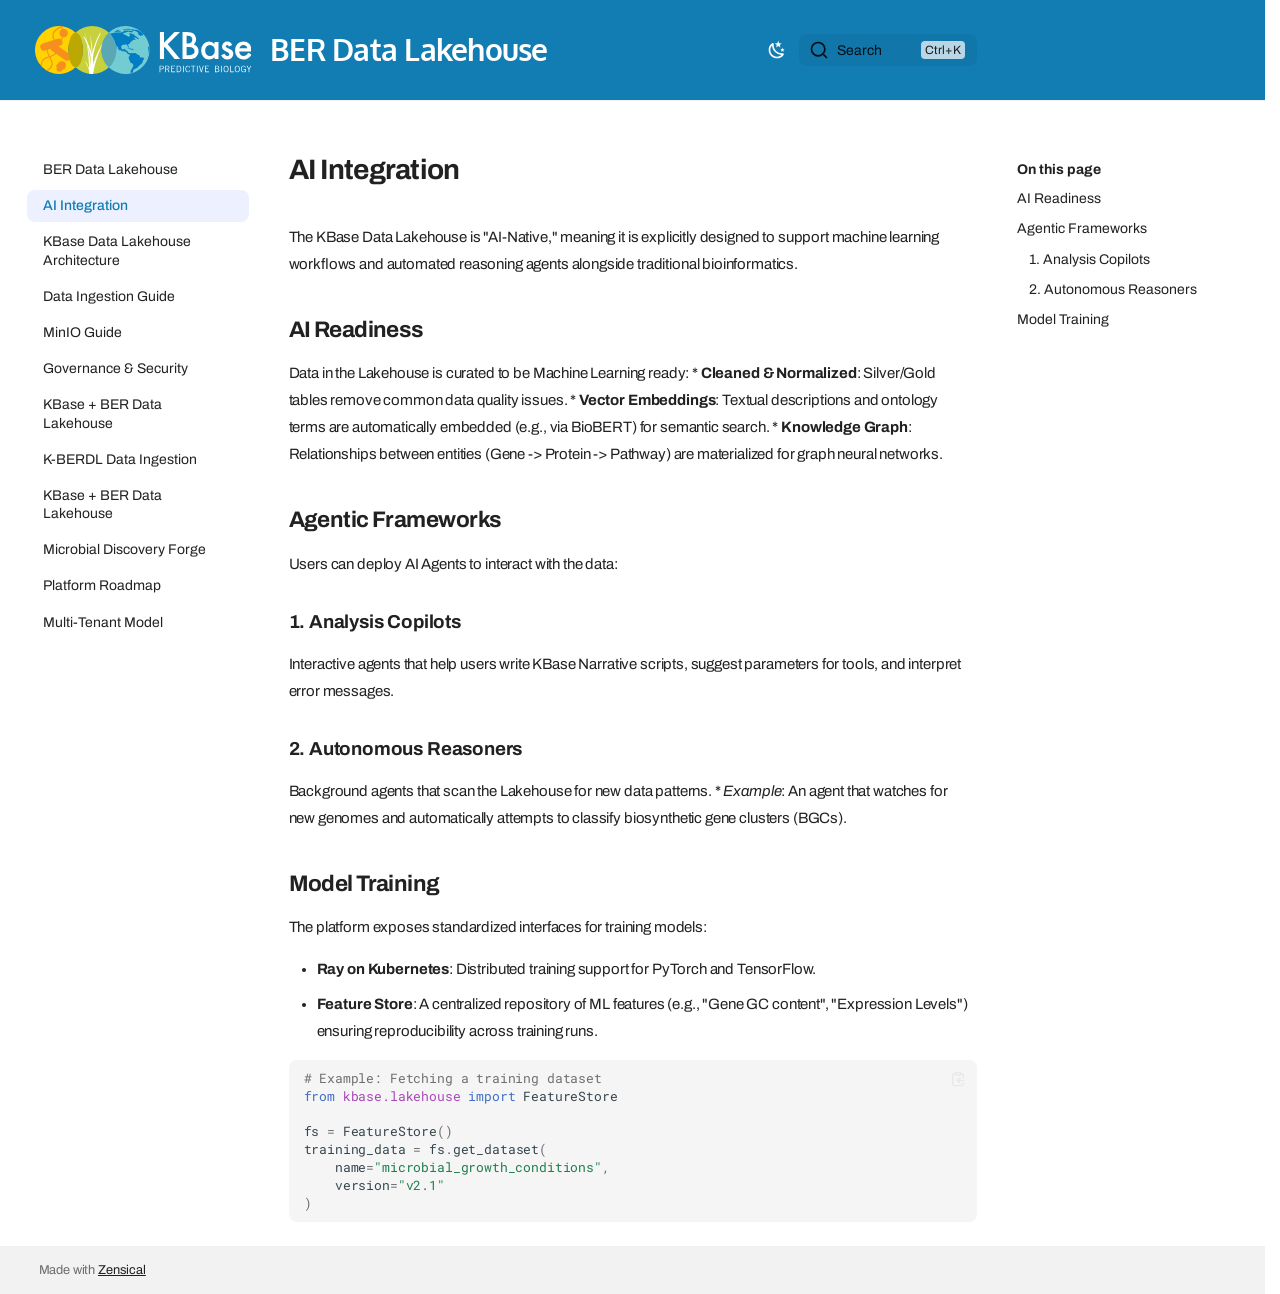
==== commit 5b60a3aa: "deploy: 23116189fc32925bf0bf478c47df407698c0afc6" ====
--- a/ai-integration/index.html
+++ b/ai-integration/index.html
@@ -553,6 +553,33 @@
     
   
     KBase + BER Data Lakehouse
+  
+
+    
+  </span>
+  
+  
+
+      </a>
+    </li>
+  
+
+    
+      
+      
+  
+  
+  
+  
+    <li class="md-nav__item">
+      <a href="../microbial-discovery-forge/" class="md-nav__link">
+        
+  
+  
+  <span class="md-ellipsis">
+    
+  
+    Microbial Discovery Forge
   
 
     
